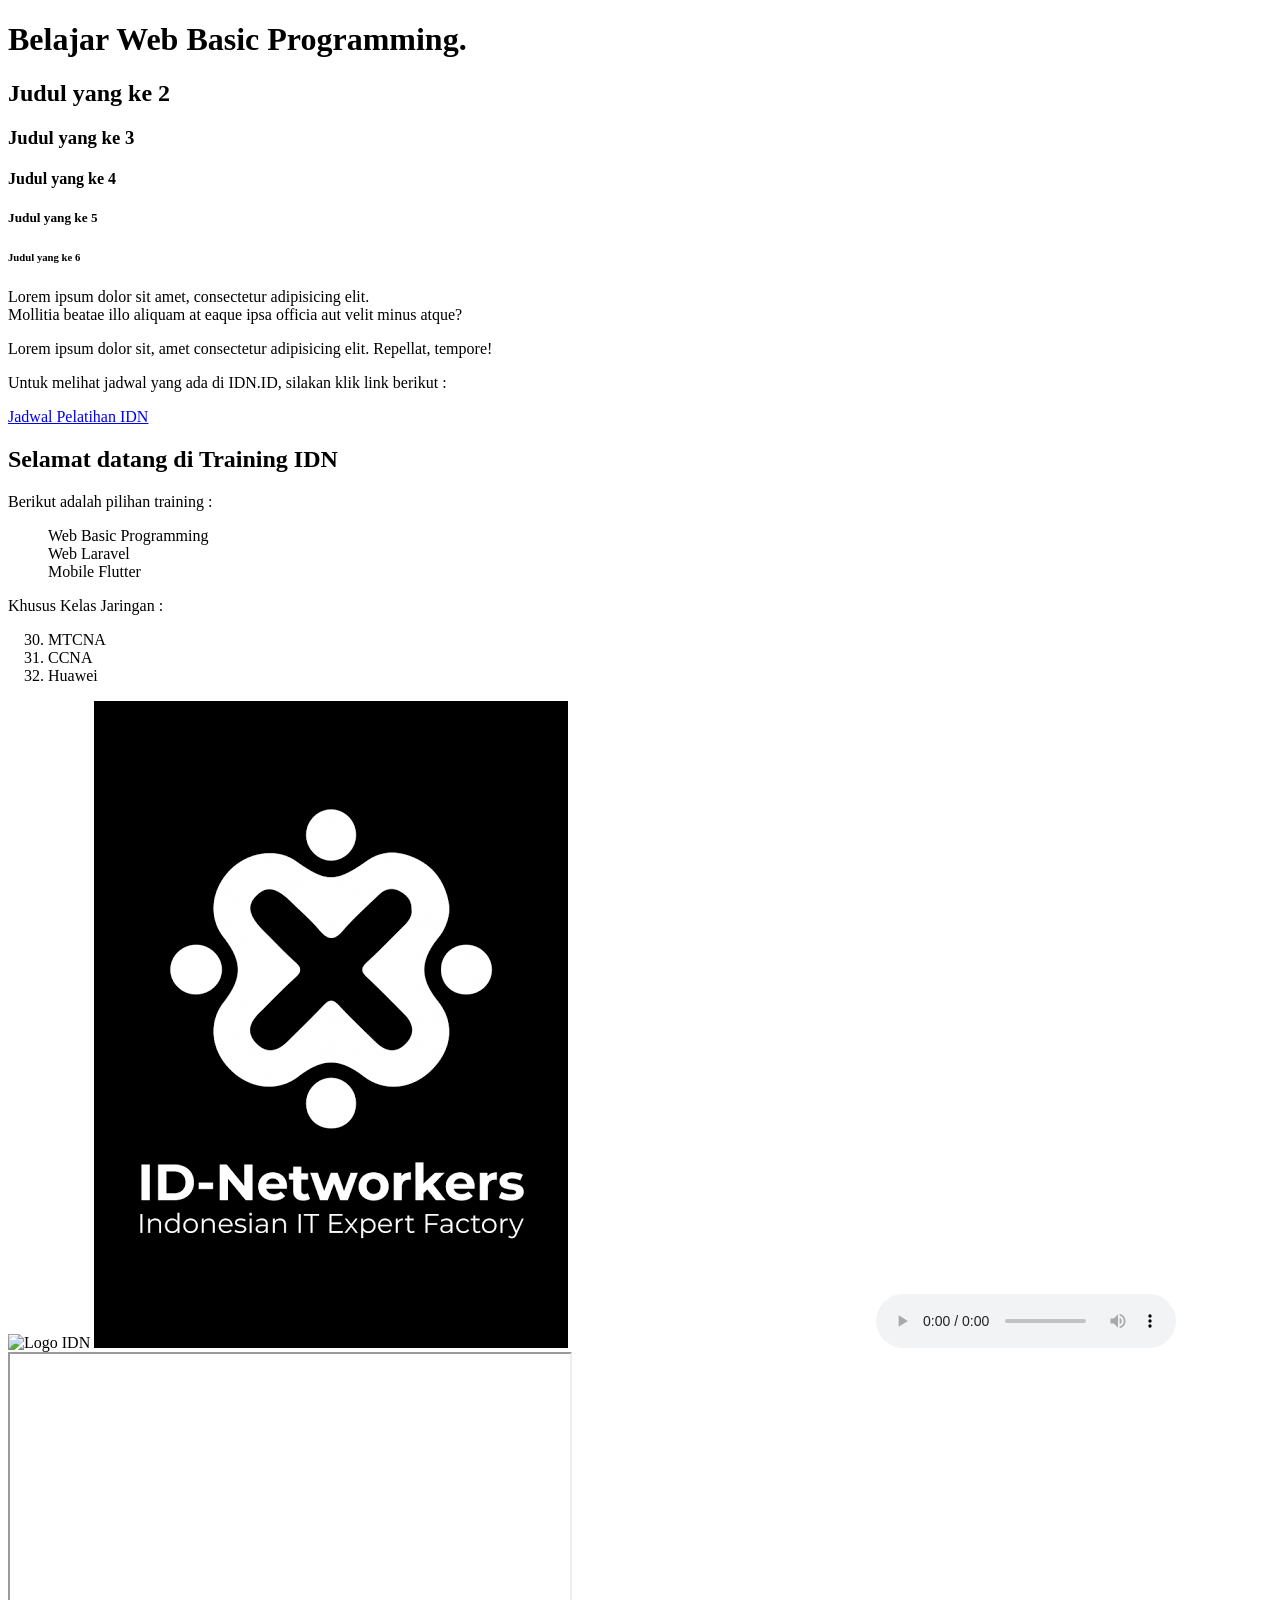
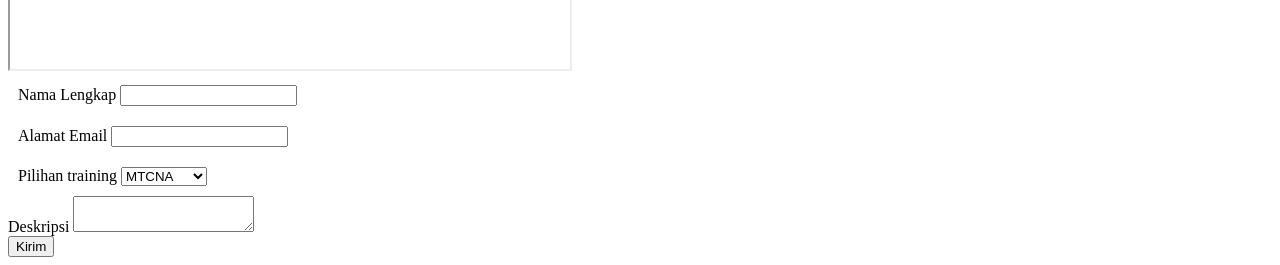
==== html/index.html @ 0ff19b29 "1.3" ====
<!doctype html>
<html lang="en">

<head>
    <meta charset="UTF-8" />
    <meta name="viewport" content="width=device-width, initial-scale=1.0" />
    <title>Document</title>
</head>

<body>
    <!-- judul -->
    <!-- Ini adalah judul utama pada halaman. Ini dideklarasikan hanya sekali di sebuah halaman web. -->
    <h1>Belajar Web Basic Programming.</h1>
    <h2>Judul yang ke 2</h2>
    <h3>Judul yang ke 3</h3>
    <h4>Judul yang ke 4</h4>
    <h5>Judul yang ke 5</h5>
    <h6>Judul yang ke 6</h6>

    <p>
        Lorem ipsum dolor sit amet, consectetur adipisicing elit. <br />
        Mollitia beatae illo aliquam at eaque ipsa officia aut velit minus atque?
    </p>

    <p>
        Lorem ipsum dolor sit, amet consectetur adipisicing elit. Repellat,
        tempore!
    </p>

    <p>Untuk melihat jadwal yang ada di IDN.ID, silakan klik link berikut :</p>
    <a href="https://jadwal.idn.id/semua-training" target="_blank" title="Jadwal Terbaru">
        Jadwal Pelatihan IDN
    </a>

    <h2>Selamat datang di Training IDN</h2>
    <p>Berikut adalah pilihan training : </p>
    <ul style="list-style: none;">
        <li>Web Basic Programming</li>
        <li>Web Laravel</li>
        <li>Mobile Flutter</li>
    </ul>

    <p>Khusus Kelas Jaringan : </p>
    <ol start="30">
        <li>MTCNA</li>
        <li>CCNA</li>
        <li>Huawei</li>
    </ol>

    <img src="https://www.idn.id/wp-content/uploads/2023/02/Logo-Background.png"
    width="200" alt="Logo IDN">
    <img src="assets/image/logo-idn-black.png" alt="">

    <video width="300" autoplay loop muted>
        <source src="https://res.cloudinary.com/demo/video/upload/dog.mp4">
    </video>

    <audio controls loop>
        <source src="https://www.soundhelix.com/examples/mp3/SoundHelix-Song-4.mp3">
    </audio>

    <iframe width="560" height="315" src="https://www.youtube.com/embed/iUtnZpzkbG8?si=3D323x3flH0uZTa2"></iframe>
    <iframe src="https://www.google.com/maps/embed?pb=!1m18!1m12!1m3!1d4797.975830974124!2d106.7940831!3d-6.202302299999999!2m3!1f0!2f0!3f0!3m2!1i1024!2i768!4f13.1!3m3!1m2!1s0x2e69f694d61e78e1%3A0x2cd0af294059c8fa!2sRumah%20Belajar%20IDNetworkers%20(Kursus%20IT%20Jaringan%2C%20Server%2C%20Cyber%20Security%2C%20Programming%2C%20AI%2C%20Robotic)!5e1!3m2!1sen!2sid!4v1788756548625!5m2!1sen!2sid" width="400" height="300" style="border:0;" allowfullscreen="" loading="lazy" referrerpolicy="strict-origin-when-cross-origin"></iframe>


    <!-- form input -->
     <form action="">

        <!-- input -->
        <div class="" style="padding: 10px;">
            <label for="">Nama Lengkap</label>
            <input type="text" required>
        </div>
        <div class="" style="padding: 10px;">
            <label for="">Alamat Email</label>
            <input type="email" required>
        </div>

        <div class="" style="padding: 10px;">
            <label for="">Pilihan training</label>
            <select name="" id="">
                <option value="mtcna">MTCNA</option>
                <option value="ccna">CCNA</option>
                <option value="laravel">Laravel</option>
                <option value="web-basic">Web Basic</option>
            </select>
        </div>

        <div class="">
            <label for="">Deskripsi</label>
            <textarea name="" id=""></textarea>
        </div>

        <button type="submit">Kirim</button>

     </form>

</body>

</html>
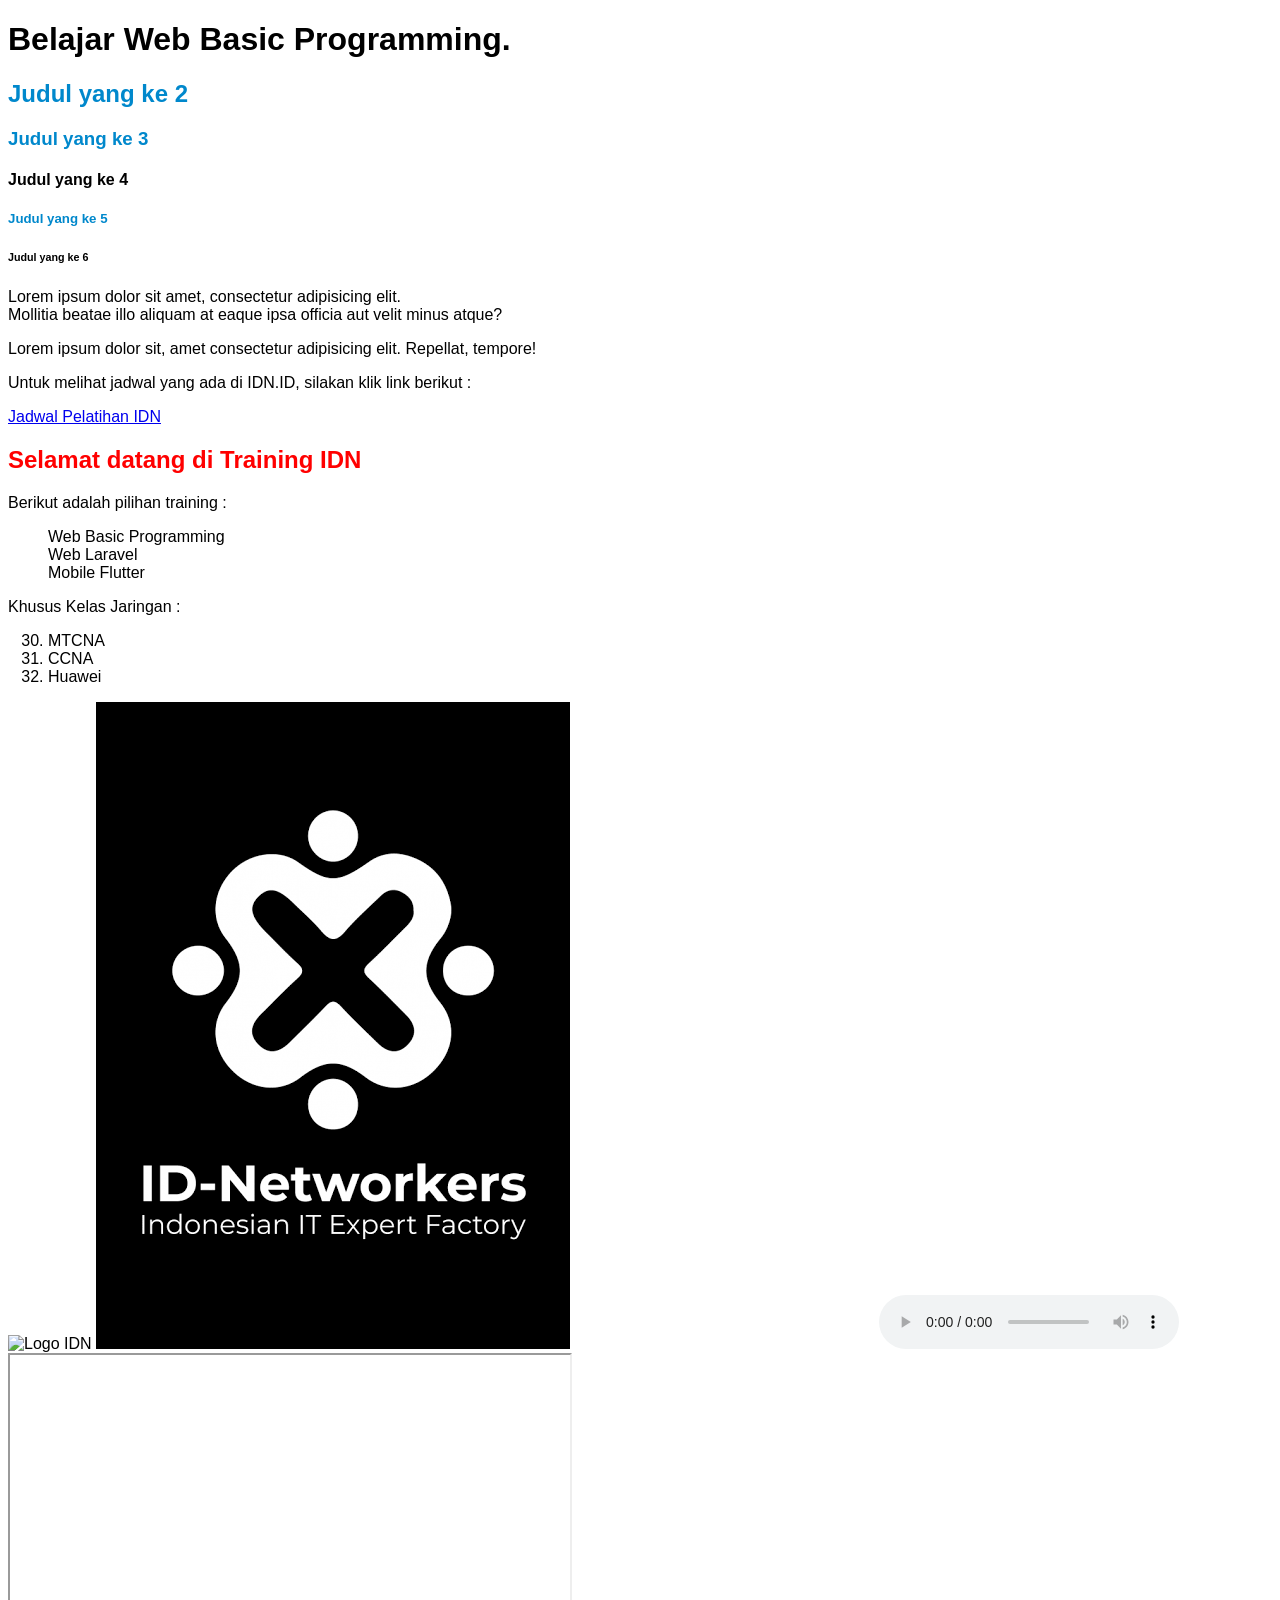
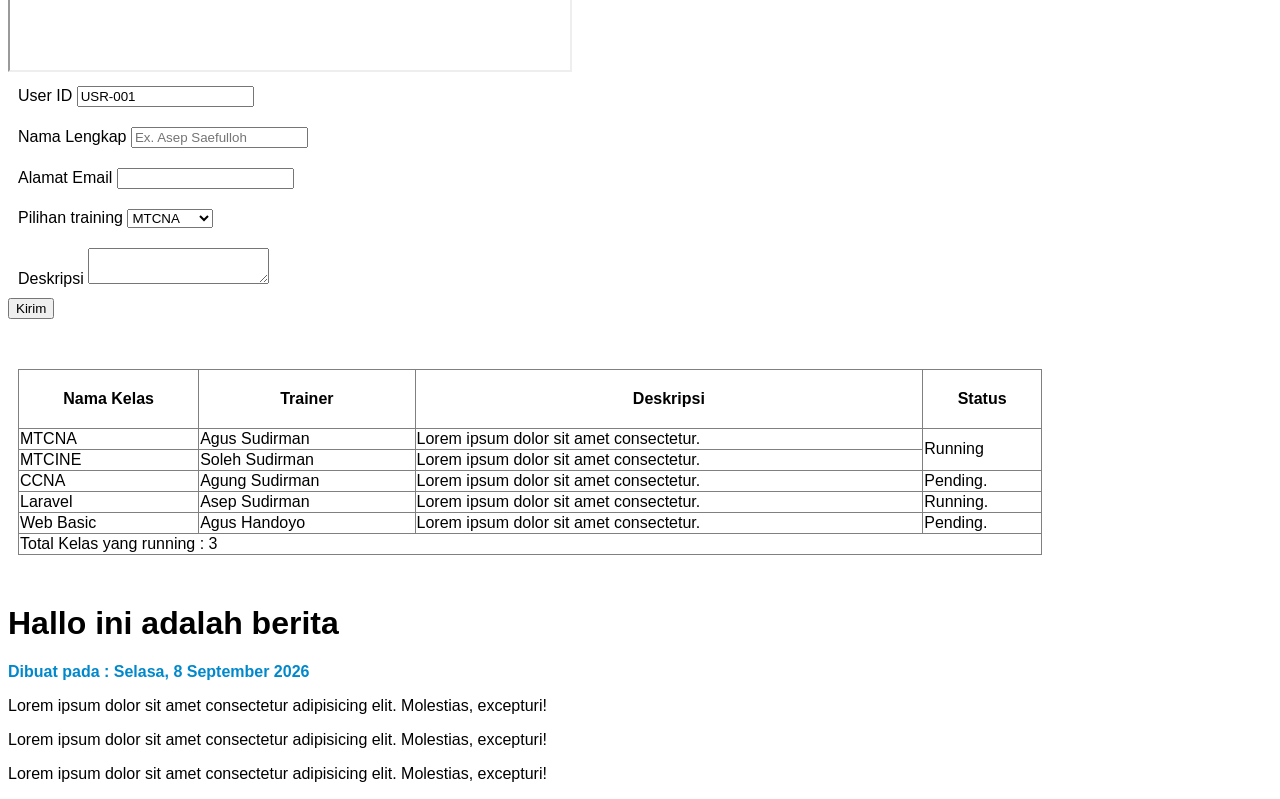
==== commit e63e1f28: "2.1" ====
--- a/html/index.html
+++ b/html/index.html
@@ -5,6 +5,23 @@
     <meta charset="UTF-8" />
     <meta name="viewport" content="width=device-width, initial-scale=1.0" />
     <title>Document</title>
+
+    <!-- memanggil external css -->
+     <link rel="stylesheet" href="assets/css/style.css">
+
+    <!-- mendeklarasikan css dengan internal css -->
+    <style>
+
+        .text-red{
+            color: #ff0000;
+        }
+
+        h2, h3{
+            color: #0088cc;
+        }
+
+    </style>
+
 </head>
 
 <body>
@@ -14,7 +31,7 @@
     <h2>Judul yang ke 2</h2>
     <h3>Judul yang ke 3</h3>
     <h4>Judul yang ke 4</h4>
-    <h5>Judul yang ke 5</h5>
+    <h5 class="text-blue">Judul yang ke 5</h5>
     <h6>Judul yang ke 6</h6>
 
     <p>
@@ -32,7 +49,7 @@
         Jadwal Pelatihan IDN
     </a>
 
-    <h2>Selamat datang di Training IDN</h2>
+    <h2 class="text-red">Selamat datang di Training IDN</h2>
     <p>Berikut adalah pilihan training : </p>
     <ul style="list-style: none;">
         <li>Web Basic Programming</li>
@@ -64,16 +81,22 @@
 
 
     <!-- form input -->
-     <form action="">
+     <form action="" method="">
 
         <!-- input -->
+
+        <div class="" style="padding: 10px;">
+            <label for="">User ID</label>
+            <input type="text" value="USR-001" readonly required>
+        </div>
+
         <div class="" style="padding: 10px;">
             <label for="">Nama Lengkap</label>
-            <input type="text" required>
+            <input type="text" required placeholder="Ex. Asep Saefulloh">
         </div>
         <div class="" style="padding: 10px;">
-            <label for="">Alamat Email</label>
-            <input type="email" required>
+            <label for="email">Alamat Email</label>
+            <input type="email" id="email" required>
         </div>
 
         <div class="" style="padding: 10px;">
@@ -86,7 +109,7 @@
             </select>
         </div>
 
-        <div class="">
+        <div class="" style="padding: 10px;">
             <label for="">Deskripsi</label>
             <textarea name="" id=""></textarea>
         </div>
@@ -95,6 +118,65 @@
 
      </form>
 
+     <div class="" style="margin: 50px 10px;">
+
+        <table style="width: 80dvw; border-collapse: collapse;" border="1">
+            <thead>
+                <th style="padding: 20px 5px;">Nama Kelas</th>
+                <th style="padding: 20px 5px;">Trainer</th>
+                <th style="padding: 20px 5px;">Deskripsi</th>
+                <th style="padding: 20px 5px;">Status</th>
+            </thead>
+            <tbody>
+                <tr>
+                    <td>MTCNA</td>
+                    <td>Agus Sudirman</td>
+                    <td>Lorem ipsum dolor sit amet consectetur.</td>
+                    <td rowspan="2">Running</td>
+                </tr>
+                <tr>
+                    <td>MTCINE</td>
+                    <td>Soleh Sudirman</td>
+                    <td>Lorem ipsum dolor sit amet consectetur.</td>
+                </tr>
+                <tr>
+                    <td>CCNA</td>
+                    <td>Agung Sudirman</td>
+                    <td>Lorem ipsum dolor sit amet consectetur.</td>
+                    <td>Pending.</td>
+
+                </tr>
+                <tr>
+                    <td>Laravel</td>
+                    <td>Asep Sudirman</td>
+                    <td>Lorem ipsum dolor sit amet consectetur.</td>
+                    <td>Running.</td>
+
+                </tr>
+                <tr>
+                    <td>Web Basic</td>
+                    <td>Agus Handoyo</td>
+                    <td>Lorem ipsum dolor sit amet consectetur.</td>
+                    <td>Pending.</td>
+                </tr>
+                <tr>
+                    <td colspan="4">Total Kelas yang running : 3</td>
+                </tr>
+            </tbody>
+        </table>
+
+     </div>
+
+
+     <div class="berita">
+        <h1>Hallo ini adalah berita</h1>
+        <span>Dibuat pada : Selasa, 8 September 2026</span>
+        <p>Lorem ipsum dolor sit amet consectetur adipisicing elit. Molestias, excepturi!</p>
+        <p>Lorem ipsum dolor sit amet consectetur adipisicing elit. Molestias, excepturi!</p>
+        <p>Lorem ipsum dolor sit amet consectetur adipisicing elit. Molestias, excepturi!</p>
+     </div>
+
+
 </body>
 
 </html>
--- a/html/assets/css/style.css
+++ b/html/assets/css/style.css
@@ -0,0 +1,14 @@
+@import url('https://fonts.googleapis.com/css2?family=Google+Sans:ital,opsz,wght@0,17..18,400..700;1,17..18,400..700&display=swap');
+
+* {
+    font-family: "Google Sans", sans-serif;
+}
+
+.text-blue{
+    color: #0088cc;
+}
+
+.berita span {
+    color: #0088cc;
+    font-weight: 700;
+}
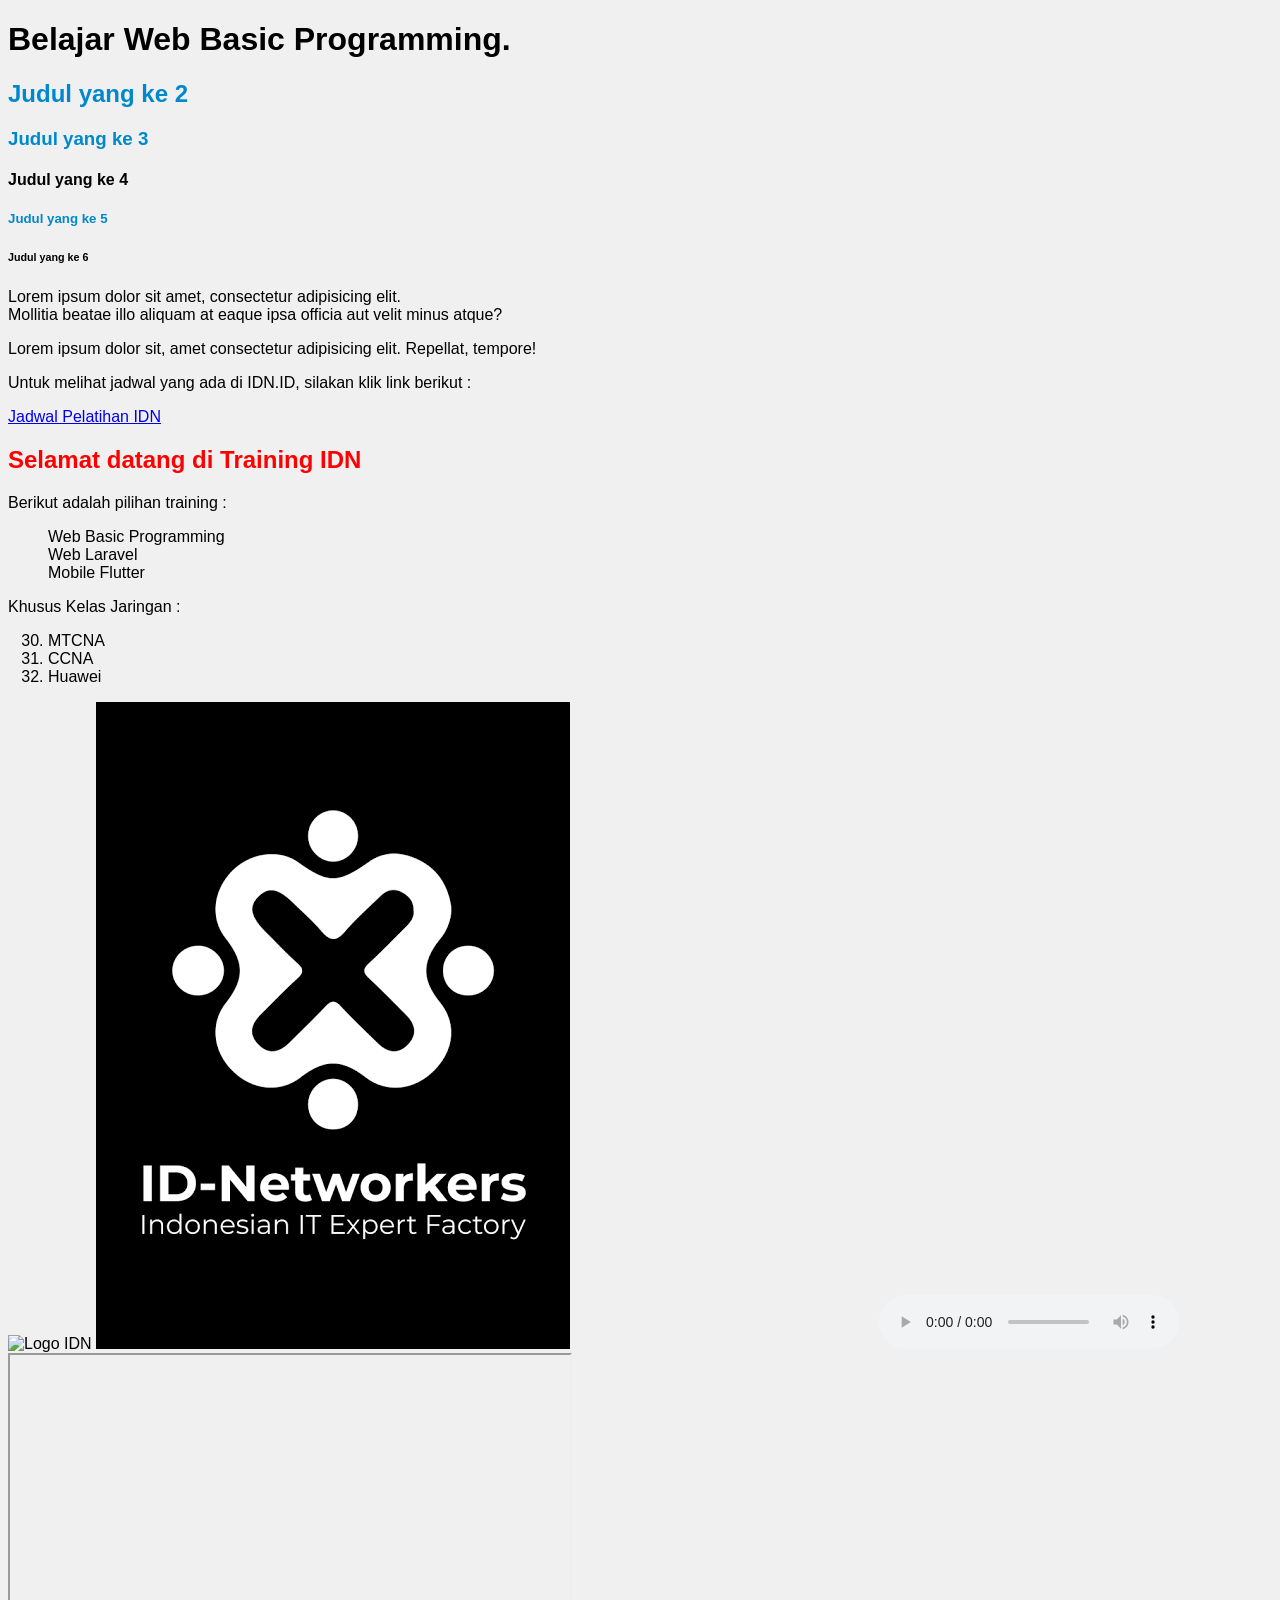
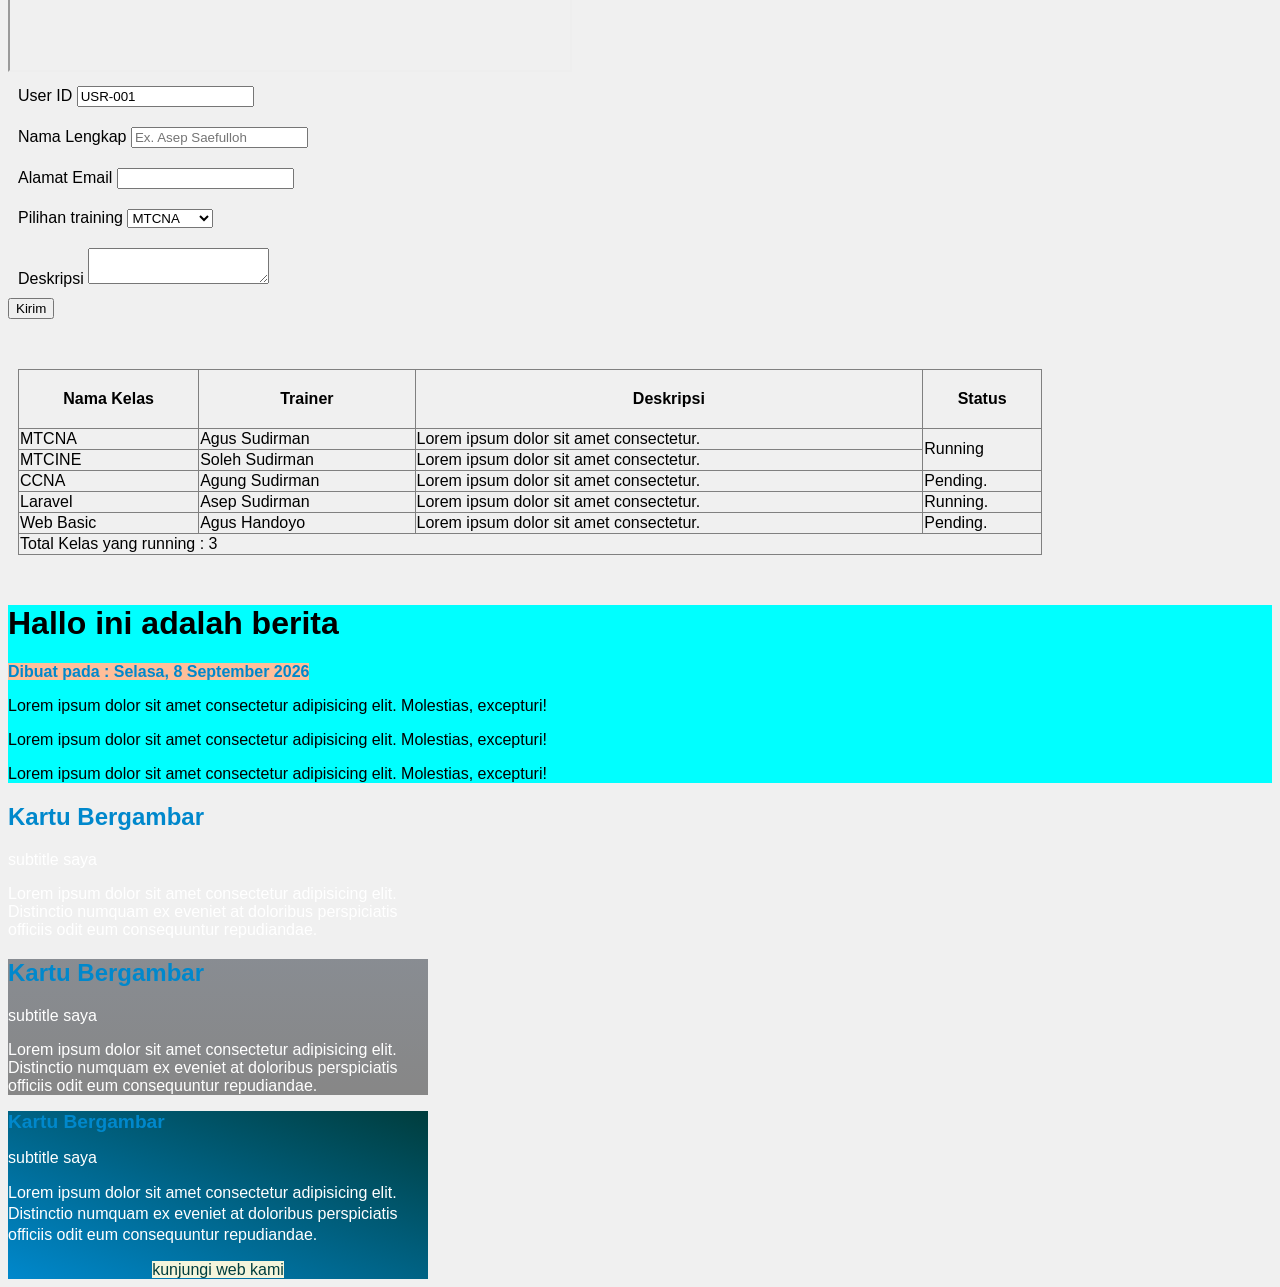
==== commit 753168fe: "2.2" ====
--- a/html/index.html
+++ b/html/index.html
@@ -1,30 +1,27 @@
 <!doctype html>
 <html lang="en">
-
-<head>
+  <head>
     <meta charset="UTF-8" />
     <meta name="viewport" content="width=device-width, initial-scale=1.0" />
     <title>Document</title>
 
     <!-- memanggil external css -->
-     <link rel="stylesheet" href="assets/css/style.css">
+    <link rel="stylesheet" href="assets/css/style.css" />
 
     <!-- mendeklarasikan css dengan internal css -->
     <style>
-
-        .text-red{
-            color: #ff0000;
-        }
-
-        h2, h3{
-            color: #0088cc;
-        }
-
+      .text-red {
+        color: #ff0000;
+      }
+
+      h2,
+      h3 {
+        color: #0088cc;
+      }
     </style>
-
-</head>
-
-<body>
+  </head>
+
+  <body>
     <!-- judul -->
     <!-- Ini adalah judul utama pada halaman. Ini dideklarasikan hanya sekali di sebuah halaman web. -->
     <h1>Belajar Web Basic Programming.</h1>
@@ -35,148 +32,198 @@
     <h6>Judul yang ke 6</h6>
 
     <p>
-        Lorem ipsum dolor sit amet, consectetur adipisicing elit. <br />
-        Mollitia beatae illo aliquam at eaque ipsa officia aut velit minus atque?
+      Lorem ipsum dolor sit amet, consectetur adipisicing elit. <br />
+      Mollitia beatae illo aliquam at eaque ipsa officia aut velit minus atque?
     </p>
 
     <p>
-        Lorem ipsum dolor sit, amet consectetur adipisicing elit. Repellat,
-        tempore!
+      Lorem ipsum dolor sit, amet consectetur adipisicing elit. Repellat,
+      tempore!
     </p>
 
     <p>Untuk melihat jadwal yang ada di IDN.ID, silakan klik link berikut :</p>
-    <a href="https://jadwal.idn.id/semua-training" target="_blank" title="Jadwal Terbaru">
-        Jadwal Pelatihan IDN
+    <a
+      href="https://jadwal.idn.id/semua-training"
+      target="_blank"
+      title="Jadwal Terbaru"
+    >
+      Jadwal Pelatihan IDN
     </a>
 
     <h2 class="text-red">Selamat datang di Training IDN</h2>
-    <p>Berikut adalah pilihan training : </p>
-    <ul style="list-style: none;">
-        <li>Web Basic Programming</li>
-        <li>Web Laravel</li>
-        <li>Mobile Flutter</li>
+    <p>Berikut adalah pilihan training :</p>
+    <ul style="list-style: none">
+      <li>Web Basic Programming</li>
+      <li>Web Laravel</li>
+      <li>Mobile Flutter</li>
     </ul>
 
-    <p>Khusus Kelas Jaringan : </p>
+    <p>Khusus Kelas Jaringan :</p>
     <ol start="30">
-        <li>MTCNA</li>
-        <li>CCNA</li>
-        <li>Huawei</li>
+      <li>MTCNA</li>
+      <li>CCNA</li>
+      <li>Huawei</li>
     </ol>
 
-    <img src="https://www.idn.id/wp-content/uploads/2023/02/Logo-Background.png"
-    width="200" alt="Logo IDN">
-    <img src="assets/image/logo-idn-black.png" alt="">
+    <img
+      src="https://www.idn.id/wp-content/uploads/2023/02/Logo-Background.png"
+      width="200"
+      alt="Logo IDN"
+    />
+    <img src="assets/image/logo-idn-black.png" alt="" />
 
     <video width="300" autoplay loop muted>
-        <source src="https://res.cloudinary.com/demo/video/upload/dog.mp4">
+      <source src="https://res.cloudinary.com/demo/video/upload/dog.mp4" />
     </video>
 
     <audio controls loop>
-        <source src="https://www.soundhelix.com/examples/mp3/SoundHelix-Song-4.mp3">
+      <source
+        src="https://www.soundhelix.com/examples/mp3/SoundHelix-Song-4.mp3"
+      />
     </audio>
 
-    <iframe width="560" height="315" src="https://www.youtube.com/embed/iUtnZpzkbG8?si=3D323x3flH0uZTa2"></iframe>
-    <iframe src="https://www.google.com/maps/embed?pb=!1m18!1m12!1m3!1d4797.975830974124!2d106.7940831!3d-6.202302299999999!2m3!1f0!2f0!3f0!3m2!1i1024!2i768!4f13.1!3m3!1m2!1s0x2e69f694d61e78e1%3A0x2cd0af294059c8fa!2sRumah%20Belajar%20IDNetworkers%20(Kursus%20IT%20Jaringan%2C%20Server%2C%20Cyber%20Security%2C%20Programming%2C%20AI%2C%20Robotic)!5e1!3m2!1sen!2sid!4v1788756548625!5m2!1sen!2sid" width="400" height="300" style="border:0;" allowfullscreen="" loading="lazy" referrerpolicy="strict-origin-when-cross-origin"></iframe>
-
+    <iframe
+      width="560"
+      height="315"
+      src="https://www.youtube.com/embed/iUtnZpzkbG8?si=3D323x3flH0uZTa2"
+    ></iframe>
+    <iframe
+      src="https://www.google.com/maps/embed?pb=!1m18!1m12!1m3!1d4797.975830974124!2d106.7940831!3d-6.202302299999999!2m3!1f0!2f0!3f0!3m2!1i1024!2i768!4f13.1!3m3!1m2!1s0x2e69f694d61e78e1%3A0x2cd0af294059c8fa!2sRumah%20Belajar%20IDNetworkers%20(Kursus%20IT%20Jaringan%2C%20Server%2C%20Cyber%20Security%2C%20Programming%2C%20AI%2C%20Robotic)!5e1!3m2!1sen!2sid!4v1788756548625!5m2!1sen!2sid"
+      width="400"
+      height="300"
+      style="border: 0"
+      allowfullscreen=""
+      loading="lazy"
+      referrerpolicy="strict-origin-when-cross-origin"
+    ></iframe>
 
     <!-- form input -->
-     <form action="" method="">
-
-        <!-- input -->
-
-        <div class="" style="padding: 10px;">
-            <label for="">User ID</label>
-            <input type="text" value="USR-001" readonly required>
-        </div>
-
-        <div class="" style="padding: 10px;">
-            <label for="">Nama Lengkap</label>
-            <input type="text" required placeholder="Ex. Asep Saefulloh">
-        </div>
-        <div class="" style="padding: 10px;">
-            <label for="email">Alamat Email</label>
-            <input type="email" id="email" required>
-        </div>
-
-        <div class="" style="padding: 10px;">
-            <label for="">Pilihan training</label>
-            <select name="" id="">
-                <option value="mtcna">MTCNA</option>
-                <option value="ccna">CCNA</option>
-                <option value="laravel">Laravel</option>
-                <option value="web-basic">Web Basic</option>
-            </select>
-        </div>
-
-        <div class="" style="padding: 10px;">
-            <label for="">Deskripsi</label>
-            <textarea name="" id=""></textarea>
-        </div>
-
-        <button type="submit">Kirim</button>
-
-     </form>
-
-     <div class="" style="margin: 50px 10px;">
-
-        <table style="width: 80dvw; border-collapse: collapse;" border="1">
-            <thead>
-                <th style="padding: 20px 5px;">Nama Kelas</th>
-                <th style="padding: 20px 5px;">Trainer</th>
-                <th style="padding: 20px 5px;">Deskripsi</th>
-                <th style="padding: 20px 5px;">Status</th>
-            </thead>
-            <tbody>
-                <tr>
-                    <td>MTCNA</td>
-                    <td>Agus Sudirman</td>
-                    <td>Lorem ipsum dolor sit amet consectetur.</td>
-                    <td rowspan="2">Running</td>
-                </tr>
-                <tr>
-                    <td>MTCINE</td>
-                    <td>Soleh Sudirman</td>
-                    <td>Lorem ipsum dolor sit amet consectetur.</td>
-                </tr>
-                <tr>
-                    <td>CCNA</td>
-                    <td>Agung Sudirman</td>
-                    <td>Lorem ipsum dolor sit amet consectetur.</td>
-                    <td>Pending.</td>
-
-                </tr>
-                <tr>
-                    <td>Laravel</td>
-                    <td>Asep Sudirman</td>
-                    <td>Lorem ipsum dolor sit amet consectetur.</td>
-                    <td>Running.</td>
-
-                </tr>
-                <tr>
-                    <td>Web Basic</td>
-                    <td>Agus Handoyo</td>
-                    <td>Lorem ipsum dolor sit amet consectetur.</td>
-                    <td>Pending.</td>
-                </tr>
-                <tr>
-                    <td colspan="4">Total Kelas yang running : 3</td>
-                </tr>
-            </tbody>
-        </table>
-
-     </div>
-
-
-     <div class="berita">
-        <h1>Hallo ini adalah berita</h1>
-        <span>Dibuat pada : Selasa, 8 September 2026</span>
-        <p>Lorem ipsum dolor sit amet consectetur adipisicing elit. Molestias, excepturi!</p>
-        <p>Lorem ipsum dolor sit amet consectetur adipisicing elit. Molestias, excepturi!</p>
-        <p>Lorem ipsum dolor sit amet consectetur adipisicing elit. Molestias, excepturi!</p>
-     </div>
-
-
-</body>
-
-</html>+    <form action="" method="">
+      <!-- input -->
+
+      <div class="" style="padding: 10px">
+        <label for="">User ID</label>
+        <input type="text" value="USR-001" readonly required />
+      </div>
+
+      <div class="" style="padding: 10px">
+        <label for="">Nama Lengkap</label>
+        <input type="text" required placeholder="Ex. Asep Saefulloh" />
+      </div>
+      <div class="" style="padding: 10px">
+        <label for="email">Alamat Email</label>
+        <input type="email" id="email" required />
+      </div>
+
+      <div class="" style="padding: 10px">
+        <label for="">Pilihan training</label>
+        <select name="" id="">
+          <option value="mtcna">MTCNA</option>
+          <option value="ccna">CCNA</option>
+          <option value="laravel">Laravel</option>
+          <option value="web-basic">Web Basic</option>
+        </select>
+      </div>
+
+      <div class="" style="padding: 10px">
+        <label for="">Deskripsi</label>
+        <textarea name="" id=""></textarea>
+      </div>
+
+      <button type="submit">Kirim</button>
+    </form>
+
+    <div class="" style="margin: 50px 10px">
+      <table style="width: 80dvw; border-collapse: collapse" border="1">
+        <thead>
+          <th style="padding: 20px 5px">Nama Kelas</th>
+          <th style="padding: 20px 5px">Trainer</th>
+          <th style="padding: 20px 5px">Deskripsi</th>
+          <th style="padding: 20px 5px">Status</th>
+        </thead>
+        <tbody>
+          <tr>
+            <td>MTCNA</td>
+            <td>Agus Sudirman</td>
+            <td>Lorem ipsum dolor sit amet consectetur.</td>
+            <td rowspan="2">Running</td>
+          </tr>
+          <tr>
+            <td>MTCINE</td>
+            <td>Soleh Sudirman</td>
+            <td>Lorem ipsum dolor sit amet consectetur.</td>
+          </tr>
+          <tr>
+            <td>CCNA</td>
+            <td>Agung Sudirman</td>
+            <td>Lorem ipsum dolor sit amet consectetur.</td>
+            <td>Pending.</td>
+          </tr>
+          <tr>
+            <td>Laravel</td>
+            <td>Asep Sudirman</td>
+            <td>Lorem ipsum dolor sit amet consectetur.</td>
+            <td>Running.</td>
+          </tr>
+          <tr>
+            <td>Web Basic</td>
+            <td>Agus Handoyo</td>
+            <td>Lorem ipsum dolor sit amet consectetur.</td>
+            <td>Pending.</td>
+          </tr>
+          <tr>
+            <td colspan="4">Total Kelas yang running : 3</td>
+          </tr>
+        </tbody>
+      </table>
+    </div>
+
+    <div class="berita">
+      <h1>Hallo ini adalah berita</h1>
+      <span>Dibuat pada : Selasa, 8 September 2026</span>
+      <p>
+        Lorem ipsum dolor sit amet consectetur adipisicing elit. Molestias,
+        excepturi!
+      </p>
+      <p>
+        Lorem ipsum dolor sit amet consectetur adipisicing elit. Molestias,
+        excepturi!
+      </p>
+      <p>
+        Lorem ipsum dolor sit amet consectetur adipisicing elit. Molestias,
+        excepturi!
+      </p>
+    </div>
+
+    <div class="card-image">
+      <h2>Kartu Bergambar</h2>
+      <span>subtitle saya</span>
+      <p>
+        Lorem ipsum dolor sit amet consectetur adipisicing elit. Distinctio
+        numquam ex eveniet at doloribus perspiciatis officiis odit eum
+        consequuntur repudiandae.
+      </p>
+    </div>
+    <div class="card-image-panel">
+      <h2>Kartu Bergambar</h2>
+      <span>subtitle saya</span>
+      <p>
+        Lorem ipsum dolor sit amet consectetur adipisicing elit. Distinctio
+        numquam ex eveniet at doloribus perspiciatis officiis odit eum
+        consequuntur repudiandae.
+      </p>
+    </div>
+    <div class="card-gradient">
+      <h2>Kartu Bergambar</h2>
+      <span>subtitle saya</span>
+      <p>
+        Lorem ipsum dolor sit amet consectetur adipisicing elit. Distinctio
+        numquam ex eveniet at doloribus perspiciatis officiis odit eum
+        consequuntur repudiandae.
+      </p>
+      <div class="button">
+        <a href="https://idn.id">kunjungi web kami</a>
+      </div>
+    </div>
+  </body>
+</html>
--- a/html/assets/css/style.css
+++ b/html/assets/css/style.css
@@ -4,11 +4,66 @@
     font-family: "Google Sans", sans-serif;
 }
 
+body{
+    background-color: #f0f0f0;
+}
+
 .text-blue{
     color: #0088cc;
+}
+
+.berita{
+    background-color: #00ffff;
 }
 
 .berita span {
     color: #0088cc;
     font-weight: 700;
-}+    background-color: #ffbe99;
+}
+
+.card-image{
+    width: 420px; /* dvw, px, % */
+    min-height: 100px;
+    background-image: url('https://cdn.mos.cms.futurecdn.net/v2/t:0,l:464,cw:1193,ch:1193,q:80,w:1193/57jQMDN5MZLYfV8ps8HuZQ.jpg');
+    background-size: cover;
+    color: #ffffff;
+}
+
+.card-image-panel{
+    width: 420px; /* dvw, px, % */
+    min-height: 100px;
+    background: linear-gradient(to top, #00000070, #040d1a70), 
+    url('https://cdn.mos.cms.futurecdn.net/v2/t:0,l:464,cw:1193,ch:1193,q:80,w:1193/57jQMDN5MZLYfV8ps8HuZQ.jpg');
+    background-size: cover;
+    color: #ffffff;
+}
+
+.card-gradient{
+    width: 420px; /* dvw, px, % */
+    min-height: 100px;
+    background: linear-gradient(to top right, #0088cc, #003d3d);
+    background-size: cover;
+    color: #ffffff;
+}
+
+.card-gradient h2{
+    font-size: 1.2rem;
+    font-weight: 900;
+}
+
+.button{
+    text-align: center;
+}
+
+.card-gradient a{
+    width: 100%;
+    text-decoration: none;
+    background-color: #f5f5dc;
+    color: #003d3d;
+}
+
+.card-gradient p{
+    line-height: 1.3;
+}
+
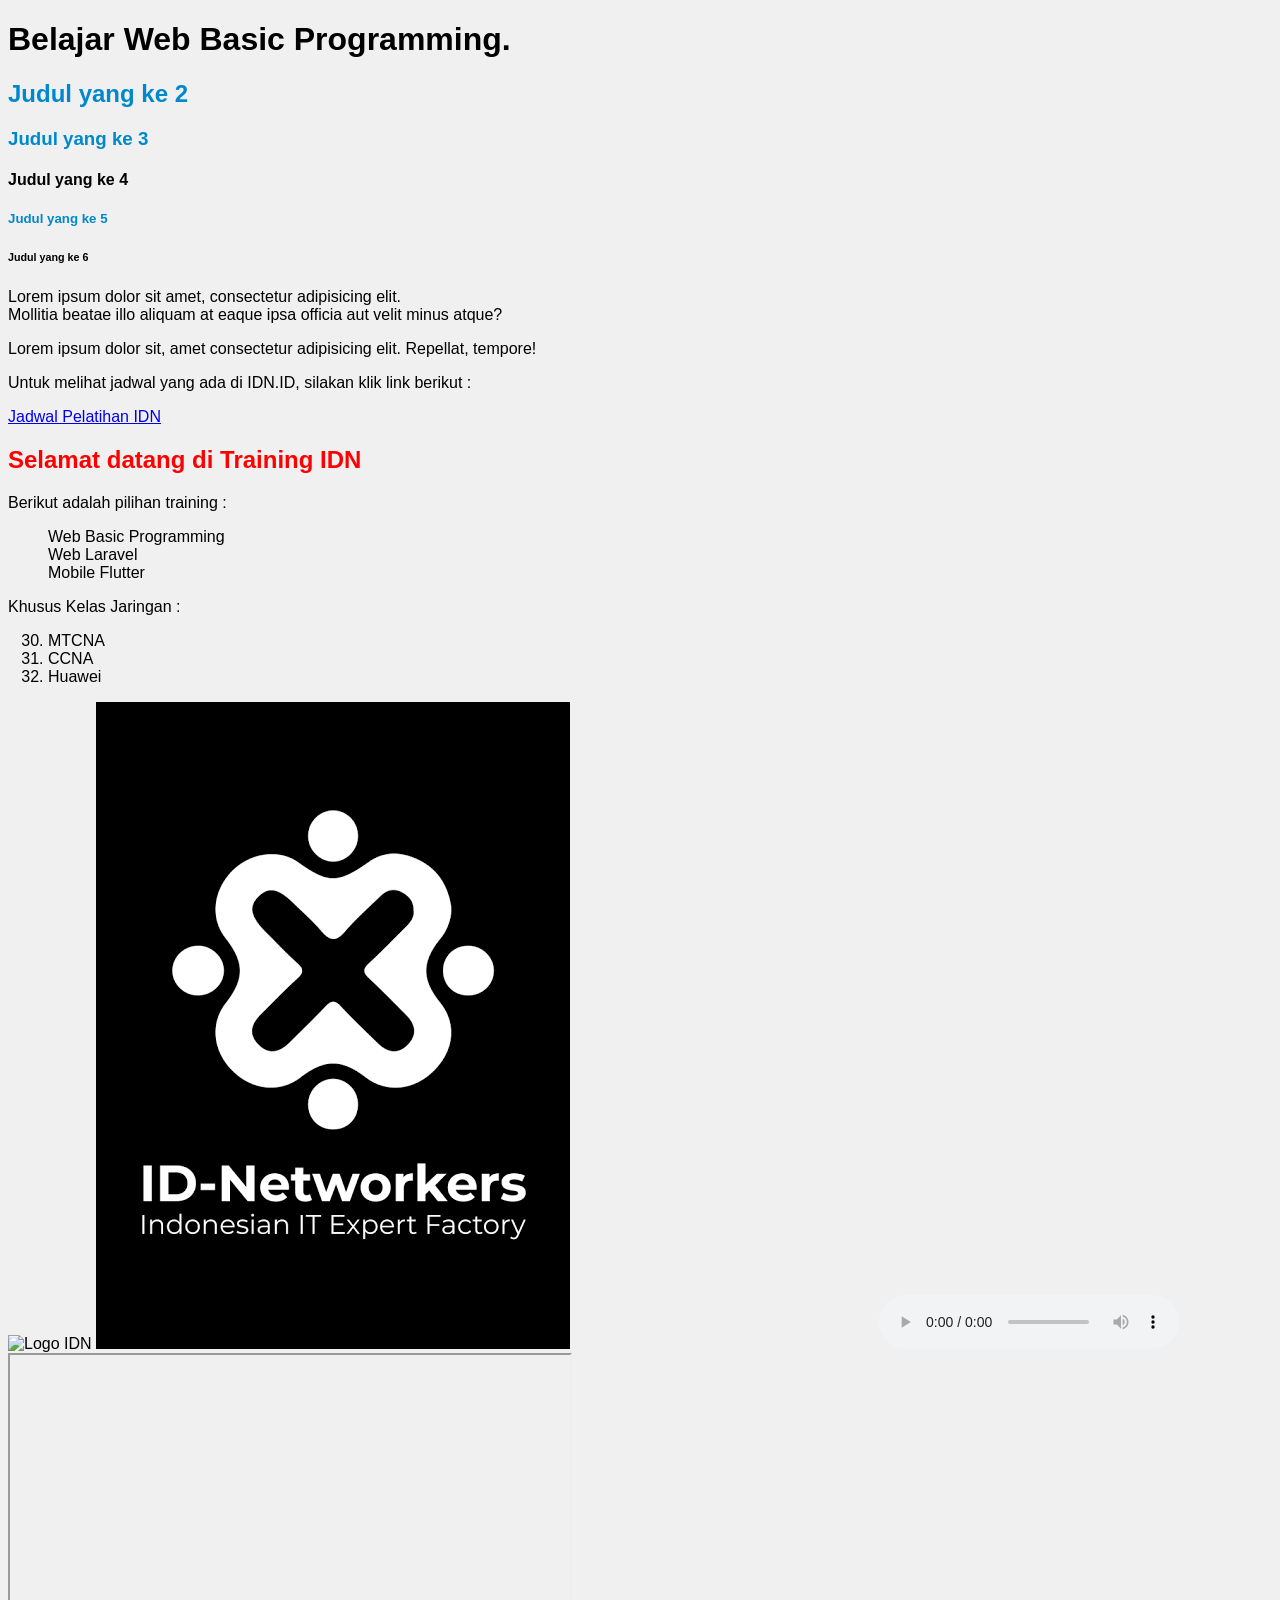
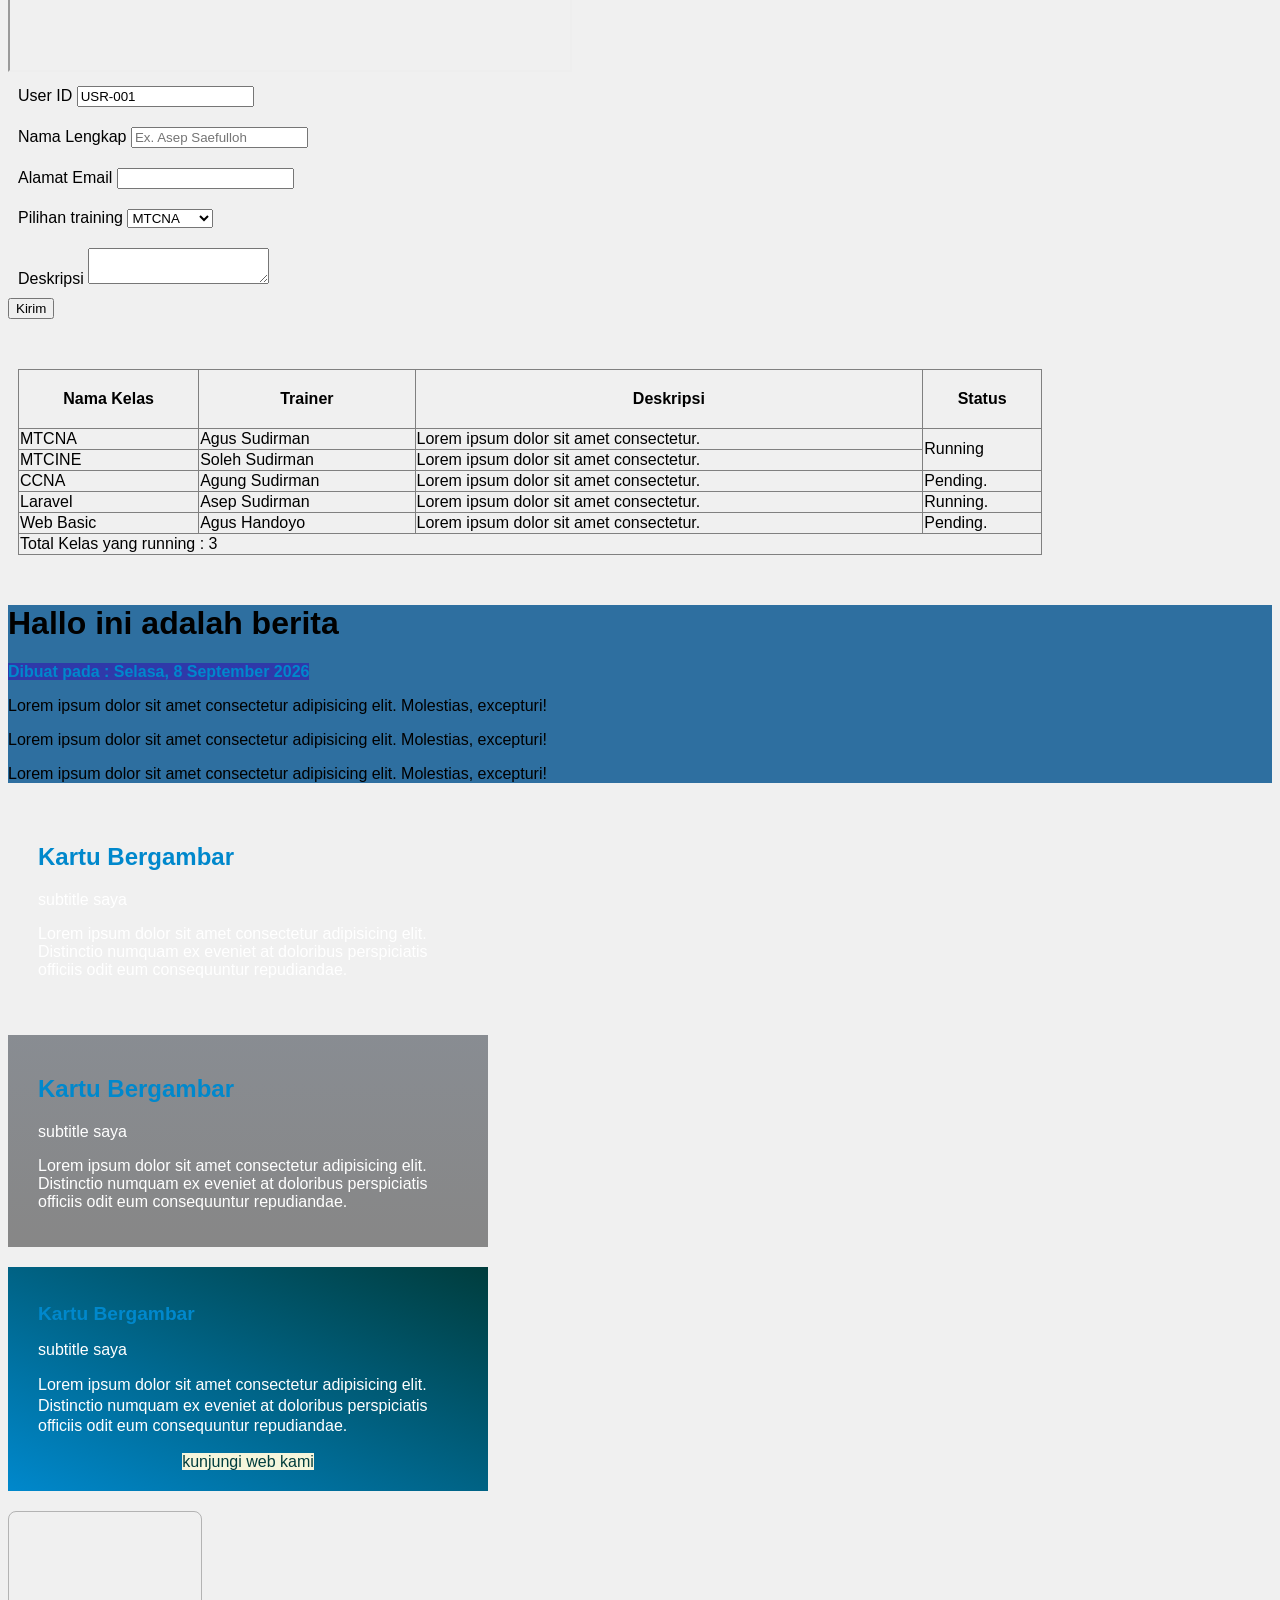
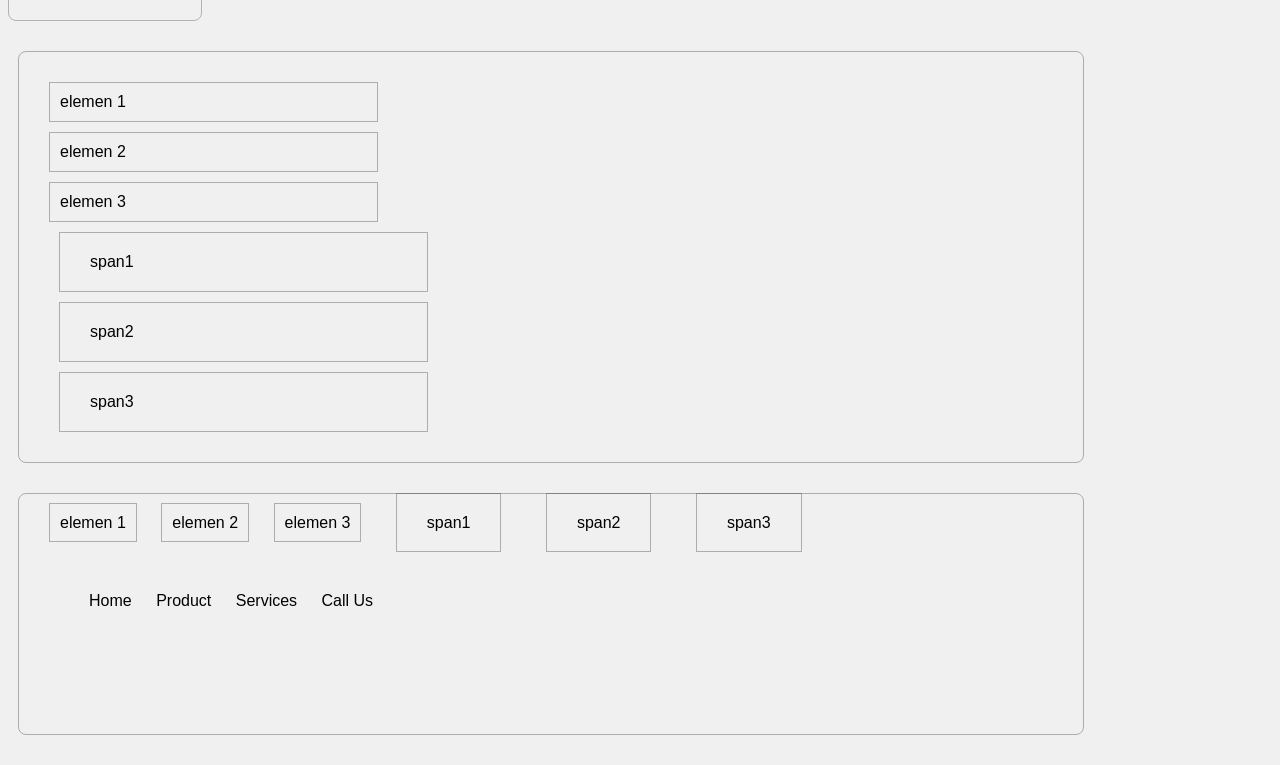
==== commit 00fc2b1b: "2.3" ====
--- a/html/index.html
+++ b/html/index.html
@@ -1,6 +1,7 @@
 <!doctype html>
 <html lang="en">
-  <head>
+
+<head>
     <meta charset="UTF-8" />
     <meta name="viewport" content="width=device-width, initial-scale=1.0" />
     <title>Document</title>
@@ -10,18 +11,18 @@
 
     <!-- mendeklarasikan css dengan internal css -->
     <style>
-      .text-red {
-        color: #ff0000;
-      }
-
-      h2,
-      h3 {
-        color: #0088cc;
-      }
+        .text-red {
+            color: #ff0000;
+        }
+
+        h2,
+        h3 {
+            color: #0088cc;
+        }
     </style>
-  </head>
-
-  <body>
+</head>
+
+<body>
     <!-- judul -->
     <!-- Ini adalah judul utama pada halaman. Ini dideklarasikan hanya sekali di sebuah halaman web. -->
     <h1>Belajar Web Basic Programming.</h1>
@@ -32,198 +33,217 @@
     <h6>Judul yang ke 6</h6>
 
     <p>
-      Lorem ipsum dolor sit amet, consectetur adipisicing elit. <br />
-      Mollitia beatae illo aliquam at eaque ipsa officia aut velit minus atque?
+        Lorem ipsum dolor sit amet, consectetur adipisicing elit. <br />
+        Mollitia beatae illo aliquam at eaque ipsa officia aut velit minus atque?
     </p>
 
     <p>
-      Lorem ipsum dolor sit, amet consectetur adipisicing elit. Repellat,
-      tempore!
+        Lorem ipsum dolor sit, amet consectetur adipisicing elit. Repellat,
+        tempore!
     </p>
 
     <p>Untuk melihat jadwal yang ada di IDN.ID, silakan klik link berikut :</p>
-    <a
-      href="https://jadwal.idn.id/semua-training"
-      target="_blank"
-      title="Jadwal Terbaru"
-    >
-      Jadwal Pelatihan IDN
+    <a href="https://jadwal.idn.id/semua-training" target="_blank" title="Jadwal Terbaru">
+        Jadwal Pelatihan IDN
     </a>
 
     <h2 class="text-red">Selamat datang di Training IDN</h2>
     <p>Berikut adalah pilihan training :</p>
     <ul style="list-style: none">
-      <li>Web Basic Programming</li>
-      <li>Web Laravel</li>
-      <li>Mobile Flutter</li>
+        <li>Web Basic Programming</li>
+        <li>Web Laravel</li>
+        <li>Mobile Flutter</li>
     </ul>
 
     <p>Khusus Kelas Jaringan :</p>
     <ol start="30">
-      <li>MTCNA</li>
-      <li>CCNA</li>
-      <li>Huawei</li>
+        <li>MTCNA</li>
+        <li>CCNA</li>
+        <li>Huawei</li>
     </ol>
 
-    <img
-      src="https://www.idn.id/wp-content/uploads/2023/02/Logo-Background.png"
-      width="200"
-      alt="Logo IDN"
-    />
+    <img src="https://www.idn.id/wp-content/uploads/2023/02/Logo-Background.png" width="200" alt="Logo IDN" />
     <img src="assets/image/logo-idn-black.png" alt="" />
 
     <video width="300" autoplay loop muted>
-      <source src="https://res.cloudinary.com/demo/video/upload/dog.mp4" />
+        <source src="https://res.cloudinary.com/demo/video/upload/dog.mp4" />
     </video>
 
     <audio controls loop>
-      <source
-        src="https://www.soundhelix.com/examples/mp3/SoundHelix-Song-4.mp3"
-      />
+        <source src="https://www.soundhelix.com/examples/mp3/SoundHelix-Song-4.mp3" />
     </audio>
 
+    <iframe width="560" height="315" src="https://www.youtube.com/embed/iUtnZpzkbG8?si=3D323x3flH0uZTa2"></iframe>
     <iframe
-      width="560"
-      height="315"
-      src="https://www.youtube.com/embed/iUtnZpzkbG8?si=3D323x3flH0uZTa2"
-    ></iframe>
-    <iframe
-      src="https://www.google.com/maps/embed?pb=!1m18!1m12!1m3!1d4797.975830974124!2d106.7940831!3d-6.202302299999999!2m3!1f0!2f0!3f0!3m2!1i1024!2i768!4f13.1!3m3!1m2!1s0x2e69f694d61e78e1%3A0x2cd0af294059c8fa!2sRumah%20Belajar%20IDNetworkers%20(Kursus%20IT%20Jaringan%2C%20Server%2C%20Cyber%20Security%2C%20Programming%2C%20AI%2C%20Robotic)!5e1!3m2!1sen!2sid!4v1788756548625!5m2!1sen!2sid"
-      width="400"
-      height="300"
-      style="border: 0"
-      allowfullscreen=""
-      loading="lazy"
-      referrerpolicy="strict-origin-when-cross-origin"
-    ></iframe>
+        src="https://www.google.com/maps/embed?pb=!1m18!1m12!1m3!1d4797.975830974124!2d106.7940831!3d-6.202302299999999!2m3!1f0!2f0!3f0!3m2!1i1024!2i768!4f13.1!3m3!1m2!1s0x2e69f694d61e78e1%3A0x2cd0af294059c8fa!2sRumah%20Belajar%20IDNetworkers%20(Kursus%20IT%20Jaringan%2C%20Server%2C%20Cyber%20Security%2C%20Programming%2C%20AI%2C%20Robotic)!5e1!3m2!1sen!2sid!4v1788756548625!5m2!1sen!2sid"
+        width="400" height="300" style="border: 0" allowfullscreen="" loading="lazy"
+        referrerpolicy="strict-origin-when-cross-origin"></iframe>
 
     <!-- form input -->
     <form action="" method="">
-      <!-- input -->
-
-      <div class="" style="padding: 10px">
-        <label for="">User ID</label>
-        <input type="text" value="USR-001" readonly required />
-      </div>
-
-      <div class="" style="padding: 10px">
-        <label for="">Nama Lengkap</label>
-        <input type="text" required placeholder="Ex. Asep Saefulloh" />
-      </div>
-      <div class="" style="padding: 10px">
-        <label for="email">Alamat Email</label>
-        <input type="email" id="email" required />
-      </div>
-
-      <div class="" style="padding: 10px">
-        <label for="">Pilihan training</label>
-        <select name="" id="">
-          <option value="mtcna">MTCNA</option>
-          <option value="ccna">CCNA</option>
-          <option value="laravel">Laravel</option>
-          <option value="web-basic">Web Basic</option>
-        </select>
-      </div>
-
-      <div class="" style="padding: 10px">
-        <label for="">Deskripsi</label>
-        <textarea name="" id=""></textarea>
-      </div>
-
-      <button type="submit">Kirim</button>
+        <!-- input -->
+
+        <div class="" style="padding: 10px">
+            <label for="">User ID</label>
+            <input type="text" value="USR-001" readonly required />
+        </div>
+
+        <div class="" style="padding: 10px">
+            <label for="">Nama Lengkap</label>
+            <input type="text" required placeholder="Ex. Asep Saefulloh" />
+        </div>
+        <div class="" style="padding: 10px">
+            <label for="email">Alamat Email</label>
+            <input type="email" id="email" required />
+        </div>
+
+        <div class="" style="padding: 10px">
+            <label for="">Pilihan training</label>
+            <select name="" id="">
+                <option value="mtcna">MTCNA</option>
+                <option value="ccna">CCNA</option>
+                <option value="laravel">Laravel</option>
+                <option value="web-basic">Web Basic</option>
+            </select>
+        </div>
+
+        <div class="" style="padding: 10px">
+            <label for="">Deskripsi</label>
+            <textarea name="" id=""></textarea>
+        </div>
+
+        <button type="submit">Kirim</button>
     </form>
 
     <div class="" style="margin: 50px 10px">
-      <table style="width: 80dvw; border-collapse: collapse" border="1">
-        <thead>
-          <th style="padding: 20px 5px">Nama Kelas</th>
-          <th style="padding: 20px 5px">Trainer</th>
-          <th style="padding: 20px 5px">Deskripsi</th>
-          <th style="padding: 20px 5px">Status</th>
-        </thead>
-        <tbody>
-          <tr>
-            <td>MTCNA</td>
-            <td>Agus Sudirman</td>
-            <td>Lorem ipsum dolor sit amet consectetur.</td>
-            <td rowspan="2">Running</td>
-          </tr>
-          <tr>
-            <td>MTCINE</td>
-            <td>Soleh Sudirman</td>
-            <td>Lorem ipsum dolor sit amet consectetur.</td>
-          </tr>
-          <tr>
-            <td>CCNA</td>
-            <td>Agung Sudirman</td>
-            <td>Lorem ipsum dolor sit amet consectetur.</td>
-            <td>Pending.</td>
-          </tr>
-          <tr>
-            <td>Laravel</td>
-            <td>Asep Sudirman</td>
-            <td>Lorem ipsum dolor sit amet consectetur.</td>
-            <td>Running.</td>
-          </tr>
-          <tr>
-            <td>Web Basic</td>
-            <td>Agus Handoyo</td>
-            <td>Lorem ipsum dolor sit amet consectetur.</td>
-            <td>Pending.</td>
-          </tr>
-          <tr>
-            <td colspan="4">Total Kelas yang running : 3</td>
-          </tr>
-        </tbody>
-      </table>
+        <table style="width: 80dvw; border-collapse: collapse" border="1">
+            <thead>
+                <th style="padding: 20px 5px">Nama Kelas</th>
+                <th style="padding: 20px 5px">Trainer</th>
+                <th style="padding: 20px 5px">Deskripsi</th>
+                <th style="padding: 20px 5px">Status</th>
+            </thead>
+            <tbody>
+                <tr>
+                    <td>MTCNA</td>
+                    <td>Agus Sudirman</td>
+                    <td>Lorem ipsum dolor sit amet consectetur.</td>
+                    <td rowspan="2">Running</td>
+                </tr>
+                <tr>
+                    <td>MTCINE</td>
+                    <td>Soleh Sudirman</td>
+                    <td>Lorem ipsum dolor sit amet consectetur.</td>
+                </tr>
+                <tr>
+                    <td>CCNA</td>
+                    <td>Agung Sudirman</td>
+                    <td>Lorem ipsum dolor sit amet consectetur.</td>
+                    <td>Pending.</td>
+                </tr>
+                <tr>
+                    <td>Laravel</td>
+                    <td>Asep Sudirman</td>
+                    <td>Lorem ipsum dolor sit amet consectetur.</td>
+                    <td>Running.</td>
+                </tr>
+                <tr>
+                    <td>Web Basic</td>
+                    <td>Agus Handoyo</td>
+                    <td>Lorem ipsum dolor sit amet consectetur.</td>
+                    <td>Pending.</td>
+                </tr>
+                <tr>
+                    <td colspan="4">Total Kelas yang running : 3</td>
+                </tr>
+            </tbody>
+        </table>
     </div>
 
     <div class="berita">
-      <h1>Hallo ini adalah berita</h1>
-      <span>Dibuat pada : Selasa, 8 September 2026</span>
-      <p>
-        Lorem ipsum dolor sit amet consectetur adipisicing elit. Molestias,
-        excepturi!
-      </p>
-      <p>
-        Lorem ipsum dolor sit amet consectetur adipisicing elit. Molestias,
-        excepturi!
-      </p>
-      <p>
-        Lorem ipsum dolor sit amet consectetur adipisicing elit. Molestias,
-        excepturi!
-      </p>
+        <h1>Hallo ini adalah berita</h1>
+        <span>Dibuat pada : Selasa, 8 September 2026</span>
+        <p>
+            Lorem ipsum dolor sit amet consectetur adipisicing elit. Molestias,
+            excepturi!
+        </p>
+        <p>
+            Lorem ipsum dolor sit amet consectetur adipisicing elit. Molestias,
+            excepturi!
+        </p>
+        <p>
+            Lorem ipsum dolor sit amet consectetur adipisicing elit. Molestias,
+            excepturi!
+        </p>
     </div>
 
     <div class="card-image">
-      <h2>Kartu Bergambar</h2>
-      <span>subtitle saya</span>
-      <p>
-        Lorem ipsum dolor sit amet consectetur adipisicing elit. Distinctio
-        numquam ex eveniet at doloribus perspiciatis officiis odit eum
-        consequuntur repudiandae.
-      </p>
+        <h2>Kartu Bergambar</h2>
+        <span>subtitle saya</span>
+        <p>
+            Lorem ipsum dolor sit amet consectetur adipisicing elit. Distinctio
+            numquam ex eveniet at doloribus perspiciatis officiis odit eum
+            consequuntur repudiandae.
+        </p>
     </div>
     <div class="card-image-panel">
-      <h2>Kartu Bergambar</h2>
-      <span>subtitle saya</span>
-      <p>
-        Lorem ipsum dolor sit amet consectetur adipisicing elit. Distinctio
-        numquam ex eveniet at doloribus perspiciatis officiis odit eum
-        consequuntur repudiandae.
-      </p>
+        <h2>Kartu Bergambar</h2>
+        <span>subtitle saya</span>
+        <p>
+            Lorem ipsum dolor sit amet consectetur adipisicing elit. Distinctio
+            numquam ex eveniet at doloribus perspiciatis officiis odit eum
+            consequuntur repudiandae.
+        </p>
     </div>
     <div class="card-gradient">
-      <h2>Kartu Bergambar</h2>
-      <span>subtitle saya</span>
-      <p>
-        Lorem ipsum dolor sit amet consectetur adipisicing elit. Distinctio
-        numquam ex eveniet at doloribus perspiciatis officiis odit eum
-        consequuntur repudiandae.
-      </p>
-      <div class="button">
-        <a href="https://idn.id">kunjungi web kami</a>
-      </div>
-    </div>
-  </body>
-</html>
+        <h2>Kartu Bergambar</h2>
+        <span>subtitle saya</span>
+        <p>
+            Lorem ipsum dolor sit amet consectetur adipisicing elit. Distinctio
+            numquam ex eveniet at doloribus perspiciatis officiis odit eum
+            consequuntur repudiandae.
+        </p>
+        <div class="button">
+            <a href="https://idn.id">kunjungi web kami</a>
+        </div>
+    </div>
+
+    <div class="simple-card">
+
+    </div>
+
+    <div class="container">
+        <div class="card">
+            <div class="d-block">elemen 1</div>
+            <div class="d-block">elemen 2</div>
+            <div class="d-block">elemen 3</div>
+            <span class="d-block">span1</span>
+            <span class="d-block">span2</span>
+            <span class="d-block">span3</span>
+        </div>
+    </div>
+
+    <div class="container">
+        <div class="card">
+            <div class="d-inline">elemen 1</div>
+            <div class="d-inline">elemen 2</div>
+            <div class="d-inline">elemen 3</div>
+            <span class="d-inline">span1</span>
+            <span class="d-inline">span2</span>
+            <span class="d-inline">span3</span>
+        </div>
+
+        <div class="" style="margin-top: 60px;">
+            <ul class="navbar">
+                <li class="nav-item">Home</li>
+                <li class="nav-item">Product</li>
+                <li class="nav-item">Services</li>
+                <li class="nav-item">Call Us</li>
+            </ul>
+        </div>
+
+    </div>
+
+</body>
+
+</html>
--- a/html/assets/css/style.css
+++ b/html/assets/css/style.css
@@ -1,8 +1,19 @@
+/* donwload terlebih dahulu font */
 @import url('https://fonts.googleapis.com/css2?family=Google+Sans:ital,opsz,wght@0,17..18,400..700;1,17..18,400..700&display=swap');
+
+
+:root{
+    --primary-color : #2F39A9;
+    --accent-color : #2E6FA0;
+    --font-primary : #2F39A9;
+    --font-secondary : #2b2b2b;
+}
+
 
 * {
     font-family: "Google Sans", sans-serif;
 }
+
 
 body{
     background-color: #f0f0f0;
@@ -13,13 +24,13 @@
 }
 
 .berita{
-    background-color: #00ffff;
+    background-color: var(--accent-color);
 }
 
 .berita span {
     color: #0088cc;
     font-weight: 700;
-    background-color: #ffbe99;
+    background-color: var(--primary-color);
 }
 
 .card-image{
@@ -28,6 +39,8 @@
     background-image: url('https://cdn.mos.cms.futurecdn.net/v2/t:0,l:464,cw:1193,ch:1193,q:80,w:1193/57jQMDN5MZLYfV8ps8HuZQ.jpg');
     background-size: cover;
     color: #ffffff;
+    padding: 20px 30px;
+    margin: 20px 0;
 }
 
 .card-image-panel{
@@ -37,6 +50,8 @@
     url('https://cdn.mos.cms.futurecdn.net/v2/t:0,l:464,cw:1193,ch:1193,q:80,w:1193/57jQMDN5MZLYfV8ps8HuZQ.jpg');
     background-size: cover;
     color: #ffffff;
+    padding: 20px 30px;
+    margin: 20px 0;
 }
 
 .card-gradient{
@@ -45,6 +60,8 @@
     background: linear-gradient(to top right, #0088cc, #003d3d);
     background-size: cover;
     color: #ffffff;
+    padding: 20px 30px;
+    margin: 20px 0;
 }
 
 .card-gradient h2{
@@ -67,3 +84,53 @@
     line-height: 1.3;
 }
 
+.simple-card{
+    width: 144px;
+    min-height: 60px;
+    padding: 24px;
+    border: 0.3px solid #4e4e4e60;
+    border-radius: 8px;
+}
+
+.container{
+    width: 80dvw;
+    min-height: 200px;
+    margin: 30px 10px;
+    padding: 20px;
+    border: 0.4px solid #3e3e3e60;
+    border-radius: 8px;
+}
+
+.card{
+    width: 100%;
+}
+
+.card div{
+    width: 30%;
+    margin: 10px;
+    padding: 10px;
+    border: 0.4px solid #3e3e3e60;
+}
+
+.card span{
+    width: 30%;
+    margin: 10px 20px;
+    padding: 20px 30px;
+    border: 0.4px solid #3e3e3e60;
+}
+
+.d-block{
+    display: block;
+}
+
+.d-inline, .nav-item{
+    display: inline;
+}
+
+.nav-item{
+    margin: 10px;
+}
+
+
+
+
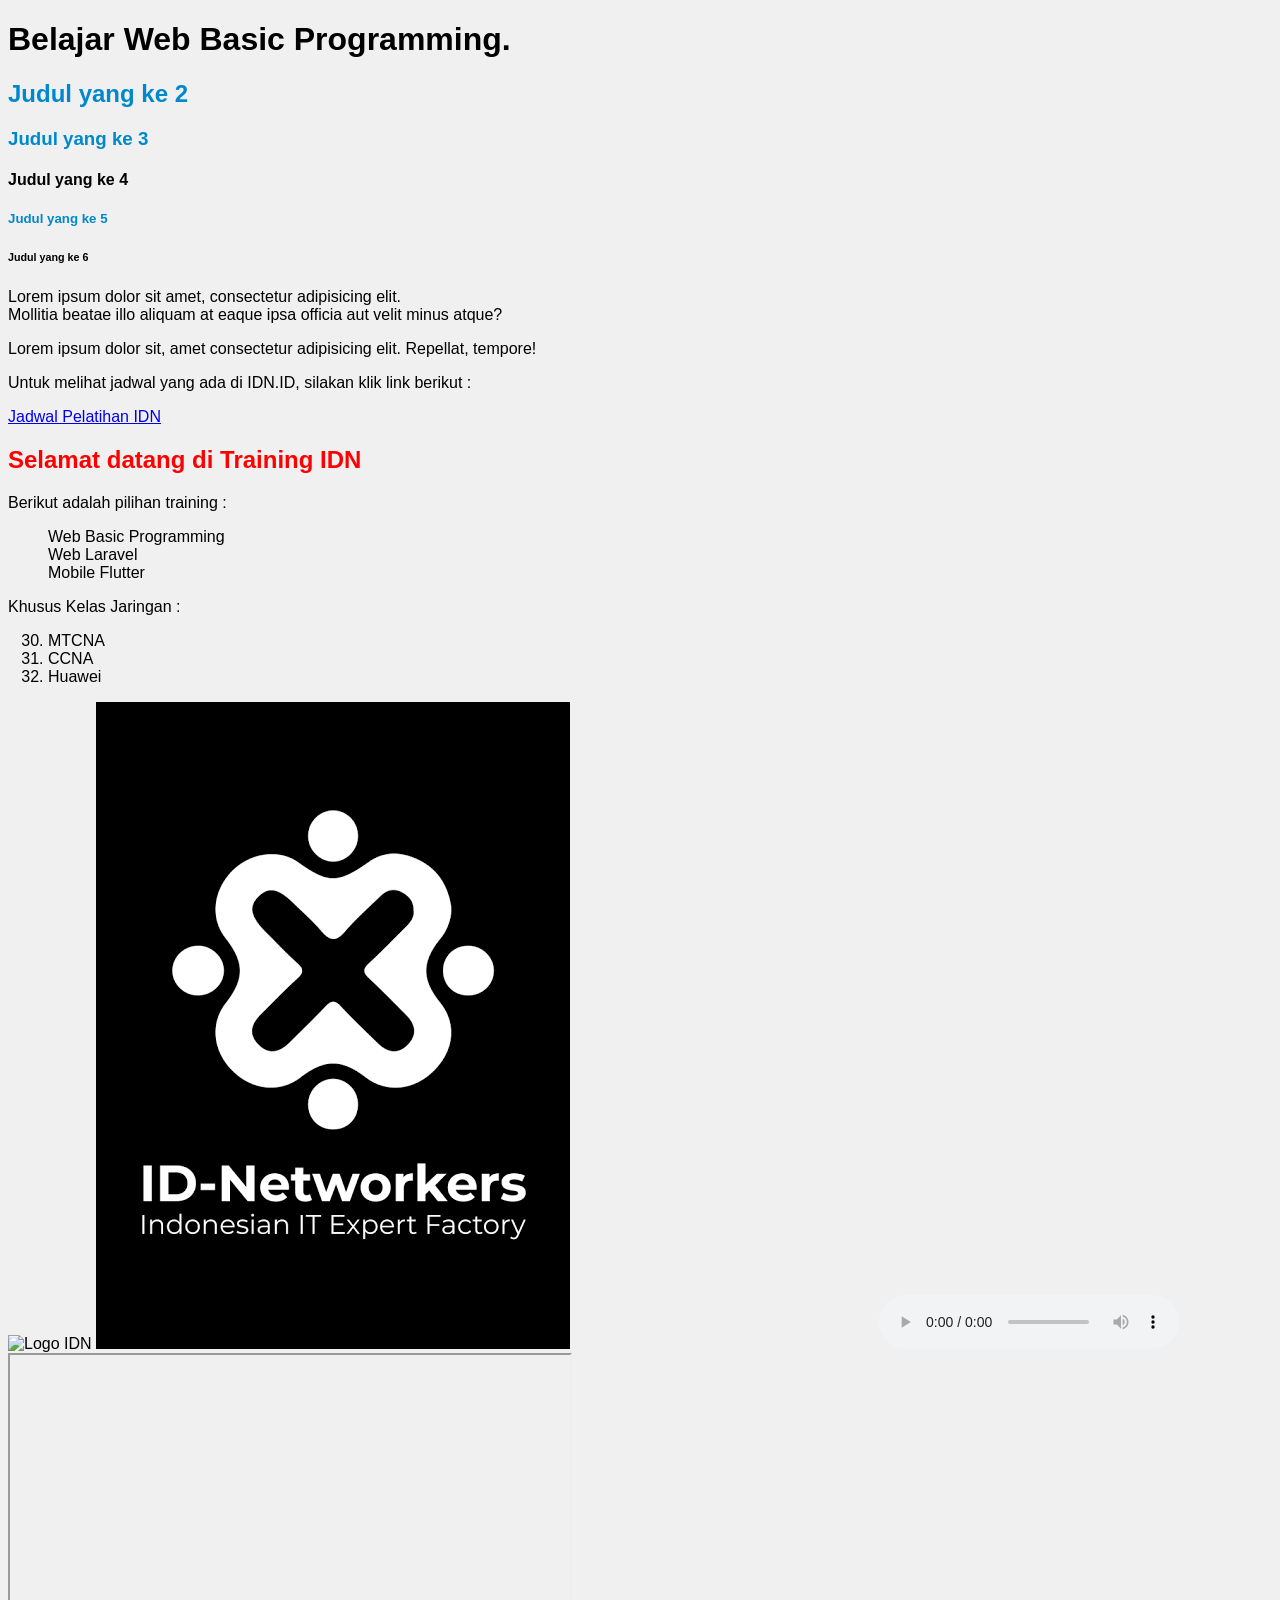
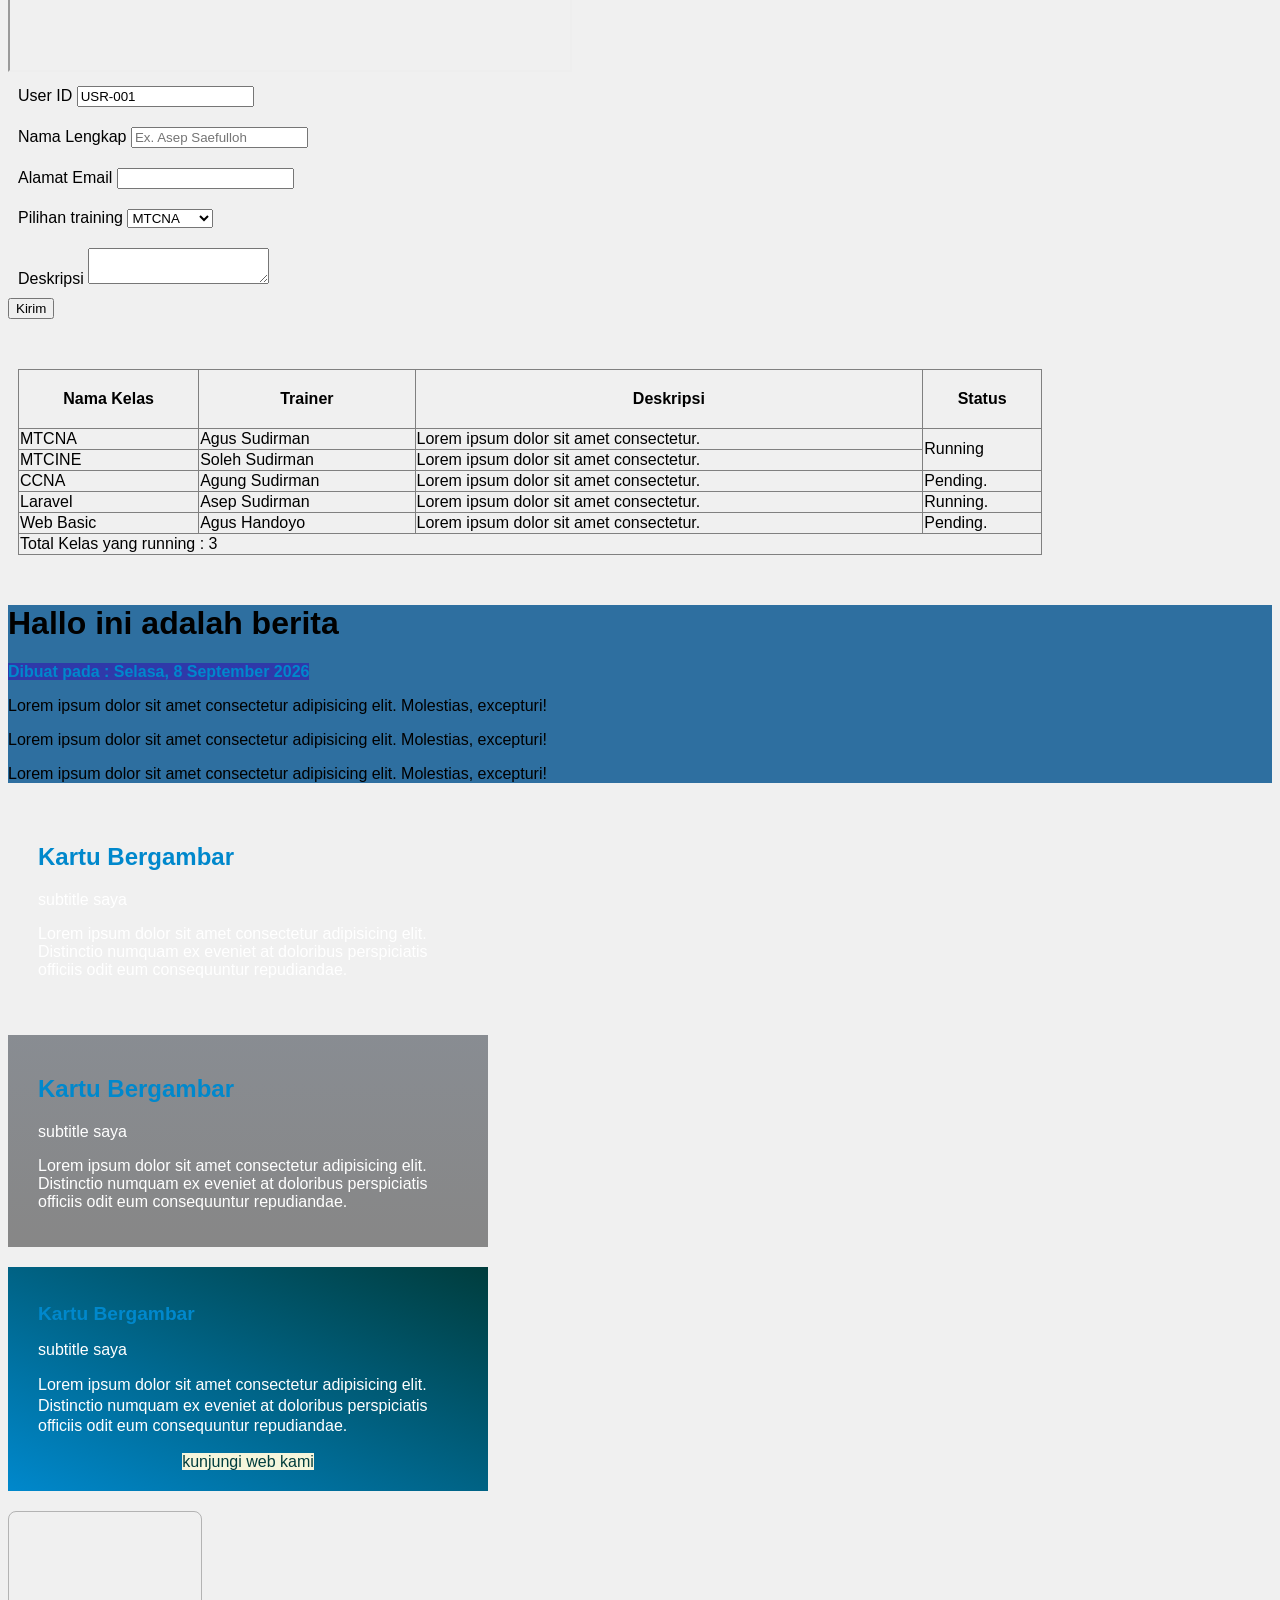
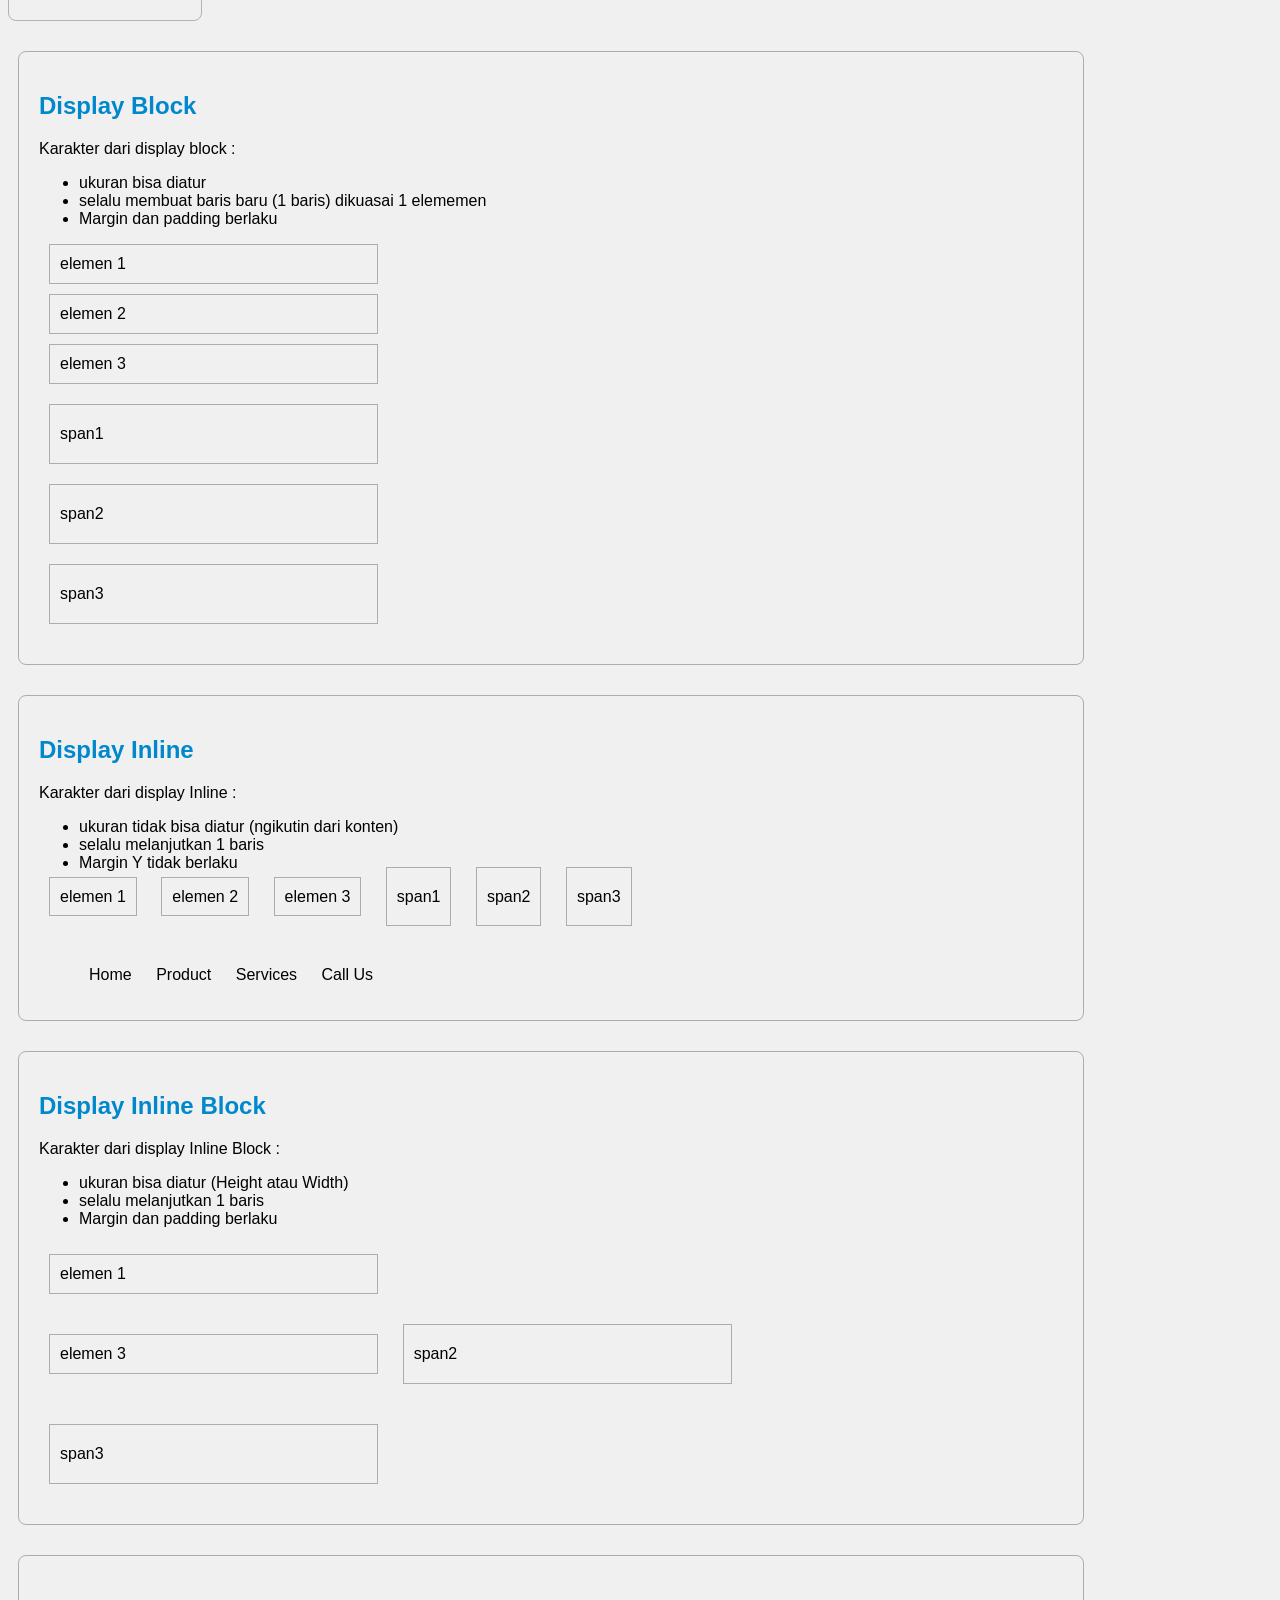
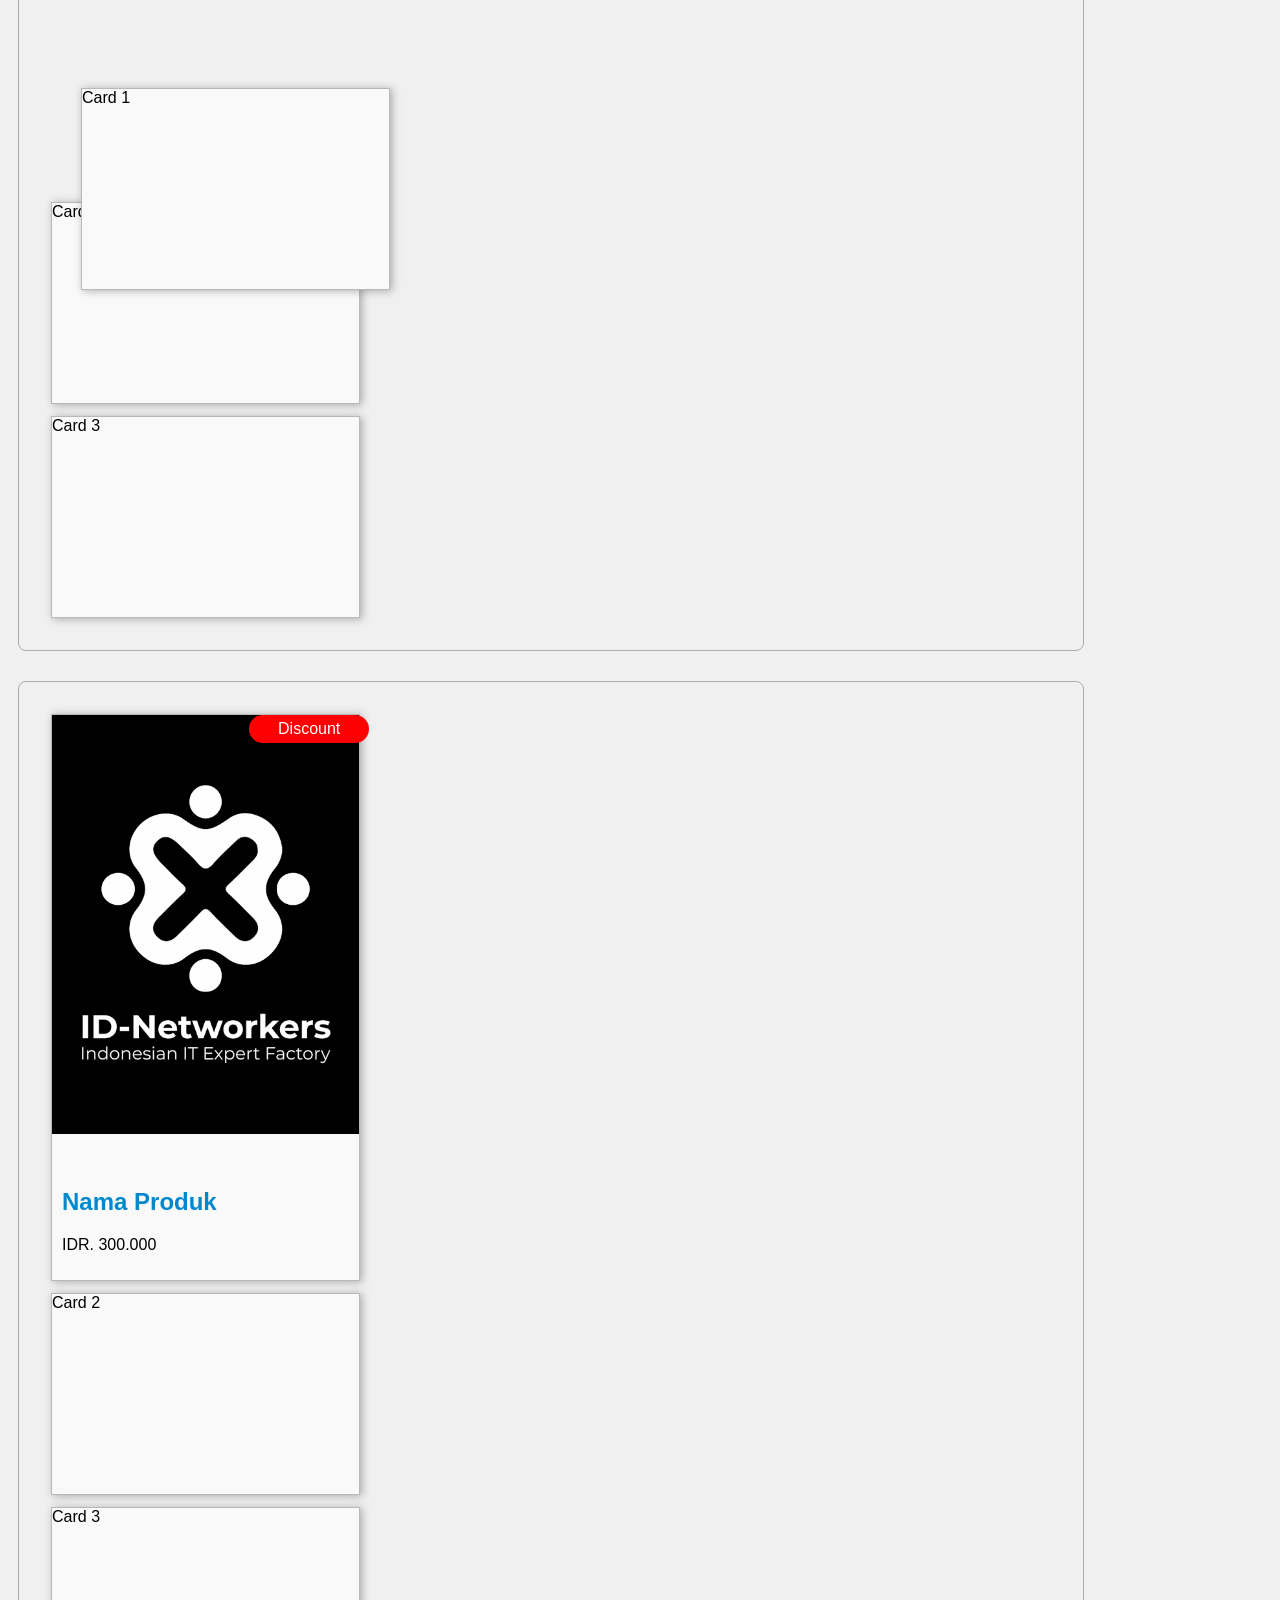
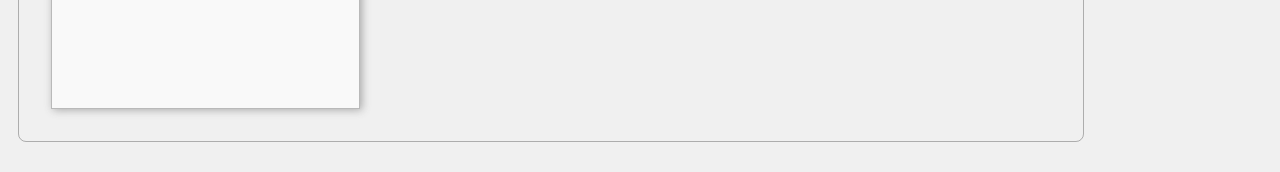
==== commit 1ef94dd9: "2.4" ====
--- a/html/index.html
+++ b/html/index.html
@@ -213,6 +213,13 @@
     </div>
 
     <div class="container">
+        <h2>Display Block</h2>
+        <p>Karakter dari display block : </p>
+        <ul>
+            <li>ukuran bisa diatur</li>
+            <li>selalu membuat baris baru (1 baris) dikuasai 1 elememen</li>
+            <li>Margin dan padding berlaku</li>
+        </ul>
         <div class="card">
             <div class="d-block">elemen 1</div>
             <div class="d-block">elemen 2</div>
@@ -224,6 +231,13 @@
     </div>
 
     <div class="container">
+        <h2>Display Inline</h2>
+        <p>Karakter dari display Inline : </p>
+        <ul>
+            <li>ukuran tidak bisa diatur (ngikutin dari konten)</li>
+            <li>selalu melanjutkan 1 baris</li>
+            <li>Margin Y tidak berlaku</li>
+        </ul>
         <div class="card">
             <div class="d-inline">elemen 1</div>
             <div class="d-inline">elemen 2</div>
@@ -241,7 +255,45 @@
                 <li class="nav-item">Call Us</li>
             </ul>
         </div>
-
+    </div>
+
+    <div class="container">
+        <h2>Display Inline Block</h2>
+        <p>Karakter dari display Inline Block : </p>
+        <ul>
+            <li>ukuran bisa diatur (Height atau Width)</li>
+            <li>selalu melanjutkan 1 baris</li>
+            <li>Margin dan padding berlaku</li>
+        </ul>
+        <div class="card">
+            <div class="d-inline-block">elemen 1</div>
+            <div class="d-inline-block v-hidden">elemen 2</div>
+            <div class="d-inline-block">elemen 3</div>
+            <span class="d-inline-block d-none">span1</span>
+            <span class="d-inline-block">span2</span>
+            <span class="d-inline-block">span3</span>
+        </div>
+    </div>
+
+    <div class="container">
+        <div class="kartu relative">Card 1</div>
+        <div class="kartu">Card 2</div>
+        <div class="kartu">Card 3</div>
+    </div>
+
+    <div class="container">
+        <div class="kartu" style="position: relative;">
+            <img src="assets/image/logo-idn-black.png" width="100%" alt="Kartu">
+            <div class="" style="margin-top: 20px; padding: 10px;">
+                <h2>Nama Produk</h2>
+                <p>IDR. 300.000</p>
+            </div>
+            <div class="badge-promo absolute">
+                <span class="">Discount</span>
+            </div>
+        </div>
+        <div class="kartu">Card 2</div>
+        <div class="kartu">Card 3</div>
     </div>
 
 </body>
--- a/html/assets/css/style.css
+++ b/html/assets/css/style.css
@@ -114,8 +114,8 @@
 
 .card span{
     width: 30%;
-    margin: 10px 20px;
-    padding: 20px 30px;
+    margin: 20px 10px;
+    padding: 20px 10px;
     border: 0.4px solid #3e3e3e60;
 }
 
@@ -131,6 +131,48 @@
     margin: 10px;
 }
 
+.d-inline-block{
+    display: inline-block;
+}
+
+.d-none{
+    display: none;
+}
+
+.v-hidden{
+    visibility: hidden;
+}
+
+.kartu{
+    width: 30%;
+    min-height: 200px;
+    border: 0.4px solid #4e4e4e60;
+    margin: 12px;
+    background-color: #f9f9f9;
+    box-shadow: 2px 1px 8px 0px #4e4e4e70;
+}
+
+.relative{
+    position: relative;
+    top : 100px;
+    left : 30px;
+}
+
+.absolute{
+    position: absolute;
+    top: 0;
+    right: -10px;
+}
+
+.badge-promo{
+    background-color: #ff0000;
+    color: #ffffff;
+    padding: 5px 10px;
+    width: 100px;
+    border-radius: 20px;
+    text-align: center;
+}
 
 
 
+
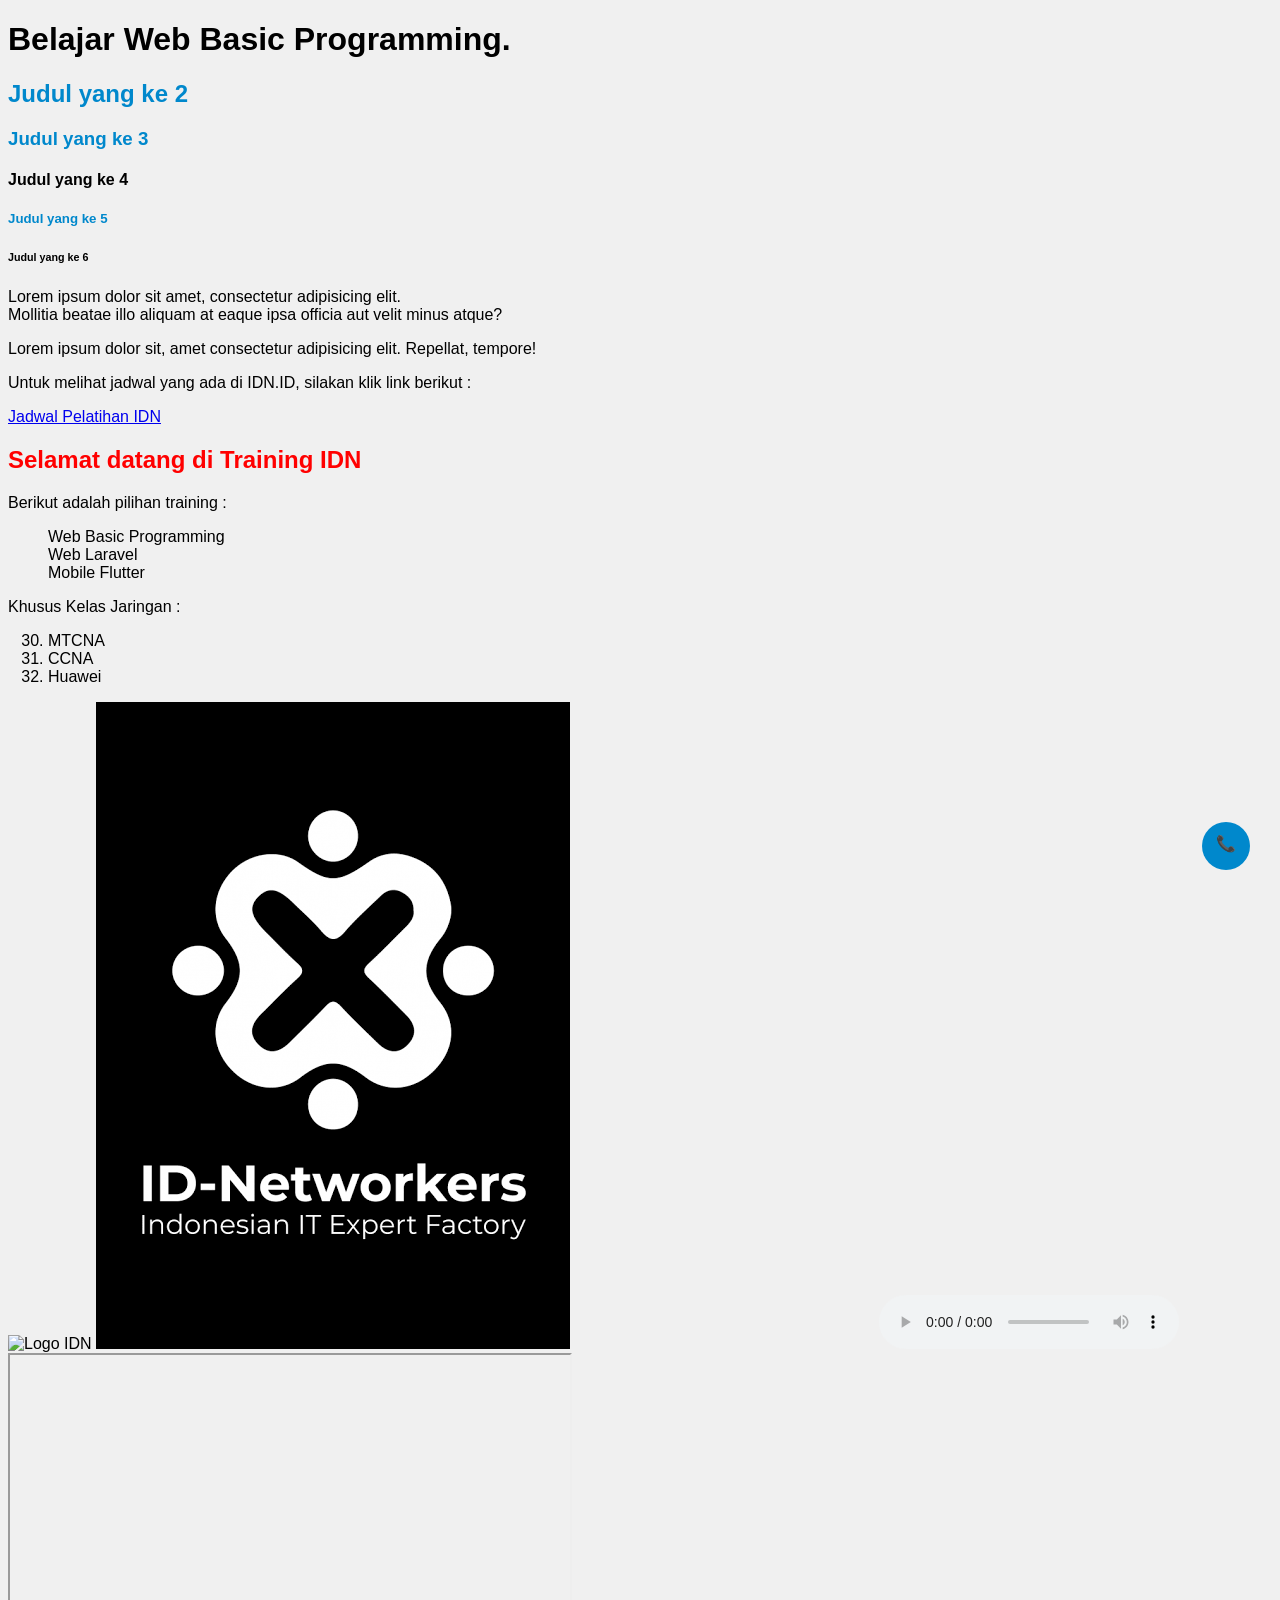
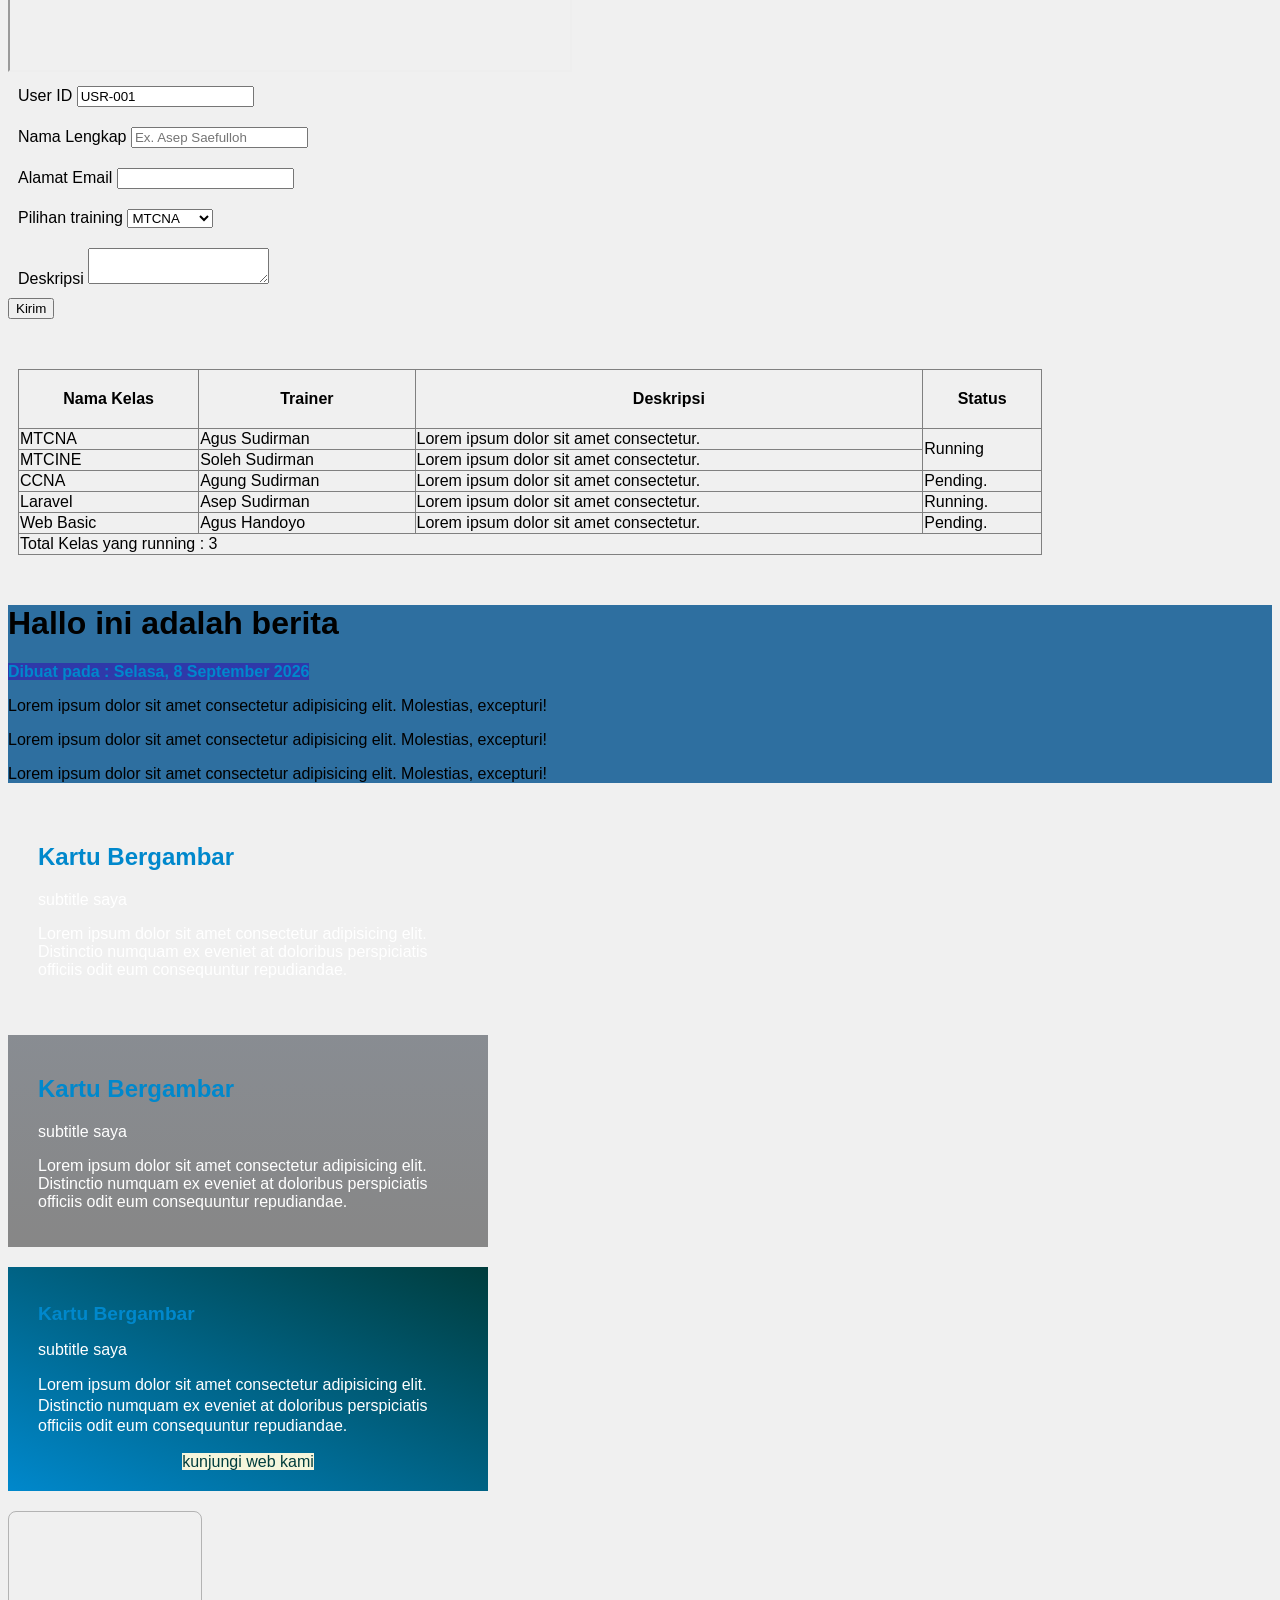
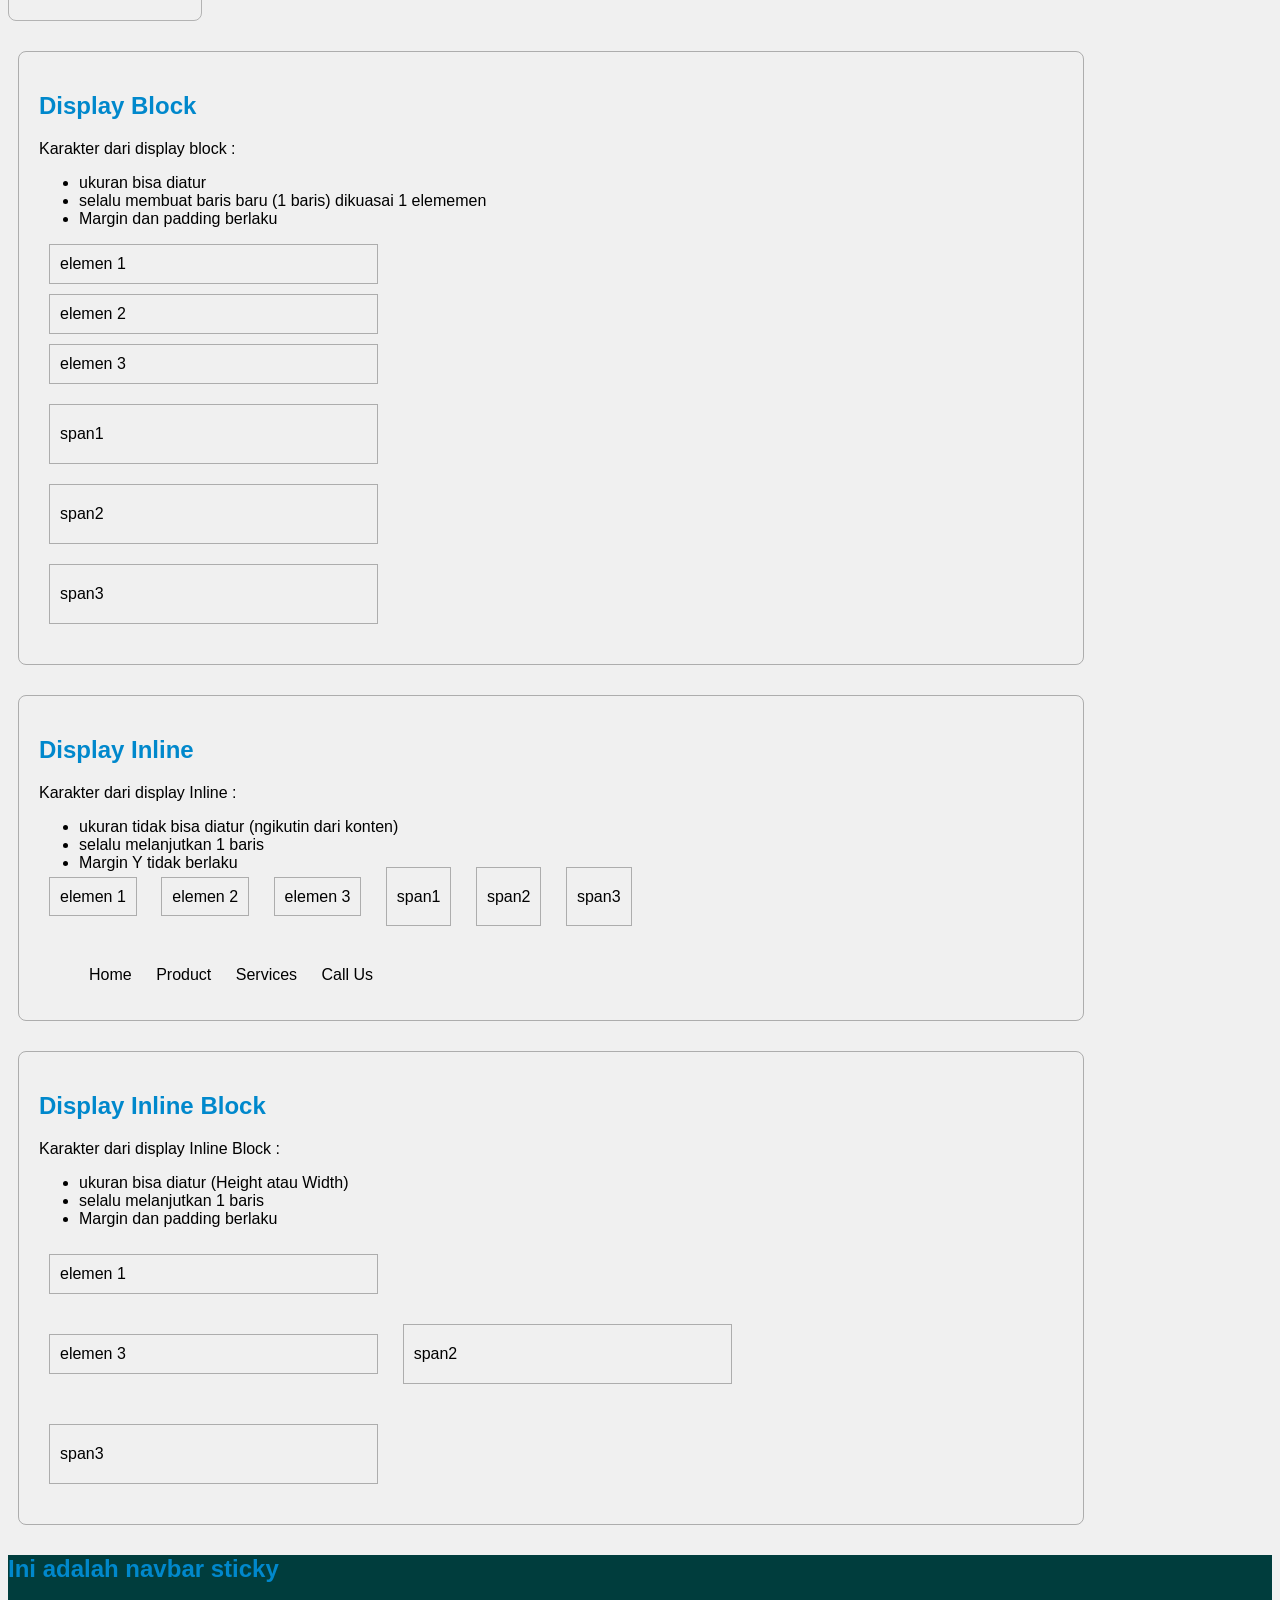
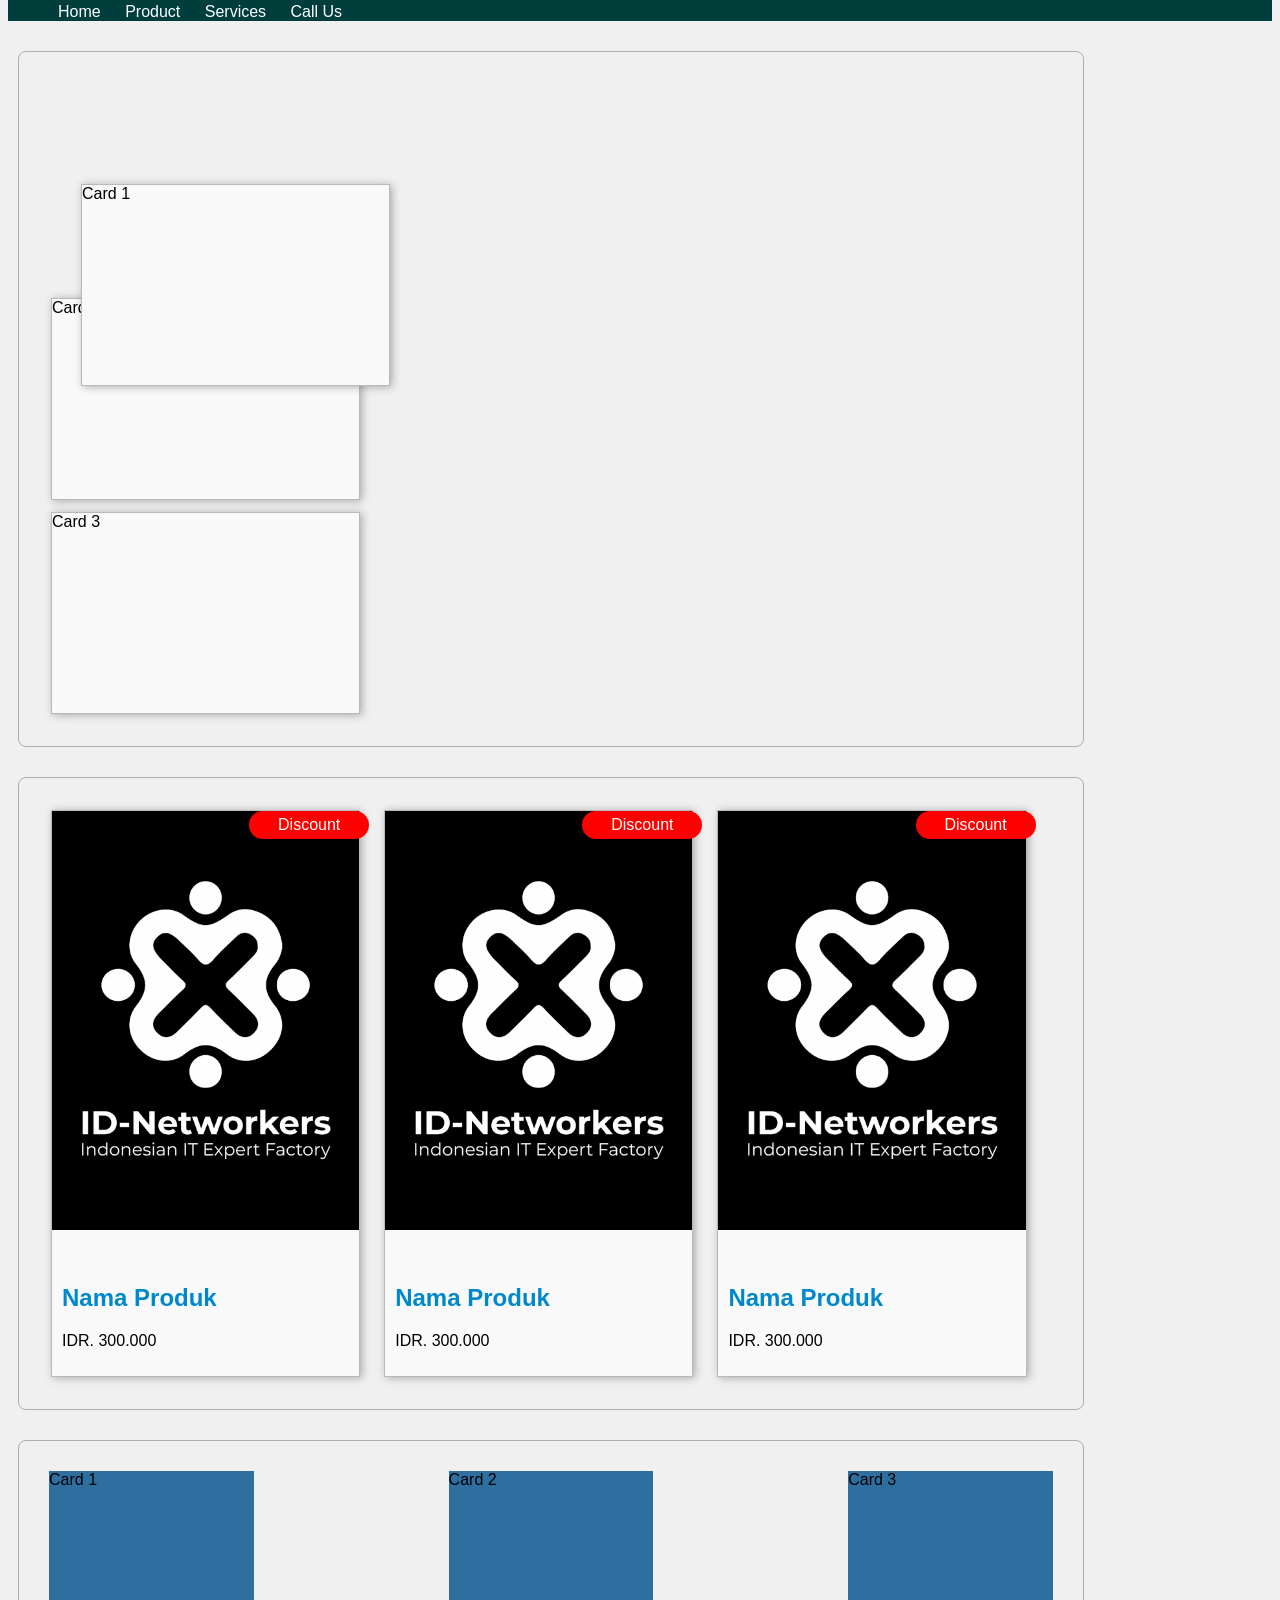
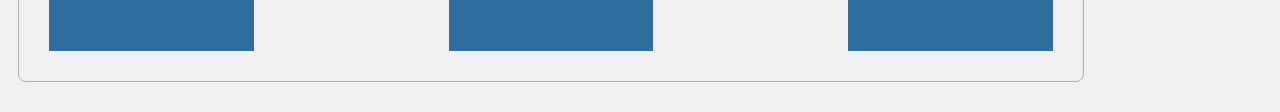
==== commit 8a2fa970: "2.5" ====
--- a/html/index.html
+++ b/html/index.html
@@ -1,7 +1,6 @@
 <!doctype html>
 <html lang="en">
-
-<head>
+  <head>
     <meta charset="UTF-8" />
     <meta name="viewport" content="width=device-width, initial-scale=1.0" />
     <title>Document</title>
@@ -11,18 +10,18 @@
 
     <!-- mendeklarasikan css dengan internal css -->
     <style>
-        .text-red {
-            color: #ff0000;
-        }
-
-        h2,
-        h3 {
-            color: #0088cc;
-        }
+      .text-red {
+        color: #ff0000;
+      }
+
+      h2,
+      h3 {
+        color: #0088cc;
+      }
     </style>
-</head>
-
-<body>
+  </head>
+
+  <body>
     <!-- judul -->
     <!-- Ini adalah judul utama pada halaman. Ini dideklarasikan hanya sekali di sebuah halaman web. -->
     <h1>Belajar Web Basic Programming.</h1>
@@ -33,269 +32,324 @@
     <h6>Judul yang ke 6</h6>
 
     <p>
-        Lorem ipsum dolor sit amet, consectetur adipisicing elit. <br />
-        Mollitia beatae illo aliquam at eaque ipsa officia aut velit minus atque?
+      Lorem ipsum dolor sit amet, consectetur adipisicing elit. <br />
+      Mollitia beatae illo aliquam at eaque ipsa officia aut velit minus atque?
     </p>
 
     <p>
-        Lorem ipsum dolor sit, amet consectetur adipisicing elit. Repellat,
-        tempore!
+      Lorem ipsum dolor sit, amet consectetur adipisicing elit. Repellat,
+      tempore!
     </p>
 
     <p>Untuk melihat jadwal yang ada di IDN.ID, silakan klik link berikut :</p>
-    <a href="https://jadwal.idn.id/semua-training" target="_blank" title="Jadwal Terbaru">
-        Jadwal Pelatihan IDN
+    <a
+      href="https://jadwal.idn.id/semua-training"
+      target="_blank"
+      title="Jadwal Terbaru"
+    >
+      Jadwal Pelatihan IDN
     </a>
 
     <h2 class="text-red">Selamat datang di Training IDN</h2>
     <p>Berikut adalah pilihan training :</p>
     <ul style="list-style: none">
-        <li>Web Basic Programming</li>
-        <li>Web Laravel</li>
-        <li>Mobile Flutter</li>
+      <li>Web Basic Programming</li>
+      <li>Web Laravel</li>
+      <li>Mobile Flutter</li>
     </ul>
 
     <p>Khusus Kelas Jaringan :</p>
     <ol start="30">
-        <li>MTCNA</li>
-        <li>CCNA</li>
-        <li>Huawei</li>
+      <li>MTCNA</li>
+      <li>CCNA</li>
+      <li>Huawei</li>
     </ol>
 
-    <img src="https://www.idn.id/wp-content/uploads/2023/02/Logo-Background.png" width="200" alt="Logo IDN" />
+    <img
+      src="https://www.idn.id/wp-content/uploads/2023/02/Logo-Background.png"
+      width="200"
+      alt="Logo IDN"
+    />
     <img src="assets/image/logo-idn-black.png" alt="" />
 
     <video width="300" autoplay loop muted>
-        <source src="https://res.cloudinary.com/demo/video/upload/dog.mp4" />
+      <source src="https://res.cloudinary.com/demo/video/upload/dog.mp4" />
     </video>
 
     <audio controls loop>
-        <source src="https://www.soundhelix.com/examples/mp3/SoundHelix-Song-4.mp3" />
+      <source
+        src="https://www.soundhelix.com/examples/mp3/SoundHelix-Song-4.mp3"
+      />
     </audio>
 
-    <iframe width="560" height="315" src="https://www.youtube.com/embed/iUtnZpzkbG8?si=3D323x3flH0uZTa2"></iframe>
     <iframe
-        src="https://www.google.com/maps/embed?pb=!1m18!1m12!1m3!1d4797.975830974124!2d106.7940831!3d-6.202302299999999!2m3!1f0!2f0!3f0!3m2!1i1024!2i768!4f13.1!3m3!1m2!1s0x2e69f694d61e78e1%3A0x2cd0af294059c8fa!2sRumah%20Belajar%20IDNetworkers%20(Kursus%20IT%20Jaringan%2C%20Server%2C%20Cyber%20Security%2C%20Programming%2C%20AI%2C%20Robotic)!5e1!3m2!1sen!2sid!4v1788756548625!5m2!1sen!2sid"
-        width="400" height="300" style="border: 0" allowfullscreen="" loading="lazy"
-        referrerpolicy="strict-origin-when-cross-origin"></iframe>
+      width="560"
+      height="315"
+      src="https://www.youtube.com/embed/iUtnZpzkbG8?si=3D323x3flH0uZTa2"
+    ></iframe>
+    <iframe
+      src="https://www.google.com/maps/embed?pb=!1m18!1m12!1m3!1d4797.975830974124!2d106.7940831!3d-6.202302299999999!2m3!1f0!2f0!3f0!3m2!1i1024!2i768!4f13.1!3m3!1m2!1s0x2e69f694d61e78e1%3A0x2cd0af294059c8fa!2sRumah%20Belajar%20IDNetworkers%20(Kursus%20IT%20Jaringan%2C%20Server%2C%20Cyber%20Security%2C%20Programming%2C%20AI%2C%20Robotic)!5e1!3m2!1sen!2sid!4v1788756548625!5m2!1sen!2sid"
+      width="400"
+      height="300"
+      style="border: 0"
+      allowfullscreen=""
+      loading="lazy"
+      referrerpolicy="strict-origin-when-cross-origin"
+    ></iframe>
 
     <!-- form input -->
     <form action="" method="">
-        <!-- input -->
-
-        <div class="" style="padding: 10px">
-            <label for="">User ID</label>
-            <input type="text" value="USR-001" readonly required />
-        </div>
-
-        <div class="" style="padding: 10px">
-            <label for="">Nama Lengkap</label>
-            <input type="text" required placeholder="Ex. Asep Saefulloh" />
-        </div>
-        <div class="" style="padding: 10px">
-            <label for="email">Alamat Email</label>
-            <input type="email" id="email" required />
-        </div>
-
-        <div class="" style="padding: 10px">
-            <label for="">Pilihan training</label>
-            <select name="" id="">
-                <option value="mtcna">MTCNA</option>
-                <option value="ccna">CCNA</option>
-                <option value="laravel">Laravel</option>
-                <option value="web-basic">Web Basic</option>
-            </select>
-        </div>
-
-        <div class="" style="padding: 10px">
-            <label for="">Deskripsi</label>
-            <textarea name="" id=""></textarea>
-        </div>
-
-        <button type="submit">Kirim</button>
+      <!-- input -->
+
+      <div class="" style="padding: 10px">
+        <label for="">User ID</label>
+        <input type="text" value="USR-001" readonly required />
+      </div>
+
+      <div class="" style="padding: 10px">
+        <label for="">Nama Lengkap</label>
+        <input type="text" required placeholder="Ex. Asep Saefulloh" />
+      </div>
+      <div class="" style="padding: 10px">
+        <label for="email">Alamat Email</label>
+        <input type="email" id="email" required />
+      </div>
+
+      <div class="" style="padding: 10px">
+        <label for="">Pilihan training</label>
+        <select name="" id="">
+          <option value="mtcna">MTCNA</option>
+          <option value="ccna">CCNA</option>
+          <option value="laravel">Laravel</option>
+          <option value="web-basic">Web Basic</option>
+        </select>
+      </div>
+
+      <div class="" style="padding: 10px">
+        <label for="">Deskripsi</label>
+        <textarea name="" id=""></textarea>
+      </div>
+
+      <button type="submit">Kirim</button>
     </form>
 
     <div class="" style="margin: 50px 10px">
-        <table style="width: 80dvw; border-collapse: collapse" border="1">
-            <thead>
-                <th style="padding: 20px 5px">Nama Kelas</th>
-                <th style="padding: 20px 5px">Trainer</th>
-                <th style="padding: 20px 5px">Deskripsi</th>
-                <th style="padding: 20px 5px">Status</th>
-            </thead>
-            <tbody>
-                <tr>
-                    <td>MTCNA</td>
-                    <td>Agus Sudirman</td>
-                    <td>Lorem ipsum dolor sit amet consectetur.</td>
-                    <td rowspan="2">Running</td>
-                </tr>
-                <tr>
-                    <td>MTCINE</td>
-                    <td>Soleh Sudirman</td>
-                    <td>Lorem ipsum dolor sit amet consectetur.</td>
-                </tr>
-                <tr>
-                    <td>CCNA</td>
-                    <td>Agung Sudirman</td>
-                    <td>Lorem ipsum dolor sit amet consectetur.</td>
-                    <td>Pending.</td>
-                </tr>
-                <tr>
-                    <td>Laravel</td>
-                    <td>Asep Sudirman</td>
-                    <td>Lorem ipsum dolor sit amet consectetur.</td>
-                    <td>Running.</td>
-                </tr>
-                <tr>
-                    <td>Web Basic</td>
-                    <td>Agus Handoyo</td>
-                    <td>Lorem ipsum dolor sit amet consectetur.</td>
-                    <td>Pending.</td>
-                </tr>
-                <tr>
-                    <td colspan="4">Total Kelas yang running : 3</td>
-                </tr>
-            </tbody>
-        </table>
+      <table style="width: 80dvw; border-collapse: collapse" border="1">
+        <thead>
+          <th style="padding: 20px 5px">Nama Kelas</th>
+          <th style="padding: 20px 5px">Trainer</th>
+          <th style="padding: 20px 5px">Deskripsi</th>
+          <th style="padding: 20px 5px">Status</th>
+        </thead>
+        <tbody>
+          <tr>
+            <td>MTCNA</td>
+            <td>Agus Sudirman</td>
+            <td>Lorem ipsum dolor sit amet consectetur.</td>
+            <td rowspan="2">Running</td>
+          </tr>
+          <tr>
+            <td>MTCINE</td>
+            <td>Soleh Sudirman</td>
+            <td>Lorem ipsum dolor sit amet consectetur.</td>
+          </tr>
+          <tr>
+            <td>CCNA</td>
+            <td>Agung Sudirman</td>
+            <td>Lorem ipsum dolor sit amet consectetur.</td>
+            <td>Pending.</td>
+          </tr>
+          <tr>
+            <td>Laravel</td>
+            <td>Asep Sudirman</td>
+            <td>Lorem ipsum dolor sit amet consectetur.</td>
+            <td>Running.</td>
+          </tr>
+          <tr>
+            <td>Web Basic</td>
+            <td>Agus Handoyo</td>
+            <td>Lorem ipsum dolor sit amet consectetur.</td>
+            <td>Pending.</td>
+          </tr>
+          <tr>
+            <td colspan="4">Total Kelas yang running : 3</td>
+          </tr>
+        </tbody>
+      </table>
     </div>
 
     <div class="berita">
-        <h1>Hallo ini adalah berita</h1>
-        <span>Dibuat pada : Selasa, 8 September 2026</span>
-        <p>
-            Lorem ipsum dolor sit amet consectetur adipisicing elit. Molestias,
-            excepturi!
-        </p>
-        <p>
-            Lorem ipsum dolor sit amet consectetur adipisicing elit. Molestias,
-            excepturi!
-        </p>
-        <p>
-            Lorem ipsum dolor sit amet consectetur adipisicing elit. Molestias,
-            excepturi!
-        </p>
+      <h1>Hallo ini adalah berita</h1>
+      <span>Dibuat pada : Selasa, 8 September 2026</span>
+      <p>
+        Lorem ipsum dolor sit amet consectetur adipisicing elit. Molestias,
+        excepturi!
+      </p>
+      <p>
+        Lorem ipsum dolor sit amet consectetur adipisicing elit. Molestias,
+        excepturi!
+      </p>
+      <p>
+        Lorem ipsum dolor sit amet consectetur adipisicing elit. Molestias,
+        excepturi!
+      </p>
     </div>
 
     <div class="card-image">
-        <h2>Kartu Bergambar</h2>
-        <span>subtitle saya</span>
-        <p>
-            Lorem ipsum dolor sit amet consectetur adipisicing elit. Distinctio
-            numquam ex eveniet at doloribus perspiciatis officiis odit eum
-            consequuntur repudiandae.
-        </p>
+      <h2>Kartu Bergambar</h2>
+      <span>subtitle saya</span>
+      <p>
+        Lorem ipsum dolor sit amet consectetur adipisicing elit. Distinctio
+        numquam ex eveniet at doloribus perspiciatis officiis odit eum
+        consequuntur repudiandae.
+      </p>
     </div>
     <div class="card-image-panel">
-        <h2>Kartu Bergambar</h2>
-        <span>subtitle saya</span>
-        <p>
-            Lorem ipsum dolor sit amet consectetur adipisicing elit. Distinctio
-            numquam ex eveniet at doloribus perspiciatis officiis odit eum
-            consequuntur repudiandae.
-        </p>
+      <h2>Kartu Bergambar</h2>
+      <span>subtitle saya</span>
+      <p>
+        Lorem ipsum dolor sit amet consectetur adipisicing elit. Distinctio
+        numquam ex eveniet at doloribus perspiciatis officiis odit eum
+        consequuntur repudiandae.
+      </p>
     </div>
     <div class="card-gradient">
-        <h2>Kartu Bergambar</h2>
-        <span>subtitle saya</span>
-        <p>
-            Lorem ipsum dolor sit amet consectetur adipisicing elit. Distinctio
-            numquam ex eveniet at doloribus perspiciatis officiis odit eum
-            consequuntur repudiandae.
-        </p>
-        <div class="button">
-            <a href="https://idn.id">kunjungi web kami</a>
-        </div>
-    </div>
-
-    <div class="simple-card">
-
-    </div>
+      <h2>Kartu Bergambar</h2>
+      <span>subtitle saya</span>
+      <p>
+        Lorem ipsum dolor sit amet consectetur adipisicing elit. Distinctio
+        numquam ex eveniet at doloribus perspiciatis officiis odit eum
+        consequuntur repudiandae.
+      </p>
+      <div class="button">
+        <a href="https://idn.id">kunjungi web kami</a>
+      </div>
+    </div>
+
+    <div class="simple-card"></div>
 
     <div class="container">
-        <h2>Display Block</h2>
-        <p>Karakter dari display block : </p>
-        <ul>
-            <li>ukuran bisa diatur</li>
-            <li>selalu membuat baris baru (1 baris) dikuasai 1 elememen</li>
-            <li>Margin dan padding berlaku</li>
+      <h2>Display Block</h2>
+      <p>Karakter dari display block :</p>
+      <ul>
+        <li>ukuran bisa diatur</li>
+        <li>selalu membuat baris baru (1 baris) dikuasai 1 elememen</li>
+        <li>Margin dan padding berlaku</li>
+      </ul>
+      <div class="card">
+        <div class="d-block">elemen 1</div>
+        <div class="d-block">elemen 2</div>
+        <div class="d-block">elemen 3</div>
+        <span class="d-block">span1</span>
+        <span class="d-block">span2</span>
+        <span class="d-block">span3</span>
+      </div>
+    </div>
+
+    <div class="container">
+      <h2>Display Inline</h2>
+      <p>Karakter dari display Inline :</p>
+      <ul>
+        <li>ukuran tidak bisa diatur (ngikutin dari konten)</li>
+        <li>selalu melanjutkan 1 baris</li>
+        <li>Margin Y tidak berlaku</li>
+      </ul>
+      <div class="card">
+        <div class="d-inline">elemen 1</div>
+        <div class="d-inline">elemen 2</div>
+        <div class="d-inline">elemen 3</div>
+        <span class="d-inline">span1</span>
+        <span class="d-inline">span2</span>
+        <span class="d-inline">span3</span>
+      </div>
+
+      <div class="" style="margin-top: 60px">
+        <ul class="navbar">
+          <li class="nav-item">Home</li>
+          <li class="nav-item">Product</li>
+          <li class="nav-item">Services</li>
+          <li class="nav-item">Call Us</li>
         </ul>
-        <div class="card">
-            <div class="d-block">elemen 1</div>
-            <div class="d-block">elemen 2</div>
-            <div class="d-block">elemen 3</div>
-            <span class="d-block">span1</span>
-            <span class="d-block">span2</span>
-            <span class="d-block">span3</span>
-        </div>
+      </div>
     </div>
 
     <div class="container">
-        <h2>Display Inline</h2>
-        <p>Karakter dari display Inline : </p>
-        <ul>
-            <li>ukuran tidak bisa diatur (ngikutin dari konten)</li>
-            <li>selalu melanjutkan 1 baris</li>
-            <li>Margin Y tidak berlaku</li>
-        </ul>
-        <div class="card">
-            <div class="d-inline">elemen 1</div>
-            <div class="d-inline">elemen 2</div>
-            <div class="d-inline">elemen 3</div>
-            <span class="d-inline">span1</span>
-            <span class="d-inline">span2</span>
-            <span class="d-inline">span3</span>
-        </div>
-
-        <div class="" style="margin-top: 60px;">
-            <ul class="navbar">
-                <li class="nav-item">Home</li>
-                <li class="nav-item">Product</li>
-                <li class="nav-item">Services</li>
-                <li class="nav-item">Call Us</li>
-            </ul>
-        </div>
+      <h2>Display Inline Block</h2>
+      <p>Karakter dari display Inline Block :</p>
+      <ul>
+        <li>ukuran bisa diatur (Height atau Width)</li>
+        <li>selalu melanjutkan 1 baris</li>
+        <li>Margin dan padding berlaku</li>
+      </ul>
+      <div class="card">
+        <div class="d-inline-block">elemen 1</div>
+        <div class="d-inline-block v-hidden">elemen 2</div>
+        <div class="d-inline-block">elemen 3</div>
+        <span class="d-inline-block d-none">span1</span>
+        <span class="d-inline-block">span2</span>
+        <span class="d-inline-block">span3</span>
+      </div>
+    </div>
+
+    <div class="navbar-sticky">
+      <h2>Ini adalah navbar sticky</h2>
+
+      <ul class="navbar">
+        <li class="nav-item">Home</li>
+        <li class="nav-item">Product</li>
+        <li class="nav-item">Services</li>
+        <li class="nav-item">Call Us</li>
+      </ul>
     </div>
 
     <div class="container">
-        <h2>Display Inline Block</h2>
-        <p>Karakter dari display Inline Block : </p>
-        <ul>
-            <li>ukuran bisa diatur (Height atau Width)</li>
-            <li>selalu melanjutkan 1 baris</li>
-            <li>Margin dan padding berlaku</li>
-        </ul>
-        <div class="card">
-            <div class="d-inline-block">elemen 1</div>
-            <div class="d-inline-block v-hidden">elemen 2</div>
-            <div class="d-inline-block">elemen 3</div>
-            <span class="d-inline-block d-none">span1</span>
-            <span class="d-inline-block">span2</span>
-            <span class="d-inline-block">span3</span>
-        </div>
-    </div>
-
-    <div class="container">
-        <div class="kartu relative">Card 1</div>
-        <div class="kartu">Card 2</div>
-        <div class="kartu">Card 3</div>
-    </div>
-
-    <div class="container">
-        <div class="kartu" style="position: relative;">
-            <img src="assets/image/logo-idn-black.png" width="100%" alt="Kartu">
-            <div class="" style="margin-top: 20px; padding: 10px;">
-                <h2>Nama Produk</h2>
-                <p>IDR. 300.000</p>
-            </div>
-            <div class="badge-promo absolute">
-                <span class="">Discount</span>
-            </div>
-        </div>
-        <div class="kartu">Card 2</div>
-        <div class="kartu">Card 3</div>
-    </div>
-
-</body>
-
-</html>+      <div class="kartu relative">Card 1</div>
+      <div class="kartu">Card 2</div>
+      <div class="kartu">Card 3</div>
+    </div>
+
+    <div class="container" style="display: flex">
+      <div class="kartu" style="position: relative">
+        <img src="assets/image/logo-idn-black.png" width="100%" alt="Kartu" />
+        <div class="" style="margin-top: 20px; padding: 10px">
+          <h2>Nama Produk</h2>
+          <p>IDR. 300.000</p>
+        </div>
+        <div class="badge-promo absolute">
+          <span class="">Discount</span>
+        </div>
+      </div>
+      <div class="kartu" style="position: relative">
+        <img src="assets/image/logo-idn-black.png" width="100%" alt="Kartu" />
+        <div class="" style="margin-top: 20px; padding: 10px">
+          <h2>Nama Produk</h2>
+          <p>IDR. 300.000</p>
+        </div>
+        <div class="badge-promo absolute">
+          <span class="">Discount</span>
+        </div>
+      </div>
+      <div class="kartu" style="position: relative">
+        <img src="assets/image/logo-idn-black.png" width="100%" alt="Kartu" />
+        <div class="" style="margin-top: 20px; padding: 10px">
+          <h2>Nama Produk</h2>
+          <p>IDR. 300.000</p>
+        </div>
+        <div class="badge-promo absolute">
+          <span class="">Discount</span>
+        </div>
+      </div>
+    </div>
+
+
+    <div class="container d-flex">
+      <div class="card-flex">Card 1</div>
+      <div class="card-flex">Card 2</div>
+      <div class="card-flex">Card 3</div>
+    </div>
+
+    <div class="call-us">
+      <span>📞</span>
+    </div>
+  </body>
+</html>
--- a/html/assets/css/style.css
+++ b/html/assets/css/style.css
@@ -173,6 +173,36 @@
     text-align: center;
 }
 
-
-
-
+.call-us{
+    width: 24px;
+    height: 24px;
+    background-color: #0088cc;
+    padding: 12px;
+    text-align: center;
+    border-radius: 100%;
+    position: fixed;
+    right: 30px;
+    bottom: 30px;
+}
+
+.navbar-sticky{
+    background-color: #003d3d;
+    color: #ffffff;
+    position: sticky;
+    top: 0;
+    z-index: 1;
+}
+
+.d-flex{
+    display: flex;
+    justify-content: space-between;
+}
+
+.card-flex{
+    width: 20%;
+    min-height: 120px;
+    background-color: #2E6FA0;
+    margin: 10px;
+}
+
+
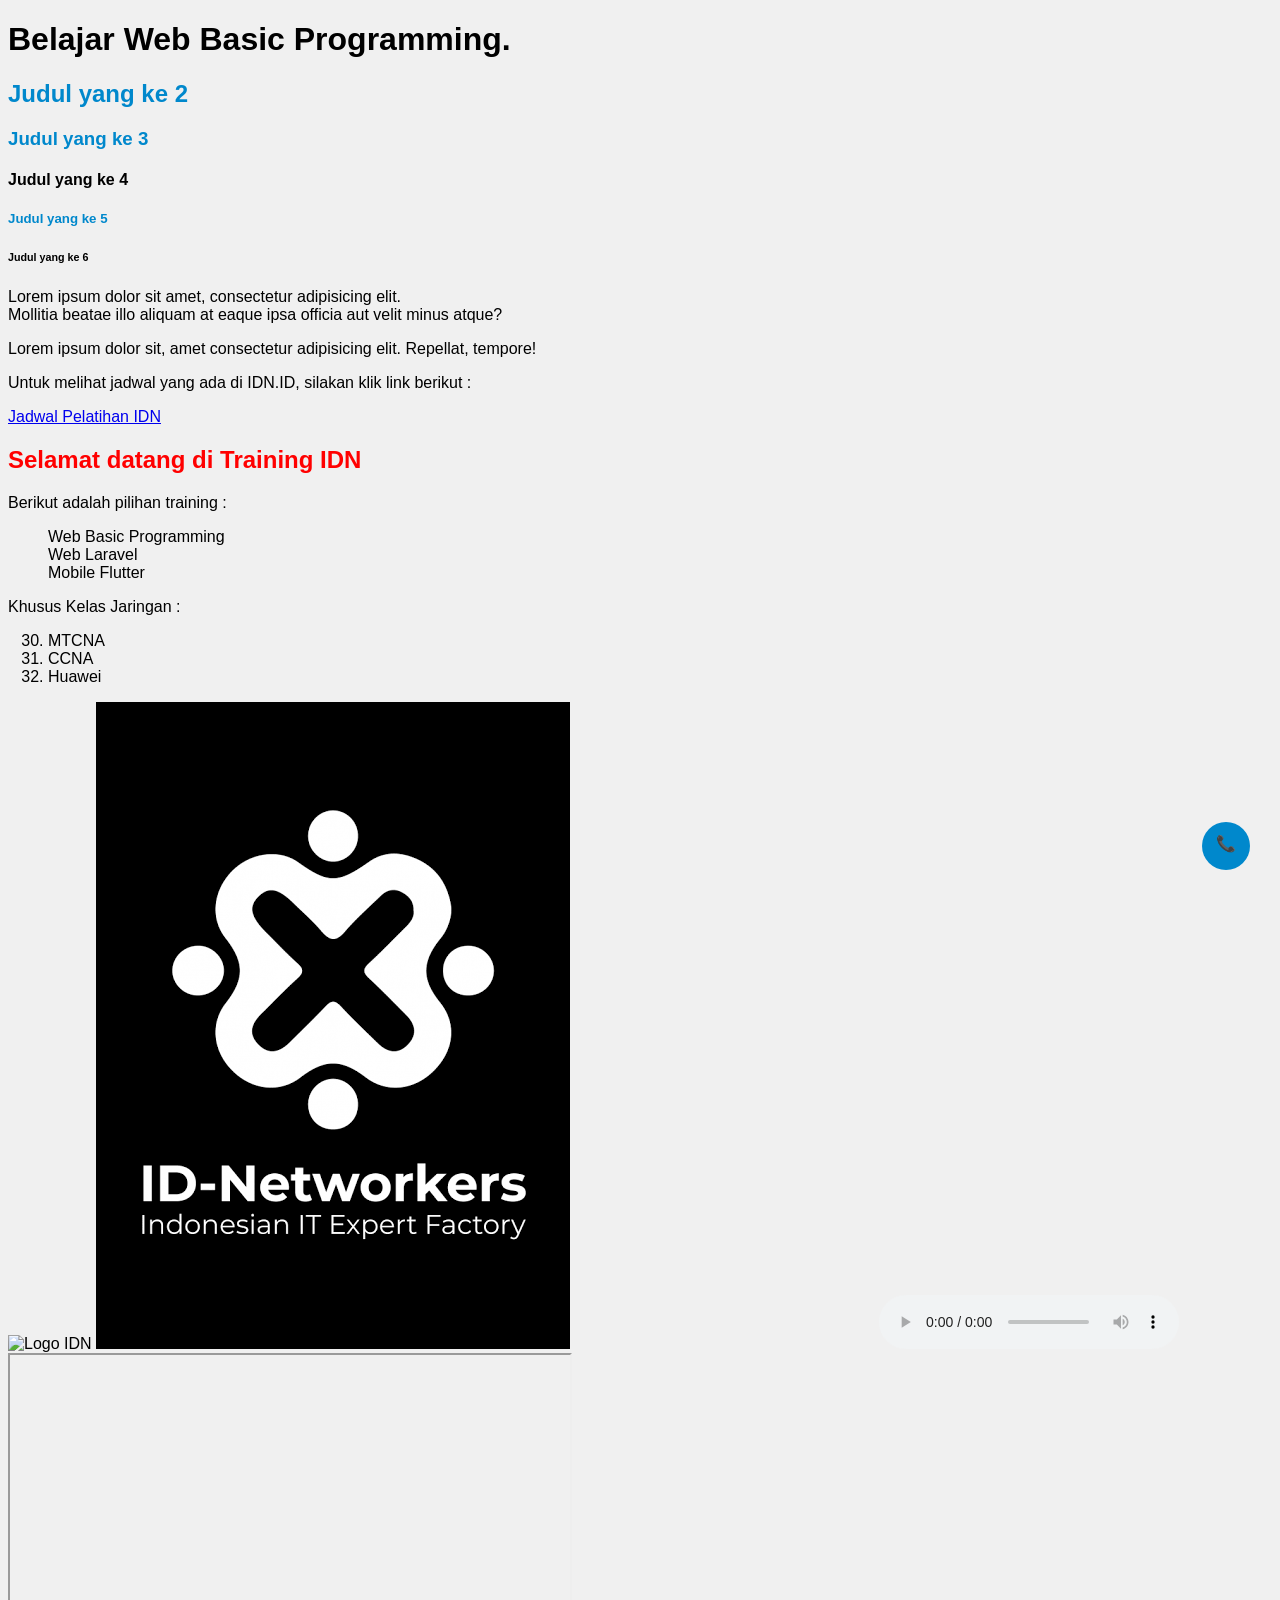
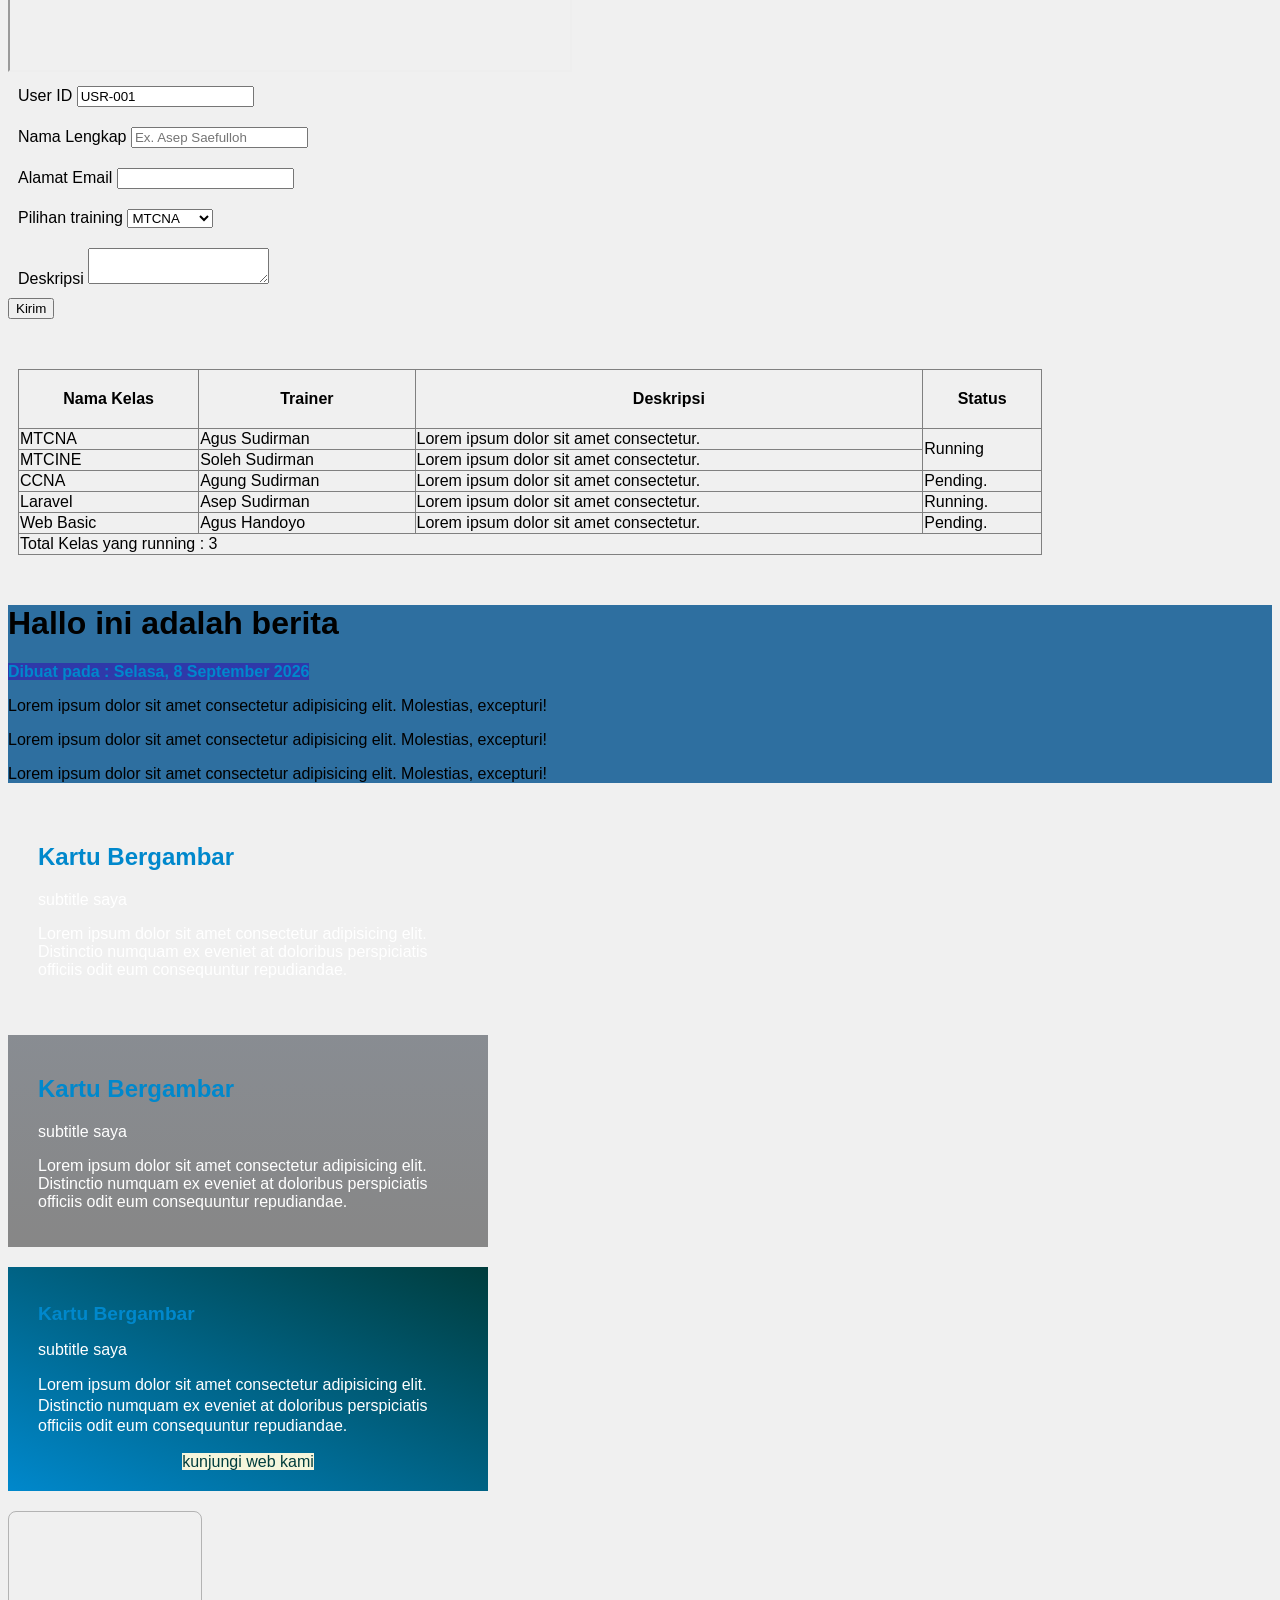
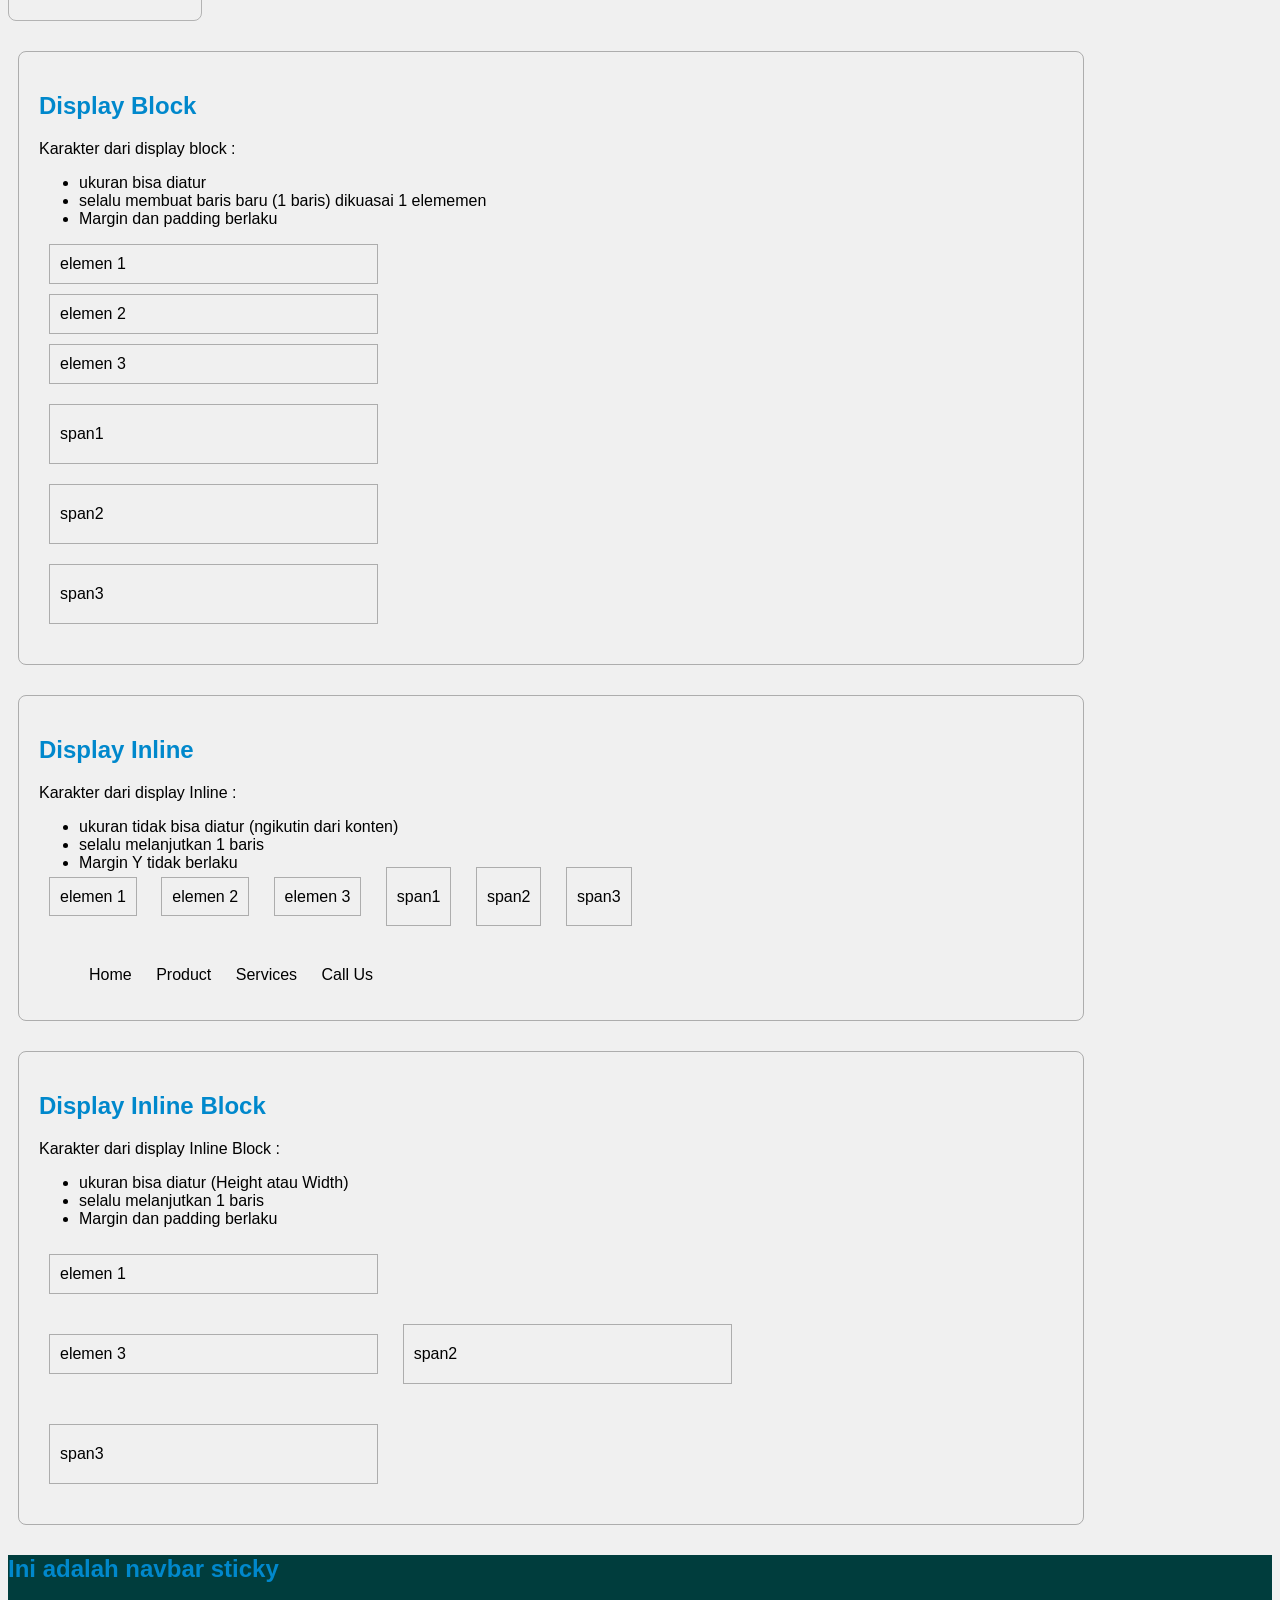
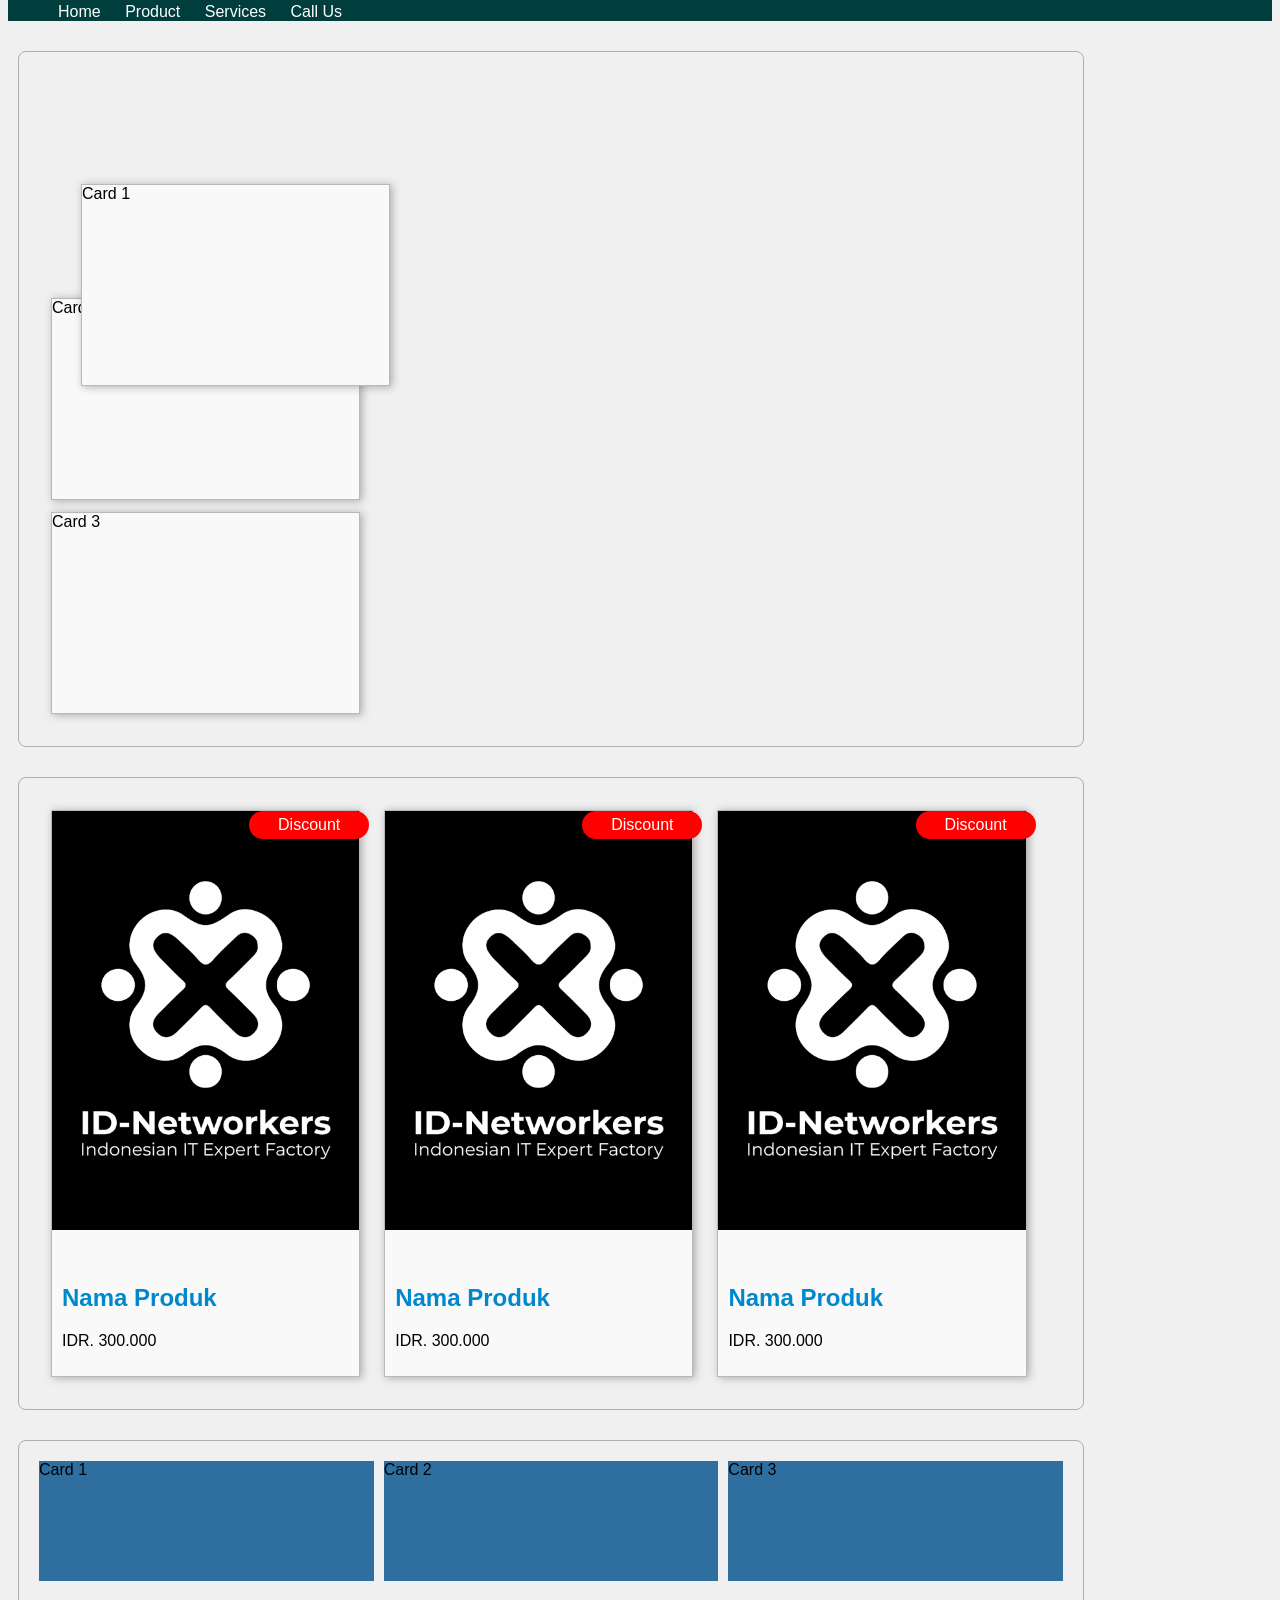
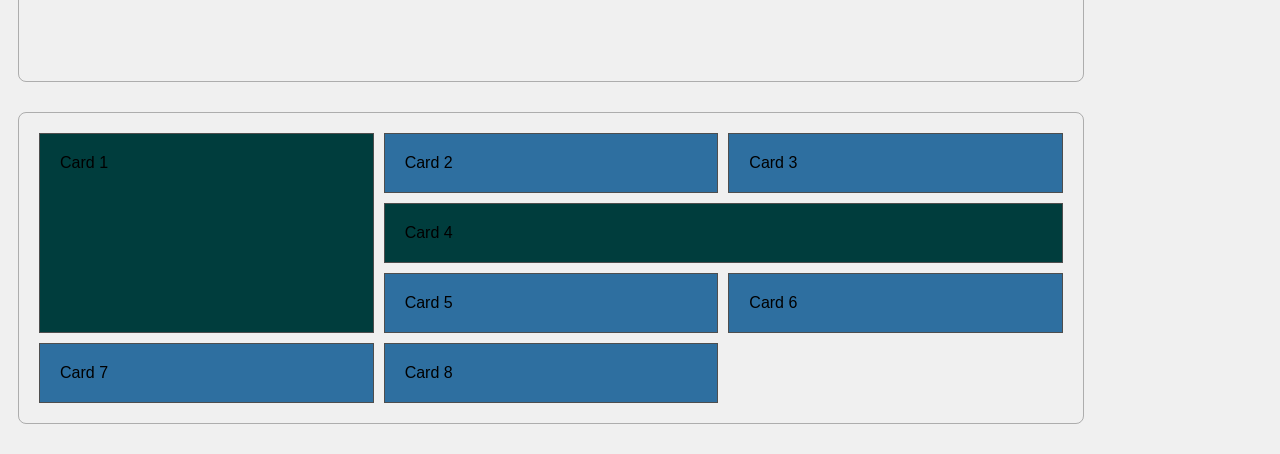
==== commit 92e6e933: "2.6" ====
--- a/html/index.html
+++ b/html/index.html
@@ -341,11 +341,25 @@
       </div>
     </div>
 
-
-    <div class="container d-flex">
-      <div class="card-flex">Card 1</div>
-      <div class="card-flex">Card 2</div>
-      <div class="card-flex">Card 3</div>
+    <div class="container">
+      <div class="d-flex">
+        <div class="card-flex">Card 1</div>
+        <div class="card-flex">Card 2</div>
+        <div class="card-flex">Card 3</div>
+      </div>
+    </div>
+
+    <div class="container">
+      <div class="d-grid">
+        <div class="card-grid">Card 1</div>
+        <div class="card-grid">Card 2</div>
+        <div class="card-grid">Card 3</div>
+        <div class="card-grid">Card 4</div>
+        <div class="card-grid">Card 5</div>
+        <div class="card-grid">Card 6</div>
+        <div class="card-grid">Card 7</div>
+        <div class="card-grid">Card 8</div>
+      </div>
     </div>
 
     <div class="call-us">
--- a/html/assets/css/style.css
+++ b/html/assets/css/style.css
@@ -194,15 +194,44 @@
 }
 
 .d-flex{
+    width: 100%;
     display: flex;
-    justify-content: space-between;
+    gap: 10px;
+    flex-wrap: wrap;
 }
 
 .card-flex{
-    width: 20%;
     min-height: 120px;
     background-color: #2E6FA0;
-    margin: 10px;
-}
-
-
+    flex-basis: 200px;
+    flex-grow: 1;
+    flex-shrink: 1;
+}
+
+.d-grid{
+    display: grid;
+    gap: 10px;
+    grid-template-columns: repeat(3, 1fr);
+    /* grid-template-rows: 200px 400px; */ 
+}
+
+.card-grid{
+    /* height: 200px; */
+    background-color: var(--accent-color);
+    padding: 20px;
+    border: 0.3px solid #4e4e4e;
+}
+
+.card-grid:nth-child(1) {
+    background-color: #003d3d;
+    grid-row: 1/4;
+}
+
+.card-grid:nth-child(4) {
+    background-color: #003d3d;
+    grid-column: 2/4;
+}
+
+
+
+
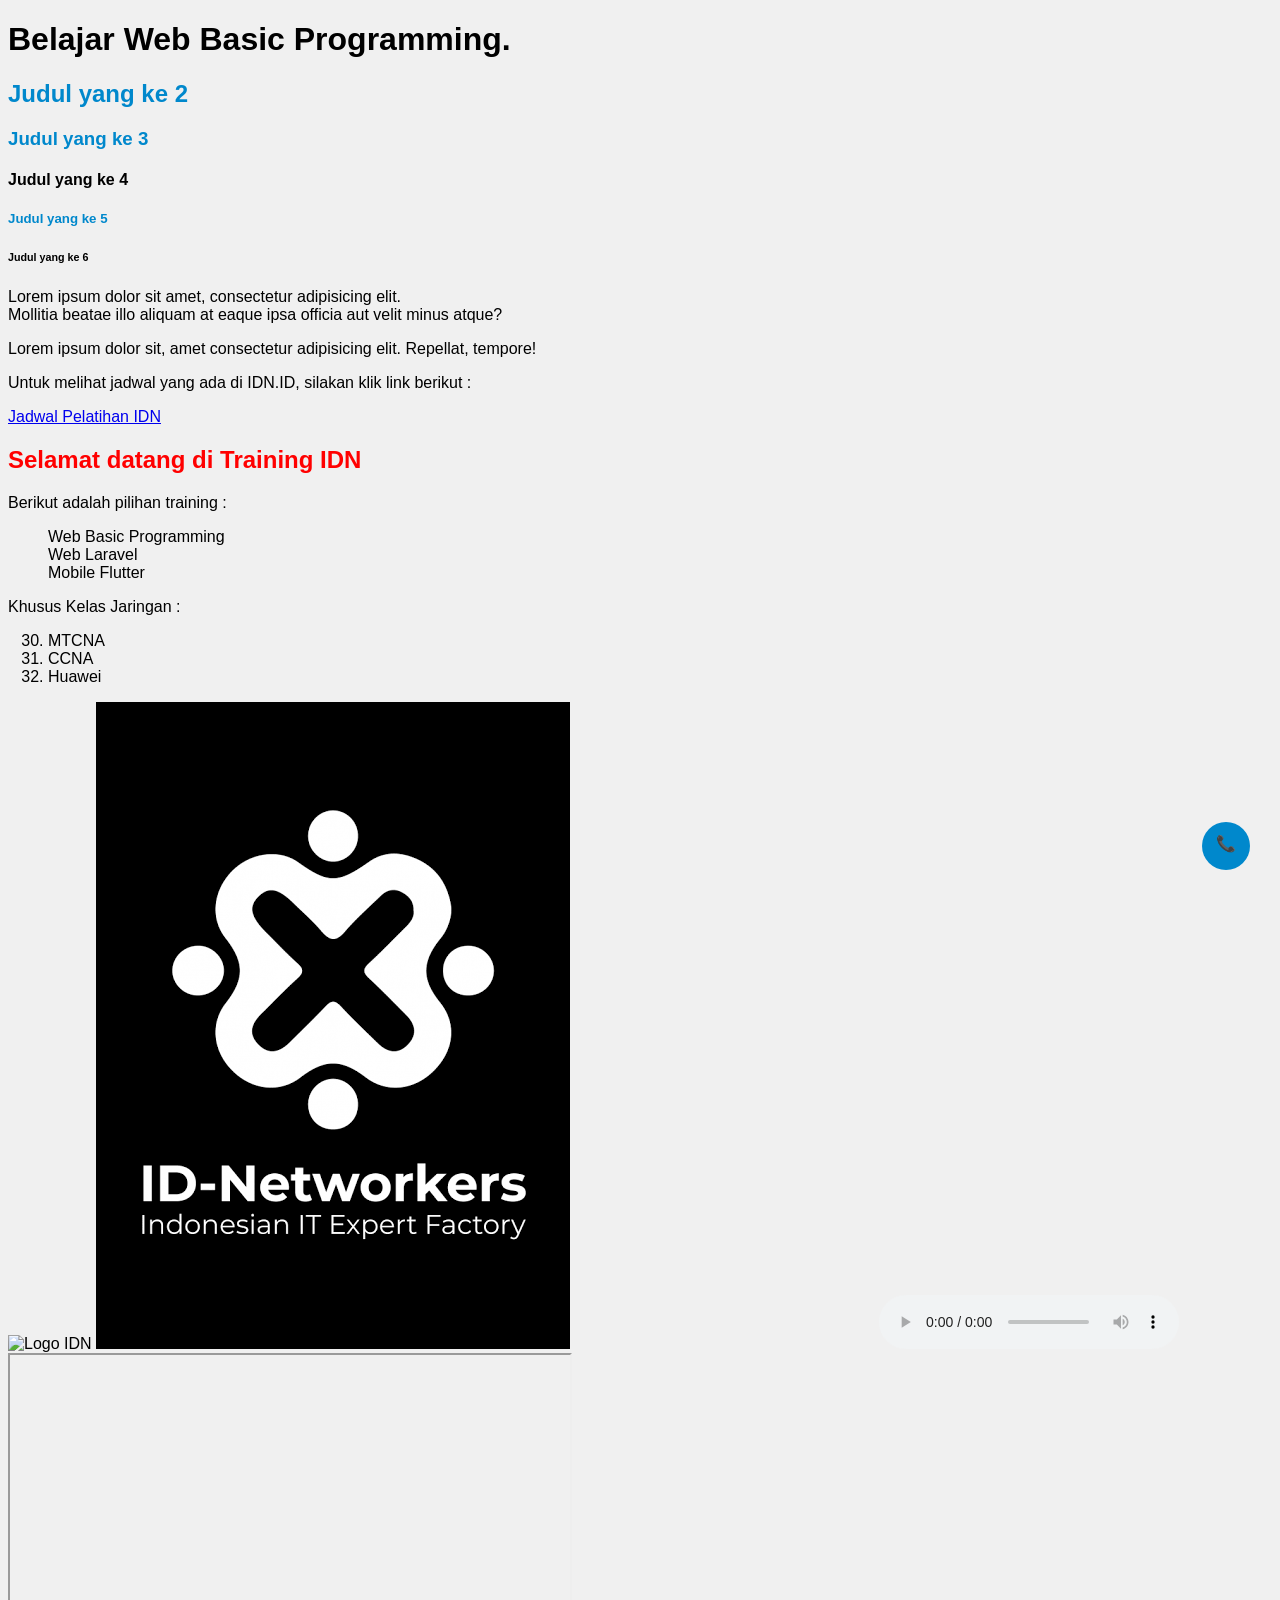
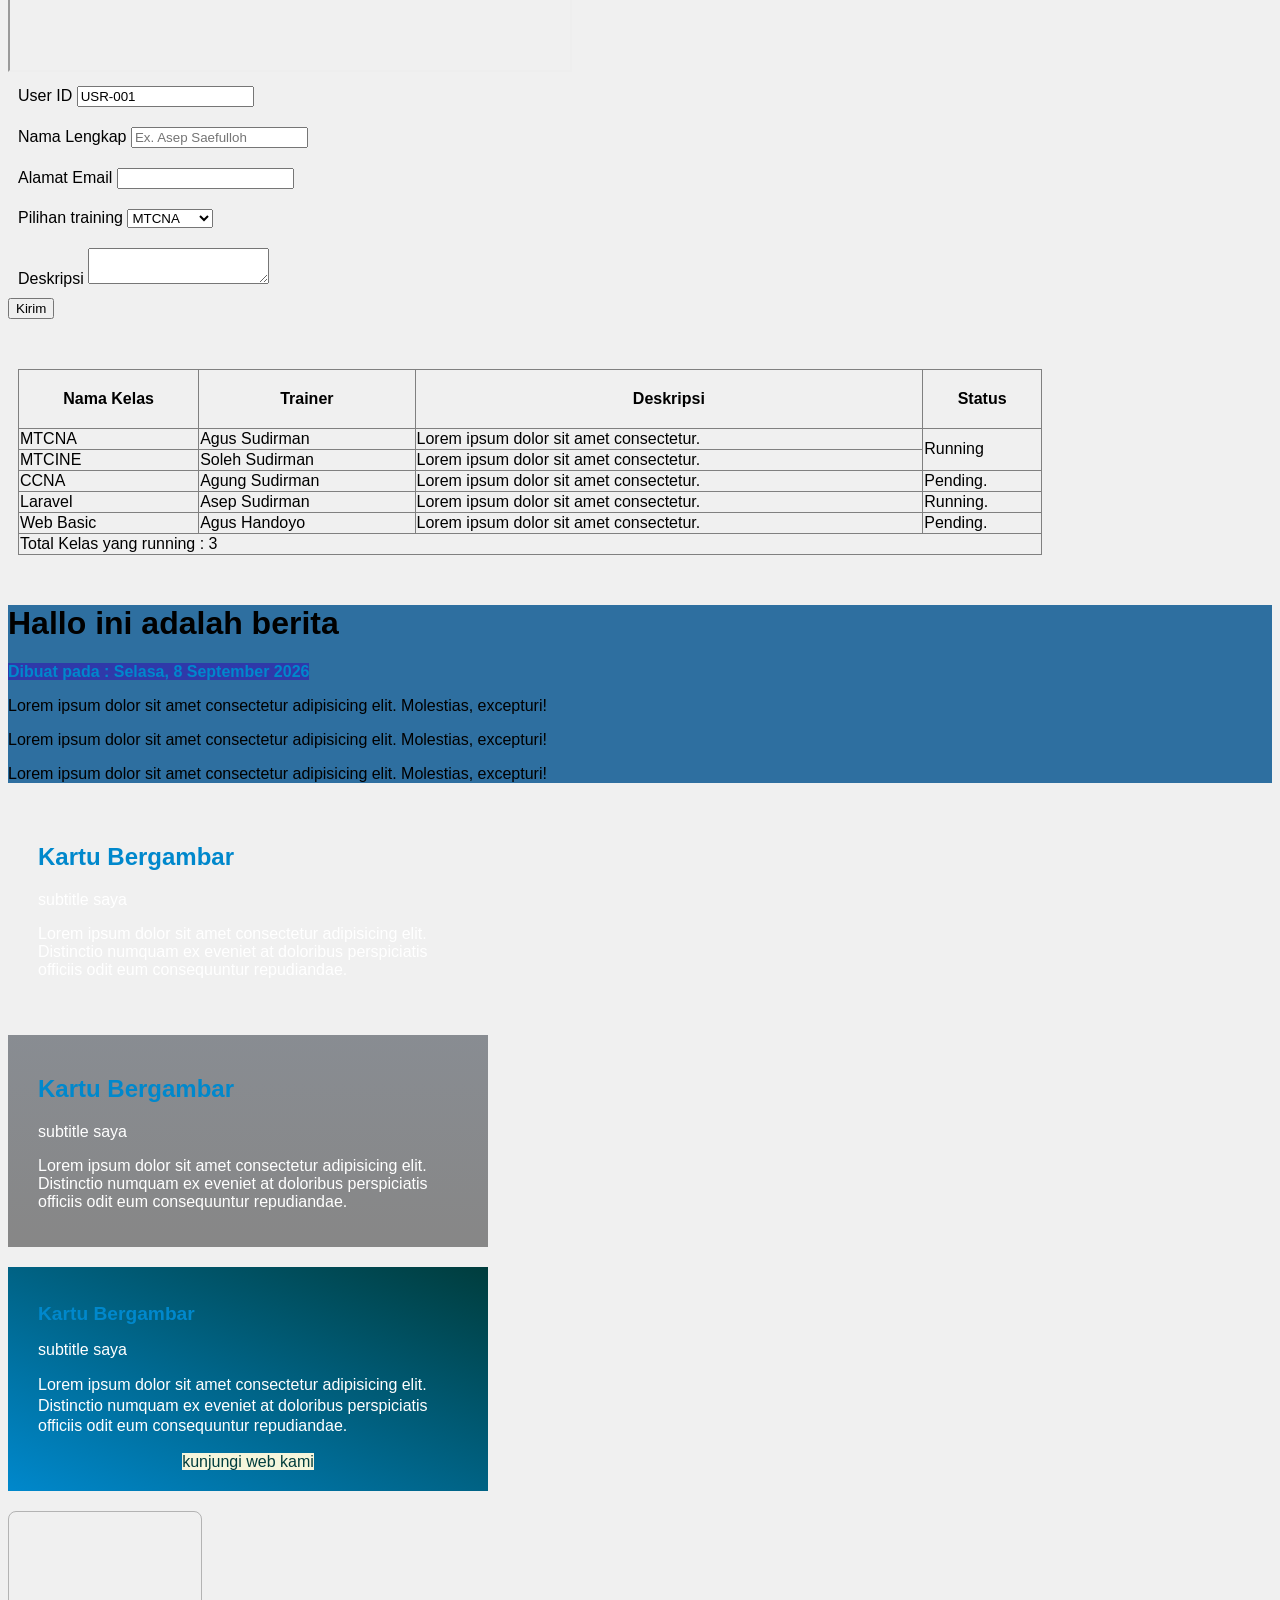
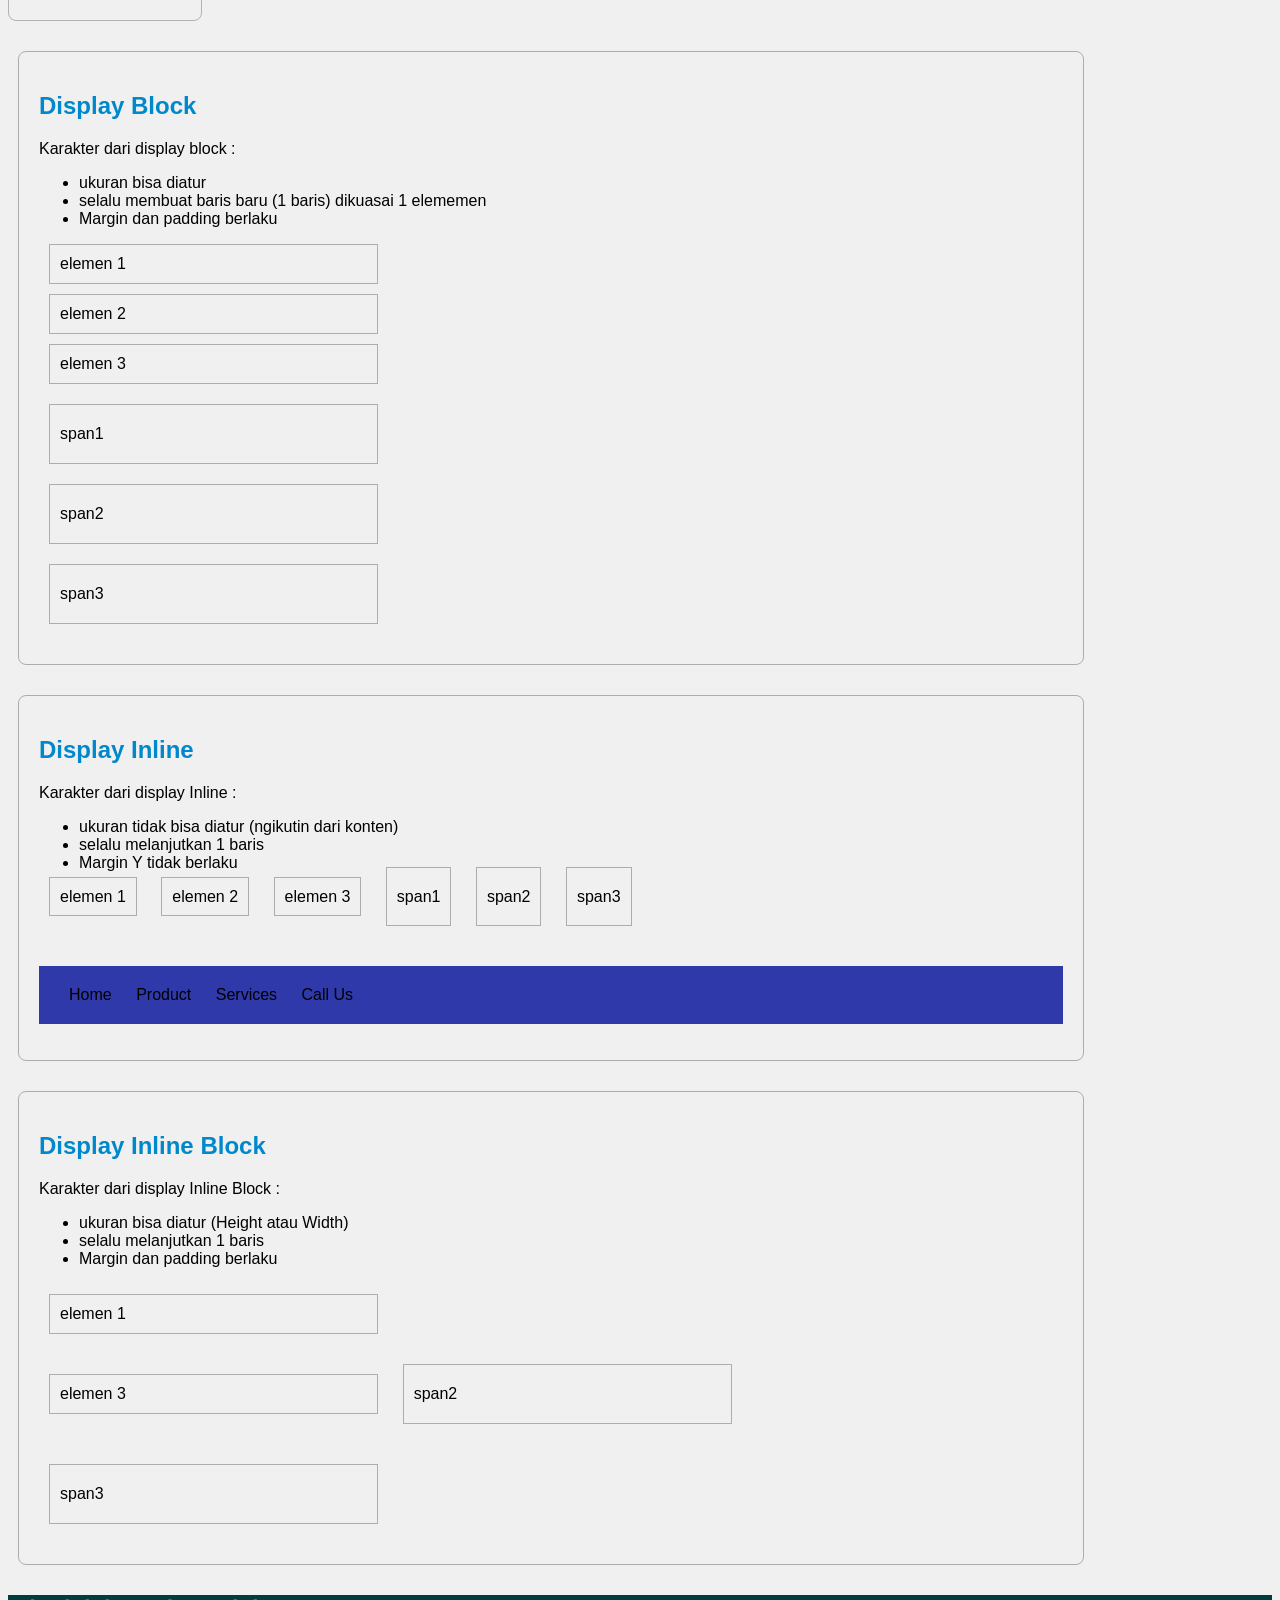
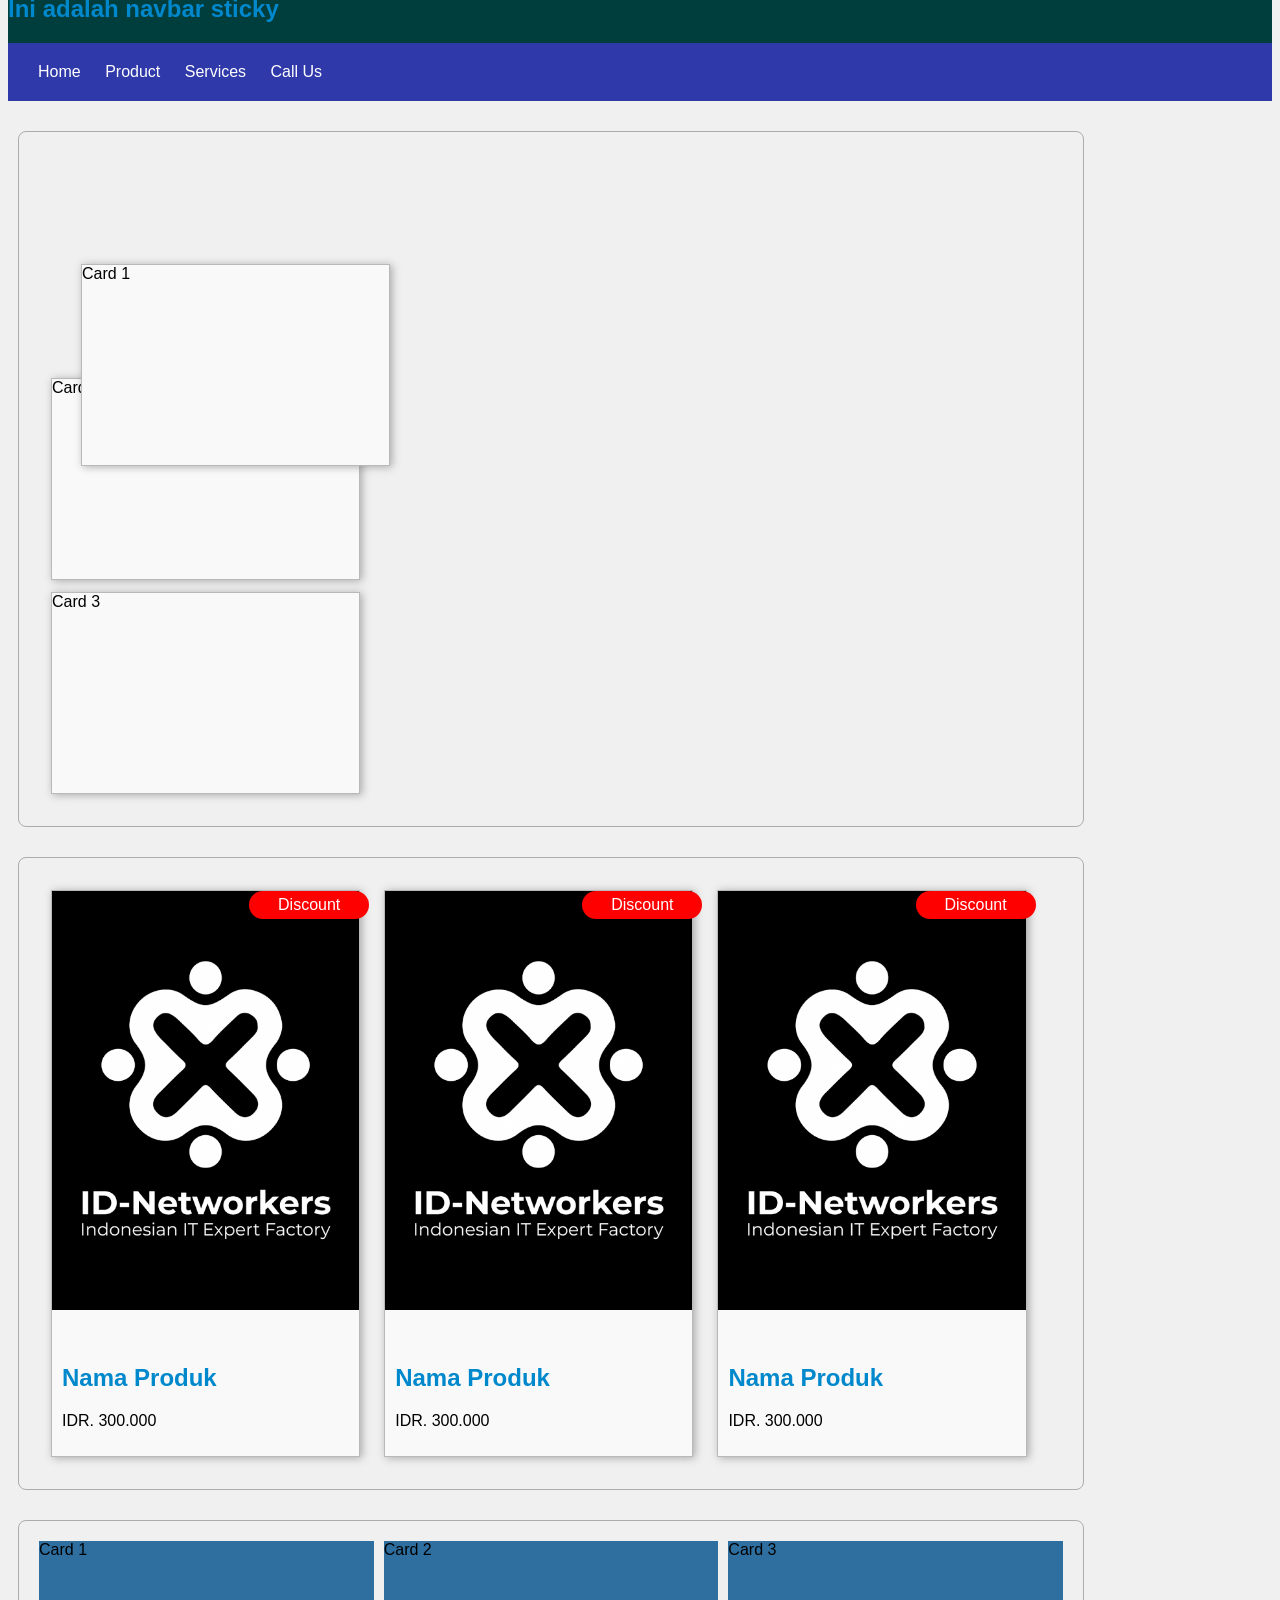
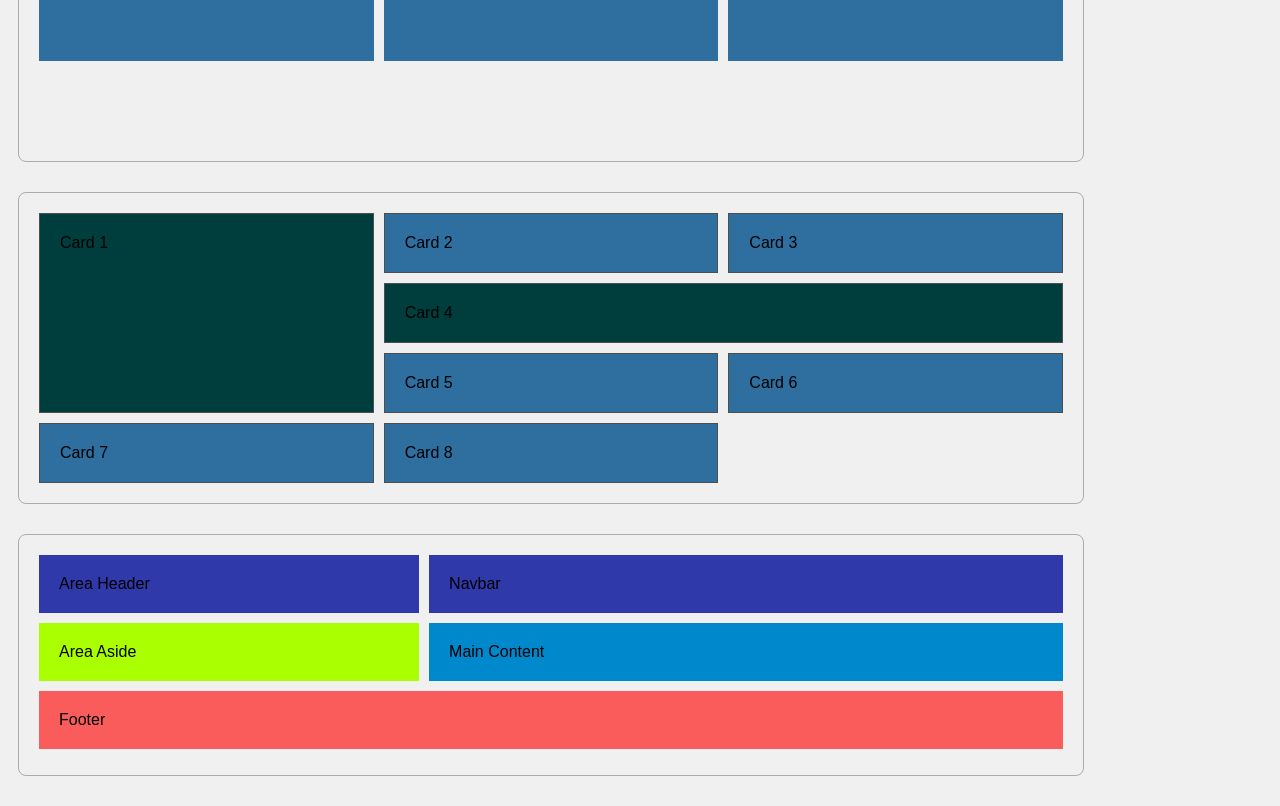
==== commit 09c2c5a3: "2.7" ====
--- a/html/index.html
+++ b/html/index.html
@@ -362,6 +362,16 @@
       </div>
     </div>
 
+    <div class="container">
+      <div class="area">
+        <div class="header">Area Header</div>
+        <div class="navbar">Navbar</div>
+        <div class="aside">Area Aside</div>
+        <div class="main">Main Content</div>
+        <div class="footer">Footer</div>
+      </div>
+    </div>
+
     <div class="call-us">
       <span>📞</span>
     </div>
--- a/html/assets/css/style.css
+++ b/html/assets/css/style.css
@@ -1,237 +1,270 @@
 /* donwload terlebih dahulu font */
-@import url('https://fonts.googleapis.com/css2?family=Google+Sans:ital,opsz,wght@0,17..18,400..700;1,17..18,400..700&display=swap');
-
-
-:root{
-    --primary-color : #2F39A9;
-    --accent-color : #2E6FA0;
-    --font-primary : #2F39A9;
-    --font-secondary : #2b2b2b;
-}
-
+@import url("https://fonts.googleapis.com/css2?family=Google+Sans:ital,opsz,wght@0,17..18,400..700;1,17..18,400..700&display=swap");
+
+:root {
+  --primary-color: #2f39a9;
+  --accent-color: #2e6fa0;
+  --font-primary: #2f39a9;
+  --font-secondary: #2b2b2b;
+}
 
 * {
-    font-family: "Google Sans", sans-serif;
-}
-
-
-body{
-    background-color: #f0f0f0;
-}
-
-.text-blue{
-    color: #0088cc;
-}
-
-.berita{
-    background-color: var(--accent-color);
+  font-family: "Google Sans", sans-serif;
+}
+
+body {
+  background-color: #f0f0f0;
+}
+
+.text-blue {
+  color: #0088cc;
+}
+
+.berita {
+  background-color: var(--accent-color);
 }
 
 .berita span {
-    color: #0088cc;
-    font-weight: 700;
-    background-color: var(--primary-color);
-}
-
-.card-image{
-    width: 420px; /* dvw, px, % */
-    min-height: 100px;
-    background-image: url('https://cdn.mos.cms.futurecdn.net/v2/t:0,l:464,cw:1193,ch:1193,q:80,w:1193/57jQMDN5MZLYfV8ps8HuZQ.jpg');
-    background-size: cover;
-    color: #ffffff;
-    padding: 20px 30px;
-    margin: 20px 0;
-}
-
-.card-image-panel{
-    width: 420px; /* dvw, px, % */
-    min-height: 100px;
-    background: linear-gradient(to top, #00000070, #040d1a70), 
-    url('https://cdn.mos.cms.futurecdn.net/v2/t:0,l:464,cw:1193,ch:1193,q:80,w:1193/57jQMDN5MZLYfV8ps8HuZQ.jpg');
-    background-size: cover;
-    color: #ffffff;
-    padding: 20px 30px;
-    margin: 20px 0;
-}
-
-.card-gradient{
-    width: 420px; /* dvw, px, % */
-    min-height: 100px;
-    background: linear-gradient(to top right, #0088cc, #003d3d);
-    background-size: cover;
-    color: #ffffff;
-    padding: 20px 30px;
-    margin: 20px 0;
-}
-
-.card-gradient h2{
-    font-size: 1.2rem;
-    font-weight: 900;
-}
-
-.button{
-    text-align: center;
-}
-
-.card-gradient a{
-    width: 100%;
-    text-decoration: none;
-    background-color: #f5f5dc;
-    color: #003d3d;
-}
-
-.card-gradient p{
-    line-height: 1.3;
-}
-
-.simple-card{
-    width: 144px;
-    min-height: 60px;
-    padding: 24px;
-    border: 0.3px solid #4e4e4e60;
-    border-radius: 8px;
-}
-
-.container{
-    width: 80dvw;
-    min-height: 200px;
-    margin: 30px 10px;
-    padding: 20px;
-    border: 0.4px solid #3e3e3e60;
-    border-radius: 8px;
-}
-
-.card{
-    width: 100%;
-}
-
-.card div{
-    width: 30%;
-    margin: 10px;
-    padding: 10px;
-    border: 0.4px solid #3e3e3e60;
-}
-
-.card span{
-    width: 30%;
-    margin: 20px 10px;
-    padding: 20px 10px;
-    border: 0.4px solid #3e3e3e60;
-}
-
-.d-block{
-    display: block;
-}
-
-.d-inline, .nav-item{
-    display: inline;
-}
-
-.nav-item{
-    margin: 10px;
-}
-
-.d-inline-block{
-    display: inline-block;
-}
-
-.d-none{
-    display: none;
-}
-
-.v-hidden{
-    visibility: hidden;
-}
-
-.kartu{
-    width: 30%;
-    min-height: 200px;
-    border: 0.4px solid #4e4e4e60;
-    margin: 12px;
-    background-color: #f9f9f9;
-    box-shadow: 2px 1px 8px 0px #4e4e4e70;
-}
-
-.relative{
-    position: relative;
-    top : 100px;
-    left : 30px;
-}
-
-.absolute{
-    position: absolute;
-    top: 0;
-    right: -10px;
-}
-
-.badge-promo{
-    background-color: #ff0000;
-    color: #ffffff;
-    padding: 5px 10px;
-    width: 100px;
-    border-radius: 20px;
-    text-align: center;
-}
-
-.call-us{
-    width: 24px;
-    height: 24px;
-    background-color: #0088cc;
-    padding: 12px;
-    text-align: center;
-    border-radius: 100%;
-    position: fixed;
-    right: 30px;
-    bottom: 30px;
-}
-
-.navbar-sticky{
-    background-color: #003d3d;
-    color: #ffffff;
-    position: sticky;
-    top: 0;
-    z-index: 1;
-}
-
-.d-flex{
-    width: 100%;
-    display: flex;
-    gap: 10px;
-    flex-wrap: wrap;
-}
-
-.card-flex{
-    min-height: 120px;
-    background-color: #2E6FA0;
-    flex-basis: 200px;
-    flex-grow: 1;
-    flex-shrink: 1;
-}
-
-.d-grid{
-    display: grid;
-    gap: 10px;
-    grid-template-columns: repeat(3, 1fr);
-    /* grid-template-rows: 200px 400px; */ 
-}
-
-.card-grid{
-    /* height: 200px; */
-    background-color: var(--accent-color);
-    padding: 20px;
-    border: 0.3px solid #4e4e4e;
+  color: #0088cc;
+  font-weight: 700;
+  background-color: var(--primary-color);
+}
+
+.card-image {
+  width: 420px; /* dvw, px, % */
+  min-height: 100px;
+  background-image: url("https://cdn.mos.cms.futurecdn.net/v2/t:0,l:464,cw:1193,ch:1193,q:80,w:1193/57jQMDN5MZLYfV8ps8HuZQ.jpg");
+  background-size: cover;
+  color: #ffffff;
+  padding: 20px 30px;
+  margin: 20px 0;
+}
+
+.card-image-panel {
+  width: 420px; /* dvw, px, % */
+  min-height: 100px;
+  background:
+    linear-gradient(to top, #00000070, #040d1a70),
+    url("https://cdn.mos.cms.futurecdn.net/v2/t:0,l:464,cw:1193,ch:1193,q:80,w:1193/57jQMDN5MZLYfV8ps8HuZQ.jpg");
+  background-size: cover;
+  color: #ffffff;
+  padding: 20px 30px;
+  margin: 20px 0;
+}
+
+.card-gradient {
+  width: 420px; /* dvw, px, % */
+  min-height: 100px;
+  background: linear-gradient(to top right, #0088cc, #003d3d);
+  background-size: cover;
+  color: #ffffff;
+  padding: 20px 30px;
+  margin: 20px 0;
+}
+
+.card-gradient h2 {
+  font-size: 1.2rem;
+  font-weight: 900;
+}
+
+.button {
+  text-align: center;
+}
+
+.card-gradient a {
+  width: 100%;
+  text-decoration: none;
+  background-color: #f5f5dc;
+  color: #003d3d;
+}
+
+.card-gradient p {
+  line-height: 1.3;
+}
+
+.simple-card {
+  width: 144px;
+  min-height: 60px;
+  padding: 24px;
+  border: 0.3px solid #4e4e4e60;
+  border-radius: 8px;
+}
+
+.container {
+  width: 80dvw;
+  min-height: 200px;
+  margin: 30px 10px;
+  padding: 20px;
+  border: 0.4px solid #3e3e3e60;
+  border-radius: 8px;
+}
+
+.card {
+  width: 100%;
+}
+
+.card div {
+  width: 30%;
+  margin: 10px;
+  padding: 10px;
+  border: 0.4px solid #3e3e3e60;
+}
+
+.card span {
+  width: 30%;
+  margin: 20px 10px;
+  padding: 20px 10px;
+  border: 0.4px solid #3e3e3e60;
+}
+
+.d-block {
+  display: block;
+}
+
+.d-inline,
+.nav-item {
+  display: inline;
+}
+
+.nav-item {
+  margin: 10px;
+}
+
+.d-inline-block {
+  display: inline-block;
+}
+
+.d-none {
+  display: none;
+}
+
+.v-hidden {
+  visibility: hidden;
+}
+
+.kartu {
+  width: 30%;
+  min-height: 200px;
+  border: 0.4px solid #4e4e4e60;
+  margin: 12px;
+  background-color: #f9f9f9;
+  box-shadow: 2px 1px 8px 0px #4e4e4e70;
+}
+
+.relative {
+  position: relative;
+  top: 100px;
+  left: 30px;
+}
+
+.absolute {
+  position: absolute;
+  top: 0;
+  right: -10px;
+}
+
+.badge-promo {
+  background-color: #ff0000;
+  color: #ffffff;
+  padding: 5px 10px;
+  width: 100px;
+  border-radius: 20px;
+  text-align: center;
+}
+
+.call-us {
+  width: 24px;
+  height: 24px;
+  background-color: #0088cc;
+  padding: 12px;
+  text-align: center;
+  border-radius: 100%;
+  position: fixed;
+  right: 30px;
+  bottom: 30px;
+}
+
+.navbar-sticky {
+  background-color: #003d3d;
+  color: #ffffff;
+  position: sticky;
+  top: 0;
+  z-index: 1;
+}
+
+.d-flex {
+  width: 100%;
+  display: flex;
+  gap: 10px;
+  flex-wrap: wrap;
+}
+
+.card-flex {
+  min-height: 120px;
+  background-color: #2e6fa0;
+  flex-basis: 200px;
+  flex-grow: 1;
+  flex-shrink: 1;
+}
+
+.d-grid {
+  display: grid;
+  gap: 10px;
+  grid-template-columns: repeat(3, 1fr);
+  /* grid-template-rows: 200px 400px; */
+}
+
+.card-grid {
+  /* height: 200px; */
+  background-color: var(--accent-color);
+  padding: 20px;
+  border: 0.3px solid #4e4e4e;
 }
 
 .card-grid:nth-child(1) {
-    background-color: #003d3d;
-    grid-row: 1/4;
+  background-color: #003d3d;
+  grid-row: 1/4;
 }
 
 .card-grid:nth-child(4) {
-    background-color: #003d3d;
-    grid-column: 2/4;
-}
-
-
-
-
+  background-color: #003d3d;
+  grid-column: 2/4;
+}
+
+.area {
+  display: grid;
+  gap: 10px;
+  grid-template-areas:
+    "header navbar navbar"
+    "aside main main"
+    "footer footer footer";
+}
+
+.header {
+  grid-area: header;
+  background-color: #2f39a9;
+}
+.navbar {
+  grid-area: navbar;
+  background-color: #2f39a9;
+}
+.main {
+  grid-area: main;
+  background-color: #0088cc;
+}
+.aside {
+  grid-area: aside;
+  background-color: #aaff00;
+}
+.footer {
+  grid-area: footer;
+  background-color: #fa5c5c;
+}
+
+.header,
+.navbar,
+.aside,
+.main,
+.footer {
+  padding: 20px;
+}
